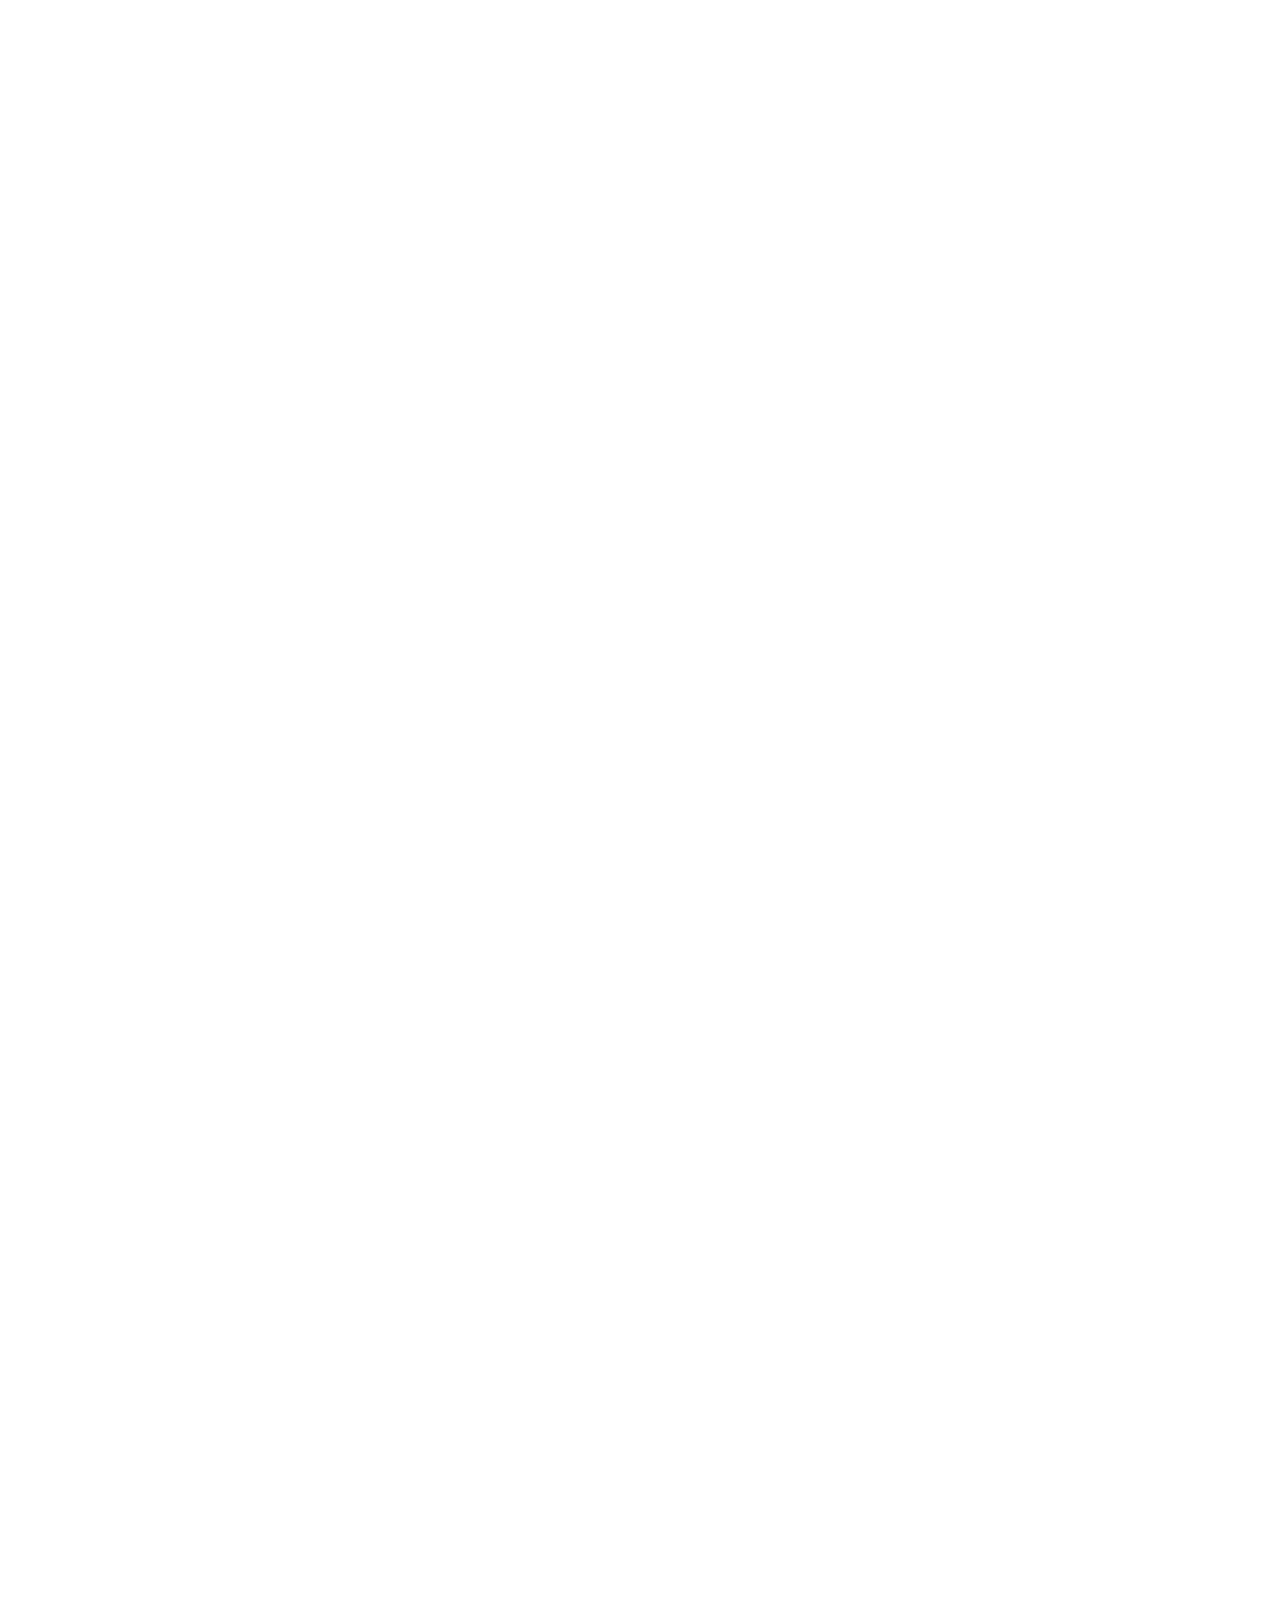
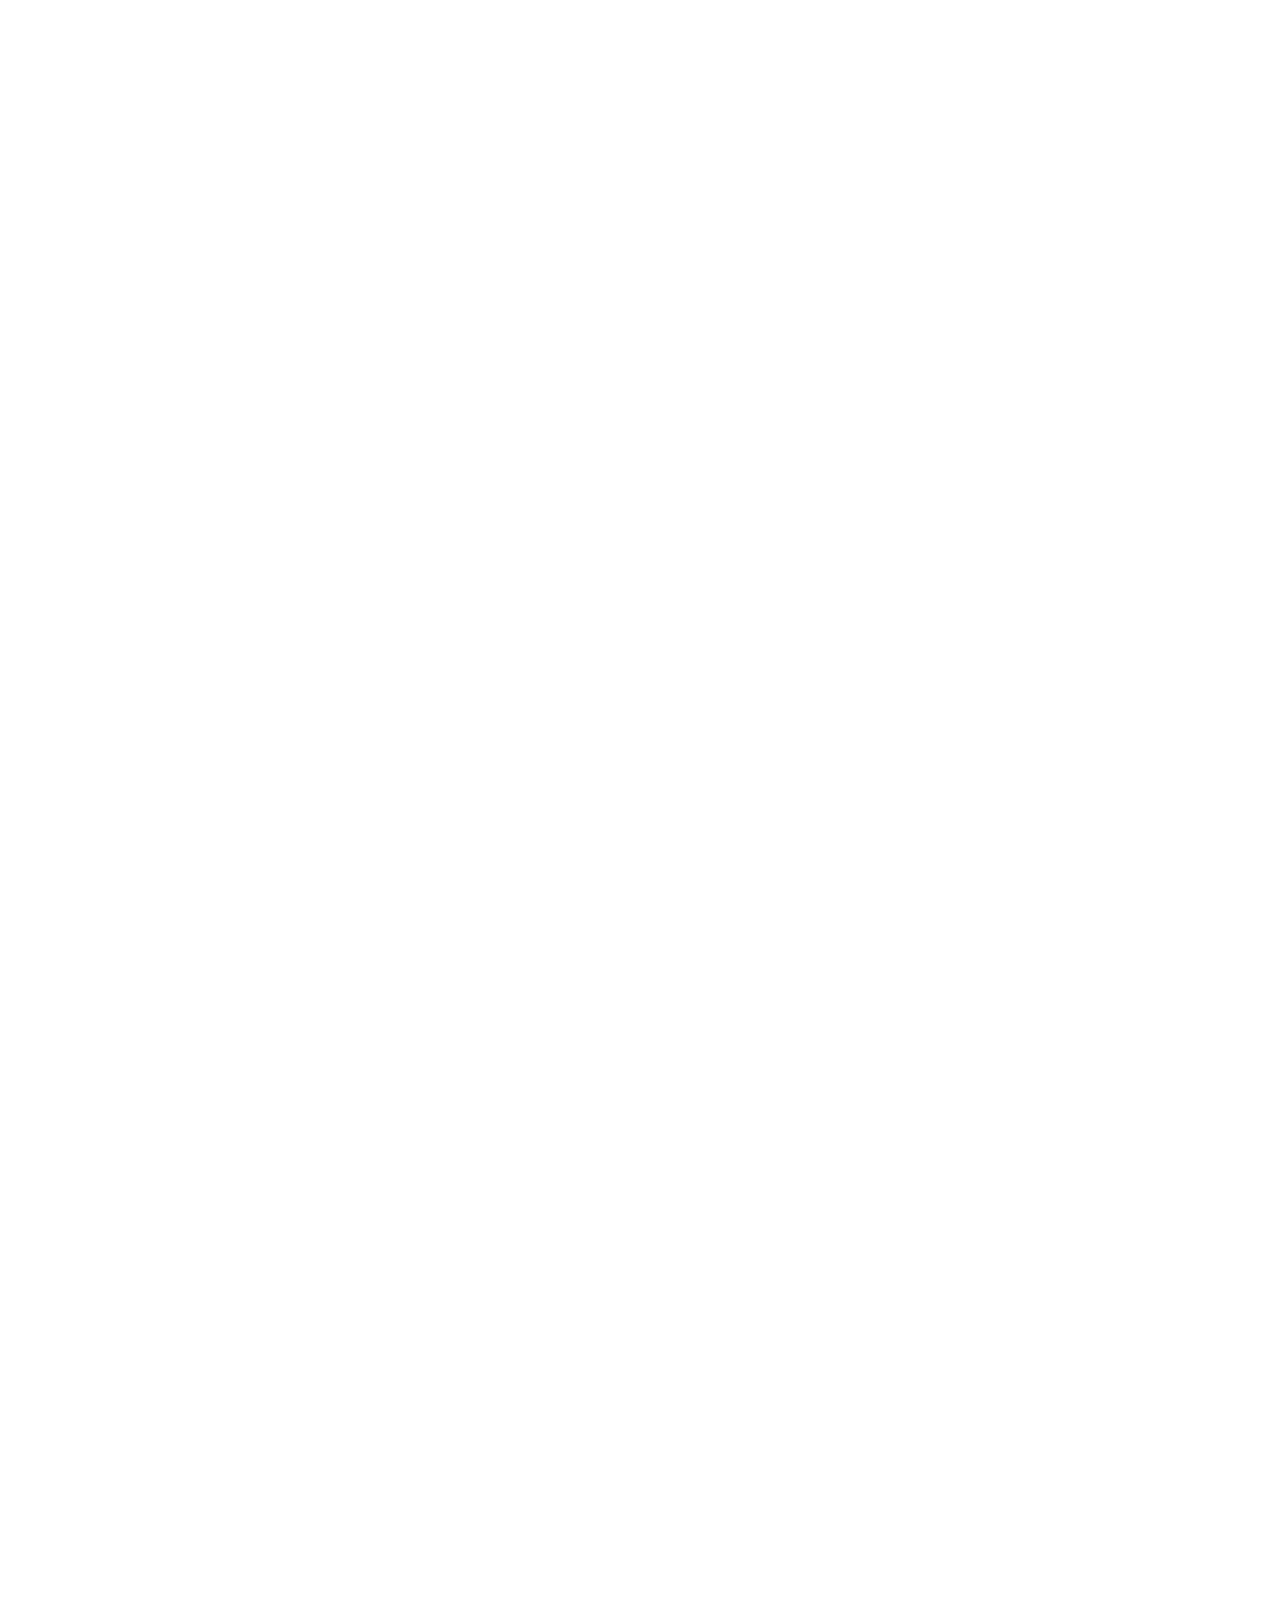
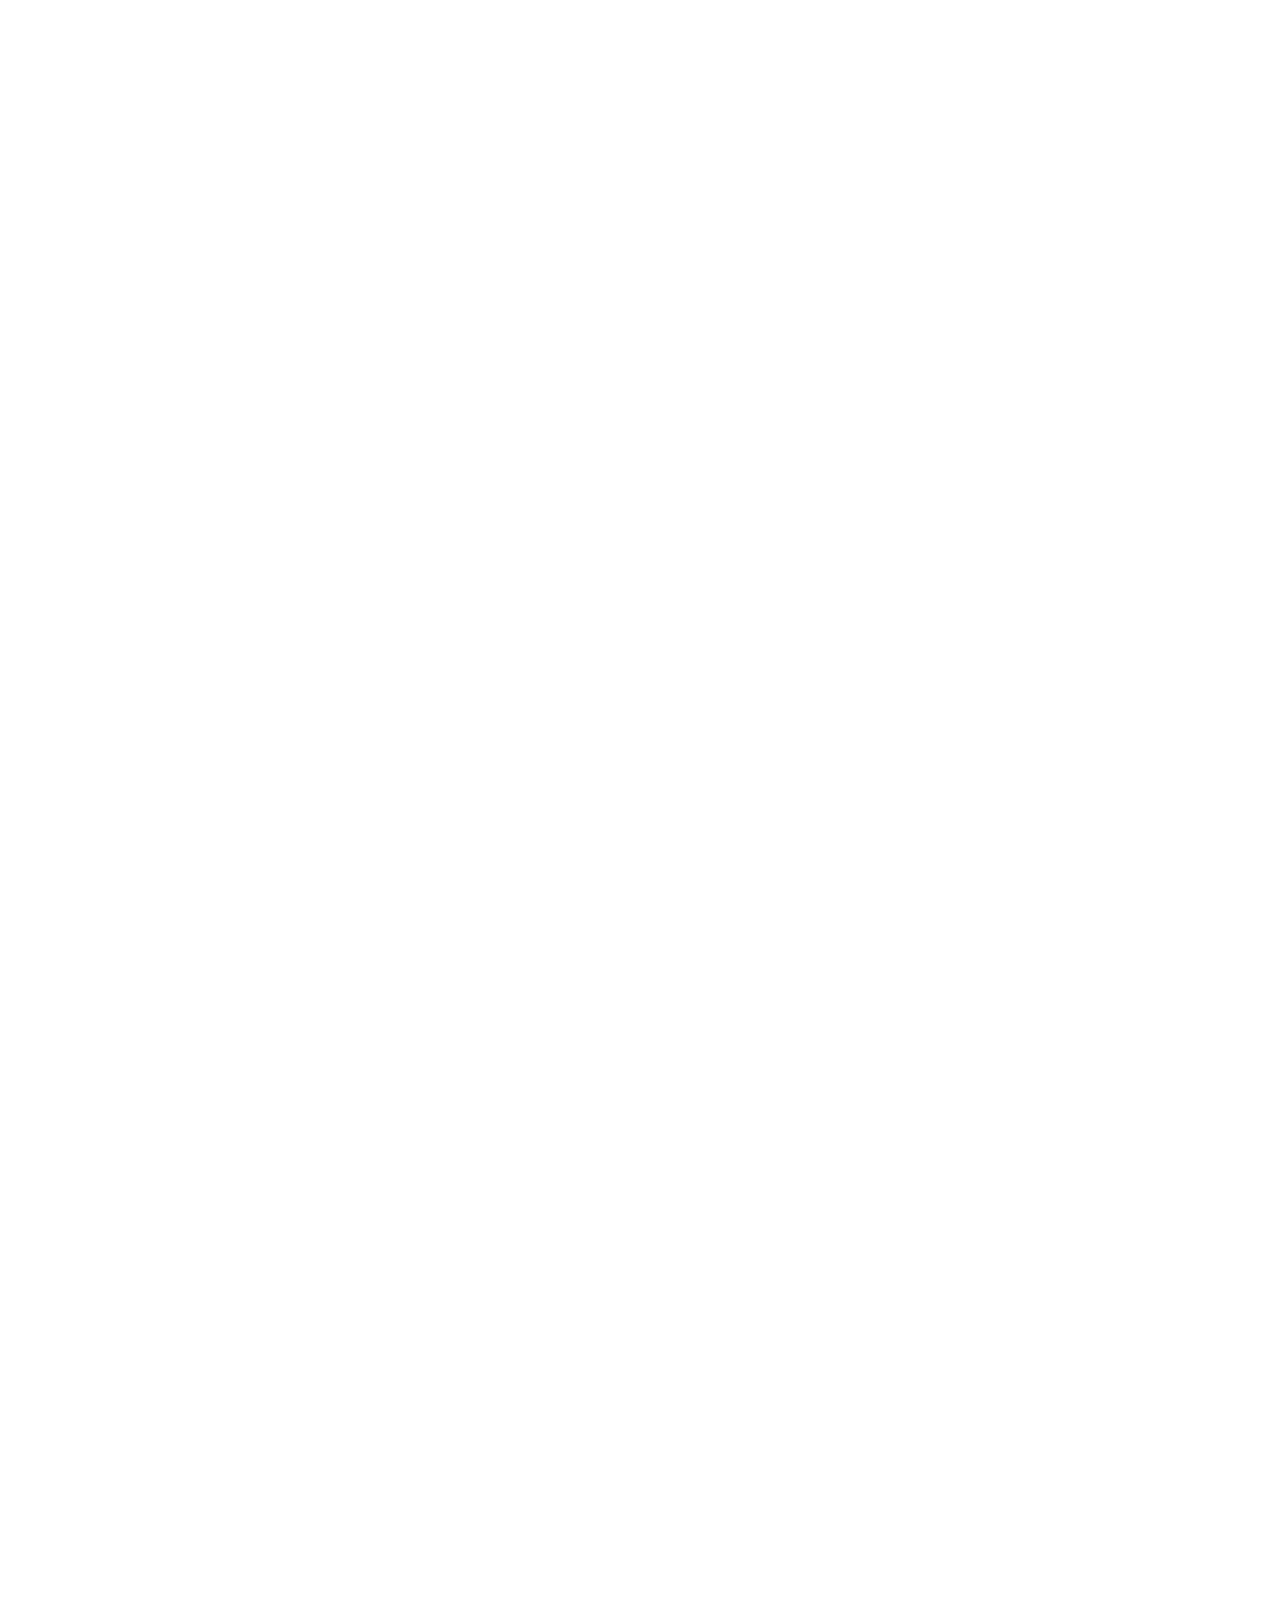
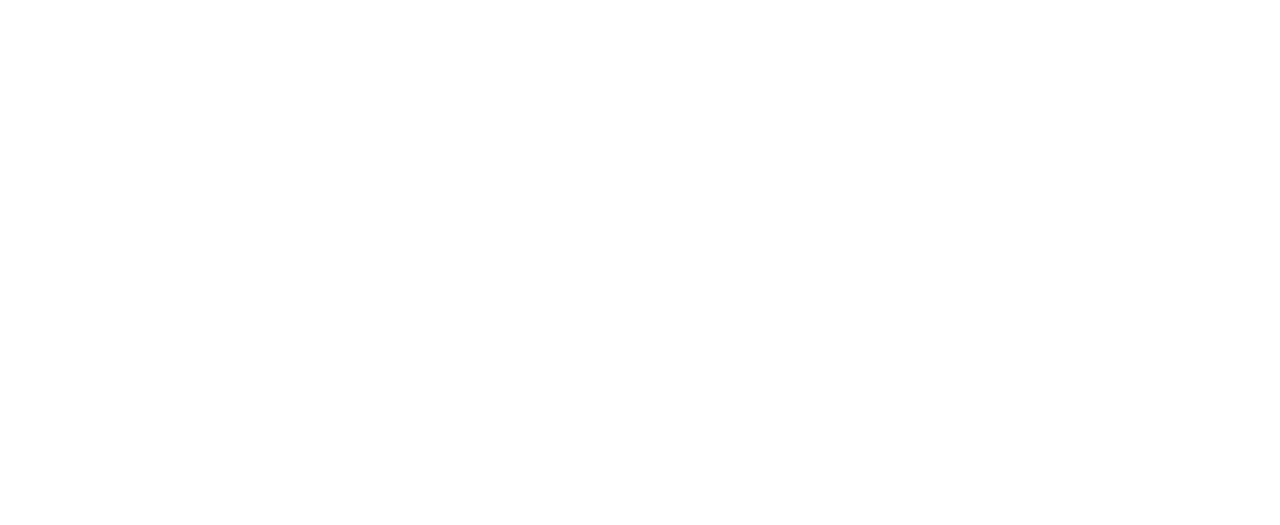
==== index.html @ 1b18153f "home2index" ====
<!DOCTYPE html>
<html lang="en">
<head>
	<title>Главная - Metko.Club</title>
	<meta charset="UTF-8">
	<meta name="viewport" content="width=device-width, initial-scale=1">
<!--===============================================================================================-->
	<link rel="icon" type="image/png" href="images/icons/favicon.png"/>
<!--===============================================================================================-->
	<link rel="stylesheet" type="text/css" href="vendor/bootstrap/css/bootstrap.min.css">
<!--===============================================================================================-->
	<link rel="stylesheet" type="text/css" href="fonts/font-awesome-4.7.0/css/font-awesome.min.css">
<!--===============================================================================================-->
	<link rel="stylesheet" type="text/css" href="fonts/themify/themify-icons.css">
<!--===============================================================================================-->
	<link rel="stylesheet" type="text/css" href="fonts/Linearicons-Free-v1.0.0/icon-font.min.css">
<!--===============================================================================================-->
	<link rel="stylesheet" type="text/css" href="fonts/elegant-font/html-css/style.css">
<!--===============================================================================================-->
	<link rel="stylesheet" type="text/css" href="vendor/animate/animate.css">
<!--===============================================================================================-->
	<link rel="stylesheet" type="text/css" href="vendor/css-hamburgers/hamburgers.min.css">
<!--===============================================================================================-->
	<link rel="stylesheet" type="text/css" href="vendor/animsition/css/animsition.min.css">
<!--===============================================================================================-->
	<link rel="stylesheet" type="text/css" href="vendor/select2/select2.min.css">
<!--===============================================================================================-->
	<link rel="stylesheet" type="text/css" href="vendor/daterangepicker/daterangepicker.css">
<!--===============================================================================================-->
	<link rel="stylesheet" type="text/css" href="vendor/slick/slick.css">
<!--===============================================================================================-->
	<link rel="stylesheet" type="text/css" href="vendor/lightbox2/css/lightbox.min.css">
<!--===============================================================================================-->
	<link rel="stylesheet" type="text/css" href="css/util.css">
	<link rel="stylesheet" type="text/css" href="css/main.css">
<!--===============================================================================================-->
	<link href="https://unpkg.com/aos@2.3.1/dist/aos.css" rel="stylesheet">
<!--===============================================================================================-->
</head>
<body class="animsition">

	<!-- header fixed -->
	<div class="wrap_header fixed-header2 trans-0-4">
		<!-- Logo -->
		<a href="index.html" class="logo">
			<img src="images/icons/logo2.svg" alt="IMG-LOGO">
		</a>

		<!-- Menu -->
		<div class="wrap_menu">
			<nav class="menu">
				<ul class="main_menu">
					<li>
						<a href="index.html">Главная</a>
					</li>

					<li>
						<a href="product.html">Магазин</a>
					</li>

					<!--<li class="sale-noti">
						<a href="product.html">Sale</a>
					</li>-->

					<li>
						<a href="cart.html">Доставка</a>
					</li>

					<li>
						<a href="blog.html">Гарантия и сервис</a>
					</li>

					<li>
						<a href="about.html">О нас</a>
					</li>

					<li>
						<a href="contact.html">Контакты</a>
					</li>

				</ul>
			</nav>
		</div>

		<!-- Header Icon -->
		<div class="header-icons">
			<a href="#" class="header-wrapicon1 dis-block">
				<img src="images/icons/icon-header-01.png" class="header-icon1" alt="ICON">
			</a>

			<span class="linedivide1"></span>

			<div class="header-wrapicon2">
				<img src="images/icons/icon-header-02.png" class="header-icon1 js-show-header-dropdown" alt="ICON">
				<span class="header-icons-noti">0</span>

				<!-- Header cart noti -->
				<div class="header-cart header-dropdown">
					<ul class="header-cart-wrapitem">
						<li class="header-cart-item">
							<div class="header-cart-item-img">
								<img src="images/item-cart-01.jpg" alt="IMG">
							</div>

							<div class="header-cart-item-txt">
								<a href="#" class="header-cart-item-name">
									Dolce Rosa
								</a>

								<span class="header-cart-item-info">
									1 x 8 320.00₽
								</span>
							</div>
						</li>

						<li class="header-cart-item">
							<div class="header-cart-item-img">
								<img src="images/item-cart-02.jpg" alt="IMG">
							</div>

							<div class="header-cart-item-txt">
								<a href="#" class="header-cart-item-name">
									Felicita
								</a>

								<span class="header-cart-item-info">
									1 x 9 500.00₽
								</span>
							</div>
						</li>

						<li class="header-cart-item">
							<div class="header-cart-item-img">
								<img src="images/item-cart-03.jpg" alt="IMG">
							</div>

							<div class="header-cart-item-txt">
								<a href="#" class="header-cart-item-name">
									Dolce Novembre
								</a>

								<span class="header-cart-item-info">
									1 x 7 904.00₽
								</span>
							</div>
						</li>
					</ul>

					<div class="header-cart-total">
						Всего: 25 724.00₽
					</div>

					<div class="header-cart-buttons">
						<div class="header-cart-wrapbtn">
							<!-- Button -->
							<a align=center href="cart.html" class="flex-c-m size1 bg1 bo-rad-20 hov1 s-text1 trans-0-4">
								Посмотреть<br> корзину
							</a>
						</div>

						<div class="header-cart-wrapbtn">
							<!-- Button -->
							<a align=center href="#" class="flex-c-m size1 bg1 bo-rad-20 hov1 s-text1 trans-0-4">
								Оформить<br> заказ
							</a>
						</div>
					</div>
				</div>
			</div>
		</div>
	</div>

	<!-- top noti -->
	<div class="flex-c-m size22 bg0 s-text21 pos-relative">
		Бесплатная доставка
		<a href="product.html" class="s-text22 hov6 p-l-5">
			Перейти к покупкам
		</a>

		<button class="flex-c-m pos2 size23 colorwhite eff3 trans-0-4 btn-romove-top-noti">
			<i class="fa fa-remove fs-13" aria-hidden="true"></i>
		</button>
	</div>

	<!-- Header -->
	<header class="header2">
		<!-- Header desktop -->
		<div class="container-menu-header-v2 p-t-26">
			<div class="topbar2">
				<div class="topbar-social">
					<a href="#" class="topbar-social-item fa fa-facebook"></a>
					<a href="#" class="topbar-social-item fa fa-instagram"></a>
					<a href="#" class="topbar-social-item fa fa-pinterest-p"></a>
					<a href="#" class="topbar-social-item fa fa-snapchat-ghost"></a>
					<a href="#" class="topbar-social-item fa fa-youtube-play"></a>
				</div>

				<!-- Logo2 -->
				<a href="index.html" class="logo2">
					<img src="images/icons/logo.svg" alt="IMG-LOGO">
				</a>

				<div class="topbar-child2">
					<span class="topbar-email">
						info@metko.club
					</span>

					<div class="topbar-language rs1-select2">
						<select class="selection-1" name="time">
							<option>RU</option>
							<option>EN</option>
						</select>
					</div>

					<!--  -->
					<a href="#" class="header-wrapicon1 dis-block m-l-30">
						<img src="images/icons/icon-header-01.png" class="header-icon1" alt="ICON">
					</a>

					<span class="linedivide1"></span>

					<div class="header-wrapicon2 m-r-13">
						<img src="images/icons/icon-header-02.png" class="header-icon1 js-show-header-dropdown" alt="ICON">
						<span class="header-icons-noti">0</span>

						<!-- Header cart noti -->
						<div class="header-cart header-dropdown">
							<ul class="header-cart-wrapitem">
								<li class="header-cart-item">
									<div class="header-cart-item-img">
										<img src="images/item-cart-01.jpg" alt="IMG">
									</div>

									<div class="header-cart-item-txt">
										<a href="#" class="header-cart-item-name">
											Рюкзак Dolce Rosa
										</a>

										<span class="header-cart-item-info">
											1 x 8 320.00₽
										</span>
									</div>
								</li>

								<li class="header-cart-item">
									<div class="header-cart-item-img">
										<img src="images/item-cart-02.jpg" alt="IMG">
									</div>

									<div class="header-cart-item-txt">
										<a href="#" class="header-cart-item-name">
											Сумка Felicita
										</a>

										<span class="header-cart-item-info">
											1 x 9 500.00₽
										</span>
									</div>
								</li>

								<li class="header-cart-item">
									<div class="header-cart-item-img">
										<img src="images/item-cart-03.jpg" alt="IMG">
									</div>

									<div class="header-cart-item-txt">
										<a href="#" class="header-cart-item-name">
											Рюкзак Dolce Novembre
										</a>

										<span class="header-cart-item-info">
											1 x 7 904.00₽
										</span>
									</div>
								</li>
							</ul>

							<div class="header-cart-total">
								Всего: 19 400.00₽
							</div>

							<div class="header-cart-buttons">
								<div class="header-cart-wrapbtn">
									<!-- Button -->
									<a align=center href="cart.html" class="flex-c-m size1 bg1 bo-rad-20 hov1 s-text1 trans-0-4">
										Посмотреть<br> корзину
									</a>
								</div>

								<div class="header-cart-wrapbtn">
									<!-- Button -->
									<a align=center href="#" class="flex-c-m size1 bg1 bo-rad-20 hov1 s-text1 trans-0-4">
										Оформить<br> заказ
									</a>
								</div>
							</div>
						</div>
					</div>
				</div>
			</div>

			<div class="wrap_header">

				<!-- Menu -->
				<div class="wrap_menu">
					<nav class="menu">
						<ul class="main_menu">
							<li>
								<a href="index.html">Главная</a>
							</li>

							<li>
								<a href="product.html">Магазин</a>
							</li>

							<!--<li class="sale-noti">
								<a href="product.html">Распродажа</a>
							</li>-->

							<li>
								<a href="delivery.html">Доставка</a>
							</li>

							<li>
								<a href="service.html">Гарантия и сервис</a>
							</li>

							<li>
								<a href="about.html">О нас</a>
							</li>

							<li>
								<a href="blog.html">Блог</a>
							</li>							

							<li>
								<a href="contact.html">Контакты</a>
							</li>
						</ul>
					</nav>
				</div>

				<!-- Header Icon -->
				<div class="header-icons">

				</div>
			</div>
		</div>

		<!-- Header Mobile -->
		<div class="wrap_header_mobile">
			<!-- Logo moblie -->
			<a href="index.html" class="logo-mobile">
				<img src="images/icons/logo.svg" alt="IMG-LOGO">
			</a>

			<!-- Button show menu -->
			<div class="btn-show-menu">
				<!-- Header Icon mobile -->
				<div class="header-icons-mobile">
					<a href="#" class="header-wrapicon1 dis-block">
						<img src="images/icons/icon-header-01.png" class="header-icon1" alt="ICON">
					</a>

					<span class="linedivide2"></span>

					<div class="header-wrapicon2">
						<img src="images/icons/icon-header-02.png" class="header-icon1 js-show-header-dropdown" alt="ICON">
						<span class="header-icons-noti">0</span>

						<!-- Header cart noti -->
						<div class="header-cart header-dropdown">
							<ul class="header-cart-wrapitem">
								<li class="header-cart-item">
									<div class="header-cart-item-img">
										<img src="images/item-cart-01.jpg" alt="IMG">
									</div>

									<div class="header-cart-item-txt">
										<a href="#" class="header-cart-item-name">
											Рюкзак Dolce Novembre
										</a>

										<span class="header-cart-item-info">
											1 x 12 904,00₽
										</span>
									</div>
								</li>

								<li class="header-cart-item">
									<div class="header-cart-item-img">
										<img src="images/item-cart-02.jpg" alt="IMG">
									</div>

									<div class="header-cart-item-txt">
										<a href="#" class="header-cart-item-name">
											Рюкзак Dolce Rosa
										</a>

										<span class="header-cart-item-info">
											1 x 9 904,00₽
										</span>
									</div>
								</li>

								<li class="header-cart-item">
									<div class="header-cart-item-img">
										<img src="images/item-cart-03.jpg" alt="IMG">
									</div>

									<div class="header-cart-item-txt">
										<a href="#" class="header-cart-item-name">
											Сумка Dolce Novembre
										</a>

										<span class="header-cart-item-info">
											1 x 7 904,00₽
										</span>
									</div>
								</li>
							</ul>

							<div class="header-cart-total">
								Всего: 17 904,00₽
							</div>

							<div class="header-cart-buttons">
								<div class="header-cart-wrapbtn">
									<!-- Button -->
									<a align=center href="cart.html" class="flex-c-m size1 bg1 bo-rad-20 hov1 s-text1 trans-0-4">
										Посмотреть<br> корзину
									</a>
								</div>

								<div class="header-cart-wrapbtn">
									<!-- Button -->
									<a align=center href="#" class="flex-c-m size1 bg1 bo-rad-20 hov1 s-text1 trans-0-4">
										Оформить<br> заказ
									</a>
								</div>
							</div>
						</div>
					</div>
				</div>

				<div class="btn-show-menu-mobile hamburger hamburger--squeeze">
					<span class="hamburger-box">
						<span class="hamburger-inner"></span>
					</span>
				</div>
			</div>
		</div>

		<!-- Menu Mobile -->
		<div class="wrap-side-menu" >
			<nav class="side-menu">
				<ul class="main-menu">
					<li class="item-topbar-mobile p-l-20 p-t-8 p-b-8">
						<span class="topbar-child1">
							Бесплатная доставка по всему миру
						</span>
					</li>

					<li class="item-topbar-mobile p-l-20 p-t-8 p-b-8">
						<div class="topbar-child2-mobile">
							<span class="topbar-email">
								info@metko.club
							</span>

							<div class="topbar-language rs1-select2">
								<select class="selection-1" name="time">
									<option>RU</option>
									<option>EN</option>
								</select>
							</div>
						</div>
					</li>

					<li class="item-topbar-mobile p-l-10">
						<div class="topbar-social-mobile">
							<a href="#" class="topbar-social-item fa fa-facebook"></a>
							<a href="#" class="topbar-social-item fa fa-instagram"></a>
							<a href="#" class="topbar-social-item fa fa-pinterest-p"></a>
							<a href="#" class="topbar-social-item fa fa-snapchat-ghost"></a>
							<a href="#" class="topbar-social-item fa fa-youtube-play"></a>
						</div>
					</li>

					<li class="item-menu-mobile">
						<a href="index.html">Главная</a>
						<i class="arrow-main-menu fa fa-angle-right" aria-hidden="true"></i>
					</li>

					<li class="item-menu-mobile">
						<a href="product.html">Магазин</a>
					</li>

					<!--<li class="item-menu-mobile">
						<a href="product.html">Sale</a>
					</li>-->

					<li class="item-menu-mobile">
						<a href="cart.html">Доставка</a>
					</li>

					<li class="item-menu-mobile">
						<a href="blog.html">Гарантия и сервис</a>
					</li>

					<li class="item-menu-mobile">
						<a href="about.html">О нас</a>
					</li>

					<li class="item-menu-mobile">
						<a href="contact.html">Контакты</a>
					</li>
				</ul>
			</nav>
		</div>
	</header>

	<!-- Slide1 -->
	<section class="slide1">
		<div class="wrap-slick1">
			<div class="slick1">
				<div class="item-slick1 item1-slick1" style="background-image: url(images/master-slide-07.jpg);">
					<div class="wrap-content-slide1 sizefull flex-col-c-m p-l-15 p-r-15 p-t-150 p-b-170">
						<h2 class="caption1-slide1 xl-text2 t-center bo14 p-b-6 animated visible-false m-b-22" data-appear="fadeInUp">
							Изделия<br> из натуральной кожи
						</h2>

						<span class="caption2-slide1 m-text1 t-center animated visible-false m-b-33" data-appear="fadeInUp">
							Новая коллекция 2021
						</span>

						<div class="wrap-btn-slide1 w-size1 animated visible-false" data-appear="fadeInUp">
							<!-- Button -->
							<a href="product.html" class="flex-c-m size2 bo-rad-23 s-text2 bgwhite hov1 trans-0-4">
								НАЧАТЬ ШОПИНГ
							</a>
						</div>
					</div>
				</div>

				<div class="item-slick1 item2-slick1" style="background-image: url(images/master-slide-06.jpg);">
					<div class="wrap-content-slide1 sizefull flex-col-c-m p-l-15 p-r-15 p-t-150 p-b-170">
						<h2 class="caption1-slide1 xl-text2 t-center bo14 p-b-6 animated visible-false m-b-22" data-appear="fadeInUp">
							Изделия<br> из натуральной кожи
						</h2>

						<span class="caption2-slide1 m-text1 t-center animated visible-false m-b-33" data-appear="fadeInUp">
							Новая коллекция 2021
						</span>

						<div class="wrap-btn-slide1 w-size1 animated visible-false" data-appear="fadeInUp">
							<!-- Button -->
							<a href="product.html" class="flex-c-m size2 bo-rad-23 s-text2 bgwhite hov1 trans-0-4">
								НАЧАТЬ ШОПИНГ
							</a>
						</div>
					</div>
				</div>

				<div class="item-slick1 item3-slick1" style="background-image: url(images/master-slide-02.jpg);">
					<div class="wrap-content-slide1 sizefull flex-col-c-m p-l-15 p-r-15 p-t-150 p-b-170">
						<h2 class="caption1-slide1 xl-text2 t-center bo14 p-b-6 animated visible-false m-b-22" data-appear="fadeInUp">
							Изделия<br> из натуральной кожи
						</h2>

						<span class="caption2-slide1 m-text1 t-center animated visible-false m-b-33" data-appear="fadeInUp">
							Новая коллекция 2021
						</span>

						<div class="wrap-btn-slide1 w-size1 animated visible-false" data-appear="fadeInUp">
							<!-- Button -->
							<a href="product.html" class="flex-c-m size2 bo-rad-23 s-text2 bgwhite hov1 trans-0-4">
								НАЧАТЬ ШОПИНГ
							</a>
						</div>
					</div>
				</div>

			</div>
		</div>
	</section>

	<!-- Banner -->
	<div class="banner bgwhite p-t-40 p-b-40">
		<div class="container">
			<div class="row">
				<div class="col-sm-10 col-md-8 col-lg-4 m-l-r-auto" data-aos="fade-up" data-aos-duration="3000">
					<!-- block1 -->
					<div class="block1 hov-img-zoom pos-relative m-b-30">
						<img src="images/banner-05.jpg" alt="IMG-BENNER">

						<div class="block1-wrapbtn w-size2">
							<!-- Button -->
							<a href="./product.html" class="flex-c-m size2 m-text2 bg3 hov1 trans-0-4">
								Рюкзаки
							</a>
						</div>
					</div>
				</div>

				<div class="col-sm-10 col-md-8 col-lg-4 m-l-r-auto" data-aos="fade-up" data-aos-duration="3000">
					<!-- block1 -->
					<div class="block1 hov-img-zoom pos-relative m-b-30">
						<img src="images/banner-03.jpg" alt="IMG-BENNER">

						<div class="block1-wrapbtn w-size2">
							<!-- Button -->
							<a href="./product.html" class="flex-c-m size2 m-text2 bg3 hov1 trans-0-4">
								Сумки
							</a>
						</div>
					</div>
				</div>

				<div class="col-sm-10 col-md-8 col-lg-4 m-l-r-auto" data-aos="fade-up" data-aos-duration="3000">
					<!-- block1 -->
					<div class="block1 hov-img-zoom pos-relative m-b-30">
						<img src="images/banner-10.jpg" alt="IMG-BENNER">

						<div class="block1-wrapbtn w-size2">
							<!-- Button -->
							<a href="#" class="flex-c-m size2 m-text2 bg3 hov1 trans-0-4">
								Аксессуары
							</a>
						</div>
					</div>
				</div>
			</div>
		</div>
	</div>


	<!-- Our product -->
	<section class="bgwhite p-t-45 p-b-58">
		<div class="container">
			<div class="sec-title p-b-22">
				<h3 class="m-text5 t-center">
					Наши продукты
				</h3>
			</div>

			<!-- Tab01 -->
			<div class="tab01">
				<!-- Nav tabs -->
				<!--<ul class="nav nav-tabs" role="tablist">
					<li class="nav-item">
						<a class="nav-link active" data-toggle="tab" href="#best-seller" role="tab">Best Seller</a>
					</li>
					<li class="nav-item">
						<a class="nav-link" data-toggle="tab" href="#featured" role="tab">Featured</a>
					</li>
					<li class="nav-item">
						<a class="nav-link" data-toggle="tab" href="#sale" role="tab">Sale</a>
					</li>
					<li class="nav-item">
						<a class="nav-link" data-toggle="tab" href="#top-rate" role="tab">Top Rate</a>
					</li>
				</ul>-->

				<!-- Tab panes -->
				<div class="tab-content p-t-35">
					<!-- - -->
					<div class="tab-pane fade show active" id="best-seller" role="tabpanel" >
						<div class="row">
							<div class="col-sm-6 col-md-4 col-lg-3 p-b-50" data-aos="fade-up" data-aos-duration="3000">
								<!-- Block2 -->
								<div class="block2">
									<div class="block2-img wrap-pic-w of-hidden pos-relative block2-labelnew" >
										<img src="images/item-02.jpg" alt="IMG-PRODUCT">

										<div class="block2-overlay trans-0-4">
											<a href="#" class="block2-btn-addwishlist hov-pointer trans-0-4">
												<i class="icon-wishlist icon_heart_alt" aria-hidden="true"></i>
												<i class="icon-wishlist icon_heart dis-none" aria-hidden="true"></i>
											</a>

											<div class="block2-btn-addcart w-size1 trans-0-4">
												<!-- Button -->
												<button class="flex-c-m size1 bg4 bo-rad-23 hov1 s-text1 trans-0-4">
													Добавить в корзину
												</button>
											</div>
										</div>
									</div>

									<div class="block2-txt p-t-20">
										<a href="product-detail.html" class="block2-name dis-block s-text3 p-b-5">
											Herschel supply co 25l
										</a>

										<span class="block2-price m-text6 p-r-5">
											9 500,00₽
										</span>
									</div>
								</div>
							</div>

							<div class="col-sm-6 col-md-4 col-lg-3 p-b-50" data-aos="fade-up" data-aos-duration="3000">
								<!-- Block2 -->
								<div class="block2">
									<div class="block2-img wrap-pic-w of-hidden pos-relative">
										<img src="images/item-08.jpg" alt="IMG-PRODUCT">

										<div class="block2-overlay trans-0-4">
											<a href="#" class="block2-btn-addwishlist hov-pointer trans-0-4">
												<i class="icon-wishlist icon_heart_alt" aria-hidden="true"></i>
												<i class="icon-wishlist icon_heart dis-none" aria-hidden="true"></i>
											</a>

											<div class="block2-btn-addcart w-size1 trans-0-4">
												<!-- Button -->
												<button class="flex-c-m size1 bg4 bo-rad-23 hov1 s-text1 trans-0-4">
													Добавить в корзину
												</button>
											</div>
										</div>
									</div>

									<div class="block2-txt p-t-20">
										<a href="product-detail.html" class="block2-name dis-block s-text3 p-b-5">
											Denim jacket blue
										</a>

										<span class="block2-price m-text6 p-r-5">
											9 500,00₽
										</span>
									</div>
								</div>
							</div>

							<div class="col-sm-6 col-md-4 col-lg-3 p-b-50" data-aos="fade-up" data-aos-duration="3000">
								<!-- Block2 -->
								<div class="block2">
									<div class="block2-img wrap-pic-w of-hidden pos-relative">
										<img src="images/item-10.jpg" alt="IMG-PRODUCT">

										<div class="block2-overlay trans-0-4">
											<a href="#" class="block2-btn-addwishlist hov-pointer trans-0-4">
												<i class="icon-wishlist icon_heart_alt" aria-hidden="true"></i>
												<i class="icon-wishlist icon_heart dis-none" aria-hidden="true"></i>
											</a>

											<div class="block2-btn-addcart w-size1 trans-0-4">
												<!-- Button -->
												<button class="flex-c-m size1 bg4 bo-rad-23 hov1 s-text1 trans-0-4">
													Добавить в корзину
												</button>
											</div>
										</div>
									</div>

									<div class="block2-txt p-t-20">
										<a href="product-detail.html" class="block2-name dis-block s-text3 p-b-5">
											Coach slim easton black
										</a>

										<span class="block2-price m-text6 p-r-5">
											9 500,00₽
										</span>
									</div>
								</div>
							</div>

							<div class="col-sm-6 col-md-4 col-lg-3 p-b-50" data-aos="fade-up" data-aos-duration="3000">
								<!-- Block2 -->
								<div class="block2">
									<div class="block2-img wrap-pic-w of-hidden pos-relative block2-labelsale">
										<img src="images/item-06.jpg" alt="IMG-PRODUCT">

										<div class="block2-overlay trans-0-4">
											<a href="#" class="block2-btn-addwishlist hov-pointer trans-0-4">
												<i class="icon-wishlist icon_heart_alt" aria-hidden="true"></i>
												<i class="icon-wishlist icon_heart dis-none" aria-hidden="true"></i>
											</a>

											<div class="block2-btn-addcart w-size1 trans-0-4">
												<!-- Button -->
												<button class="flex-c-m size1 bg4 bo-rad-23 hov1 s-text1 trans-0-4">
													Добавить в корзину
												</button>
											</div>
										</div>
									</div>

									<div class="block2-txt p-t-20">
										<a href="product-detail.html" class="block2-name dis-block s-text3 p-b-5">
											Herschel supply co 25l
										</a>

										<span class="block2-price m-text6 p-r-5">
											9 500,00₽
										</span>
									</div>
								</div>
							</div>

							<div class="col-sm-6 col-md-4 col-lg-3 p-b-50" data-aos="fade-up" data-aos-duration="3000">
								<!-- Block2 -->
								<div class="block2">
									<div class="block2-img wrap-pic-w of-hidden pos-relative">
										<img src="images/item-12.jpg" alt="IMG-PRODUCT">

										<div class="block2-overlay trans-0-4">
											<a href="#" class="block2-btn-addwishlist hov-pointer trans-0-4">
												<i class="icon-wishlist icon_heart_alt" aria-hidden="true"></i>
												<i class="icon-wishlist icon_heart dis-none" aria-hidden="true"></i>
											</a>

											<div class="block2-btn-addcart w-size1 trans-0-4">
												<!-- Button -->
												<button class="flex-c-m size1 bg4 bo-rad-23 hov1 s-text1 trans-0-4">
													Добавить в корзину
												</button>
											</div>
										</div>
									</div>

									<div class="block2-txt p-t-20">
										<a href="product-detail.html" class="block2-name dis-block s-text3 p-b-5">
											Herschel supply co 25l
										</a>

										<span class="block2-price m-text6 p-r-5">
											9 500,00₽
										</span>
									</div>
								</div>
							</div>

							<div class="col-sm-6 col-md-4 col-lg-3 p-b-50" data-aos="fade-up" data-aos-duration="3000">
								<!-- Block2 -->
								<div class="block2">
									<div class="block2-img wrap-pic-w of-hidden pos-relative">
										<img src="images/item-14.jpg" alt="IMG-PRODUCT">

										<div class="block2-overlay trans-0-4">
											<a href="#" class="block2-btn-addwishlist hov-pointer trans-0-4">
												<i class="icon-wishlist icon_heart_alt" aria-hidden="true"></i>
												<i class="icon-wishlist icon_heart dis-none" aria-hidden="true"></i>
											</a>

											<div class="block2-btn-addcart w-size1 trans-0-4">
												<!-- Button -->
												<button class="flex-c-m size1 bg4 bo-rad-23 hov1 s-text1 trans-0-4">
													Добавить в корзину
												</button>
											</div>
										</div>
									</div>

									<div class="block2-txt p-t-20">
										<a href="product-detail.html" class="block2-name dis-block s-text3 p-b-5">
											Denim jacket blue
										</a>

										<span class="block2-price m-text6 p-r-5">
											9 500,00₽
										</span>
									</div>
								</div>
							</div>

							<div class="col-sm-6 col-md-4 col-lg-3 p-b-50" data-aos="fade-up" data-aos-duration="3000">
								<!-- Block2 -->
								<div class="block2">
									<div class="block2-img wrap-pic-w of-hidden pos-relative">
										<img src="images/item-05.jpg" alt="IMG-PRODUCT">

										<div class="block2-overlay trans-0-4">
											<a href="#" class="block2-btn-addwishlist hov-pointer trans-0-4">
												<i class="icon-wishlist icon_heart_alt" aria-hidden="true"></i>
												<i class="icon-wishlist icon_heart dis-none" aria-hidden="true"></i>
											</a>

											<div class="block2-btn-addcart w-size1 trans-0-4">
												<!-- Button -->
												<button class="flex-c-m size1 bg4 bo-rad-23 hov1 s-text1 trans-0-4">
													Добавить в корзину
												</button>
											</div>
										</div>
									</div>

									<div class="block2-txt p-t-20">
										<a href="product-detail.html" class="block2-name dis-block s-text3 p-b-5">
											Coach slim easton black
										</a>

										<span class="block2-price m-text6 p-r-5">
											9 500,00₽
										</span>
									</div>
								</div>
							</div>

							<div class="col-sm-6 col-md-4 col-lg-3 p-b-50" data-aos="fade-up" data-aos-duration="3000">
								<!-- Block2 -->
								<div class="block2">
									<div class="block2-img wrap-pic-w of-hidden pos-relative">
										<img src="images/item-07.jpg" alt="IMG-PRODUCT">

										<div class="block2-overlay trans-0-4">
											<a href="#" class="block2-btn-addwishlist hov-pointer trans-0-4">
												<i class="icon-wishlist icon_heart_alt" aria-hidden="true"></i>
												<i class="icon-wishlist icon_heart dis-none" aria-hidden="true"></i>
											</a>

											<div class="block2-btn-addcart w-size1 trans-0-4">
												<!-- Button -->
												<button class="flex-c-m size1 bg4 bo-rad-23 hov1 s-text1 trans-0-4">
													Добавить в корзину
												</button>
											</div>
										</div>
									</div>

									<div class="block2-txt p-t-20">
										<a href="product-detail.html" class="block2-name dis-block s-text3 p-b-5">
											Frayed denim shorts
										</a>

										<span class="block2-oldprice m-text7 p-r-5">
											9 500.00₽
										</span>

										<span class="block2-newprice m-text8 p-r-5">
											7 500.00₽
										</span>
									</div>
								</div>
							</div>
						</div>
					</div>

					<!-- - -->
					<div class="tab-pane fade" id="featured" role="tabpanel" data-aos="fade-up" data-aos-duration="3000">
						<div class="row">
							<div class="col-sm-6 col-md-4 col-lg-3 p-b-50">
								<!-- Block2 -->
								<div class="block2">
									<div class="block2-img wrap-pic-w of-hidden pos-relative block2-labelsale">
										<img src="images/item-07.jpg" alt="IMG-PRODUCT">

										<div class="block2-overlay trans-0-4">
											<a href="#" class="block2-btn-addwishlist hov-pointer trans-0-4">
												<i class="icon-wishlist icon_heart_alt" aria-hidden="true"></i>
												<i class="icon-wishlist icon_heart dis-none" aria-hidden="true"></i>
											</a>

											<div class="block2-btn-addcart w-size1 trans-0-4">
												<!-- Button -->
												<button class="flex-c-m size1 bg4 bo-rad-23 hov1 s-text1 trans-0-4">
													Добавить в корзину
												</button>
											</div>
										</div>
									</div>

									<div class="block2-txt p-t-20">
										<a href="product-detail.html" class="block2-name dis-block s-text3 p-b-5">
											Frayed denim shorts
										</a>

										<span class="block2-oldprice m-text7 p-r-5">
											9 500.00₽
										</span>

										<span class="block2-newprice m-text8 p-r-5">
											7 500.00₽
										</span>
									</div>
								</div>
							</div>

							<div class="col-sm-6 col-md-4 col-lg-3 p-b-50" data-aos="fade-up" data-aos-duration="3000">
								<!-- Block2 -->
								<div class="block2">
									<div class="block2-img wrap-pic-w of-hidden pos-relative block2-labelnew">
										<img src="images/item-01.jpg" alt="IMG-PRODUCT">

										<div class="block2-overlay trans-0-4">
											<a href="#" class="block2-btn-addwishlist hov-pointer trans-0-4">
												<i class="icon-wishlist icon_heart_alt" aria-hidden="true"></i>
												<i class="icon-wishlist icon_heart dis-none" aria-hidden="true"></i>
											</a>

											<div class="block2-btn-addcart w-size1 trans-0-4">
												<!-- Button -->
												<button class="flex-c-m size1 bg4 bo-rad-23 hov1 s-text1 trans-0-4">
													Добавить в корзину
												</button>
											</div>
										</div>
									</div>

									<div class="block2-txt p-t-20">
										<a href="product-detail.html" class="block2-name dis-block s-text3 p-b-5">
											Herschel supply co 25l
										</a>

										<span class="block2-price m-text6 p-r-5">
											9 500.00₽
										</span>
									</div>
								</div>
							</div>

							<div class="col-sm-6 col-md-4 col-lg-3 p-b-50" data-aos="fade-up" data-aos-duration="3000">
								<!-- Block2 -->
								<div class="block2">
									<div class="block2-img wrap-pic-w of-hidden pos-relative">
										<img src="images/item-14.jpg" alt="IMG-PRODUCT">

										<div class="block2-overlay trans-0-4">
											<a href="#" class="block2-btn-addwishlist hov-pointer trans-0-4">
												<i class="icon-wishlist icon_heart_alt" aria-hidden="true"></i>
												<i class="icon-wishlist icon_heart dis-none" aria-hidden="true"></i>
											</a>

											<div class="block2-btn-addcart w-size1 trans-0-4">
												<!-- Button -->
												<button class="flex-c-m size1 bg4 bo-rad-23 hov1 s-text1 trans-0-4">
													Добавить в корзину
												</button>
											</div>
										</div>
									</div>

									<div class="block2-txt p-t-20">
										<a href="product-detail.html" class="block2-name dis-block s-text3 p-b-5">
											Denim jacket blue
										</a>

										<span class="block2-price m-text6 p-r-5">
											9 500.00₽
										</span>
									</div>
								</div>
							</div>

							<div class="col-sm-6 col-md-4 col-lg-3 p-b-50" data-aos="fade-up" data-aos-duration="3000">
								<!-- Block2 -->
								<div class="block2">
									<div class="block2-img wrap-pic-w of-hidden pos-relative block2-labelnew">
										<img src="images/item-06.jpg" alt="IMG-PRODUCT">

										<div class="block2-overlay trans-0-4">
											<a href="#" class="block2-btn-addwishlist hov-pointer trans-0-4">
												<i class="icon-wishlist icon_heart_alt" aria-hidden="true"></i>
												<i class="icon-wishlist icon_heart dis-none" aria-hidden="true"></i>
											</a>

											<div class="block2-btn-addcart w-size1 trans-0-4">
												<!-- Button -->
												<button class="flex-c-m size1 bg4 bo-rad-23 hov1 s-text1 trans-0-4">
													Добавить в корзину
												</button>
											</div>
										</div>
									</div>

									<div class="block2-txt p-t-20">
										<a href="product-detail.html" class="block2-name dis-block s-text3 p-b-5">
											Herschel supply co 25l
										</a>

										<span class="block2-price m-text6 p-r-5">
											9 500.00₽
										</span>
									</div>
								</div>
							</div>

							<div class="col-sm-6 col-md-4 col-lg-3 p-b-50" data-aos="fade-up" data-aos-duration="3000">
								<!-- Block2 -->
								<div class="block2">
									<div class="block2-img wrap-pic-w of-hidden pos-relative block2-labelsale">
										<img src="images/item-11.jpg" alt="IMG-PRODUCT">

										<div class="block2-overlay trans-0-4">
											<a href="#" class="block2-btn-addwishlist hov-pointer trans-0-4">
												<i class="icon-wishlist icon_heart_alt" aria-hidden="true"></i>
												<i class="icon-wishlist icon_heart dis-none" aria-hidden="true"></i>
											</a>

											<div class="block2-btn-addcart w-size1 trans-0-4">
												<!-- Button -->
												<button class="flex-c-m size1 bg4 bo-rad-23 hov1 s-text1 trans-0-4">
													Добавить в корозину
												</button>
											</div>
										</div>
									</div>

									<div class="block2-txt p-t-20">
										<a href="product-detail.html" class="block2-name dis-block s-text3 p-b-5">
											Frayed denim shorts
										</a>

										<span class="block2-oldprice m-text7 p-r-5">
											9 500.00₽
										</span>

										<span class="block2-newprice m-text8 p-r-5">
											
										</span>
									</div>
								</div>
							</div>

							<div class="col-sm-6 col-md-4 col-lg-3 p-b-50">
								<!-- Block2 -->
								<div class="block2">
									<div class="block2-img wrap-pic-w of-hidden pos-relative block2-labelnew">
										<img src="images/item-12.jpg" alt="IMG-PRODUCT">

										<div class="block2-overlay trans-0-4">
											<a href="#" class="block2-btn-addwishlist hov-pointer trans-0-4">
												<i class="icon-wishlist icon_heart_alt" aria-hidden="true"></i>
												<i class="icon-wishlist icon_heart dis-none" aria-hidden="true"></i>
											</a>

											<div class="block2-btn-addcart w-size1 trans-0-4">
												<!-- Button -->
												<button class="flex-c-m size1 bg4 bo-rad-23 hov1 s-text1 trans-0-4">
													Add to Cart
												</button>
											</div>
										</div>
									</div>

									<div class="block2-txt p-t-20">
										<a href="product-detail.html" class="block2-name dis-block s-text3 p-b-5">
											Herschel supply co 25l
										</a>

										<span class="block2-price m-text6 p-r-5">
											$75.00
										</span>
									</div>
								</div>
							</div>

							<div class="col-sm-6 col-md-4 col-lg-3 p-b-50">
								<!-- Block2 -->
								<div class="block2">
									<div class="block2-img wrap-pic-w of-hidden pos-relative">
										<img src="images/item-15.jpg" alt="IMG-PRODUCT">

										<div class="block2-overlay trans-0-4">
											<a href="#" class="block2-btn-addwishlist hov-pointer trans-0-4">
												<i class="icon-wishlist icon_heart_alt" aria-hidden="true"></i>
												<i class="icon-wishlist icon_heart dis-none" aria-hidden="true"></i>
											</a>

											<div class="block2-btn-addcart w-size1 trans-0-4">
												<!-- Button -->
												<button class="flex-c-m size1 bg4 bo-rad-23 hov1 s-text1 trans-0-4">
													Add to Cart
												</button>
											</div>
										</div>
									</div>

									<div class="block2-txt p-t-20">
										<a href="product-detail.html" class="block2-name dis-block s-text3 p-b-5">
											Denim jacket blue
										</a>

										<span class="block2-price m-text6 p-r-5">
											$92.50
										</span>
									</div>
								</div>
							</div>
						</div>
					</div>

					<!--  -->
					<div class="tab-pane fade" id="sale" role="tabpanel">
						<div class="row">
							<div class="col-sm-6 col-md-4 col-lg-3 p-b-50">
								<!-- Block2 -->
								<div class="block2">
									<div class="block2-img wrap-pic-w of-hidden pos-relative block2-labelsale">
										<img src="images/item-01.jpg" alt="IMG-PRODUCT">

										<div class="block2-overlay trans-0-4">
											<a href="#" class="block2-btn-addwishlist hov-pointer trans-0-4">
												<i class="icon-wishlist icon_heart_alt" aria-hidden="true"></i>
												<i class="icon-wishlist icon_heart dis-none" aria-hidden="true"></i>
											</a>

											<div class="block2-btn-addcart w-size1 trans-0-4">
												<!-- Button -->
												<button class="flex-c-m size1 bg4 bo-rad-23 hov1 s-text1 trans-0-4">
													Add to Cart
												</button>
											</div>
										</div>
									</div>

									<div class="block2-txt p-t-20">
										<a href="product-detail.html" class="block2-name dis-block s-text3 p-b-5">
											Herschel supply co 25l
										</a>

										<span class="block2-price m-text6 p-r-5">
											$75.00
										</span>
									</div>
								</div>
							</div>

							<div class="col-sm-6 col-md-4 col-lg-3 p-b-50">
								<!-- Block2 -->
								<div class="block2">
									<div class="block2-img wrap-pic-w of-hidden pos-relative block2-labelsale">
										<img src="images/item-14.jpg" alt="IMG-PRODUCT">

										<div class="block2-overlay trans-0-4">
											<a href="#" class="block2-btn-addwishlist hov-pointer trans-0-4">
												<i class="icon-wishlist icon_heart_alt" aria-hidden="true"></i>
												<i class="icon-wishlist icon_heart dis-none" aria-hidden="true"></i>
											</a>

											<div class="block2-btn-addcart w-size1 trans-0-4">
												<!-- Button -->
												<button class="flex-c-m size1 bg4 bo-rad-23 hov1 s-text1 trans-0-4">
													Add to Cart
												</button>
											</div>
										</div>
									</div>

									<div class="block2-txt p-t-20">
										<a href="product-detail.html" class="block2-name dis-block s-text3 p-b-5">
											Denim jacket blue
										</a>

										<span class="block2-price m-text6 p-r-5">
											$92.50
										</span>
									</div>
								</div>
							</div>

							<div class="col-sm-6 col-md-4 col-lg-3 p-b-50">
								<!-- Block2 -->
								<div class="block2">
									<div class="block2-img wrap-pic-w of-hidden pos-relative block2-labelsale">
										<img src="images/item-06.jpg" alt="IMG-PRODUCT">

										<div class="block2-overlay trans-0-4">
											<a href="#" class="block2-btn-addwishlist hov-pointer trans-0-4">
												<i class="icon-wishlist icon_heart_alt" aria-hidden="true"></i>
												<i class="icon-wishlist icon_heart dis-none" aria-hidden="true"></i>
											</a>

											<div class="block2-btn-addcart w-size1 trans-0-4">
												<!-- Button -->
												<button class="flex-c-m size1 bg4 bo-rad-23 hov1 s-text1 trans-0-4">
													Add to Cart
												</button>
											</div>
										</div>
									</div>

									<div class="block2-txt p-t-20">
										<a href="product-detail.html" class="block2-name dis-block s-text3 p-b-5">
											Herschel supply co 25l
										</a>

										<span class="block2-price m-text6 p-r-5">
											$75.00
										</span>
									</div>
								</div>
							</div>

							<div class="col-sm-6 col-md-4 col-lg-3 p-b-50">
								<!-- Block2 -->
								<div class="block2">
									<div class="block2-img wrap-pic-w of-hidden pos-relative block2-labelsale">
										<img src="images/item-08.jpg" alt="IMG-PRODUCT">

										<div class="block2-overlay trans-0-4">
											<a href="#" class="block2-btn-addwishlist hov-pointer trans-0-4">
												<i class="icon-wishlist icon_heart_alt" aria-hidden="true"></i>
												<i class="icon-wishlist icon_heart dis-none" aria-hidden="true"></i>
											</a>

											<div class="block2-btn-addcart w-size1 trans-0-4">
												<!-- Button -->
												<button class="flex-c-m size1 bg4 bo-rad-23 hov1 s-text1 trans-0-4">
													Add to Cart
												</button>
											</div>
										</div>
									</div>

									<div class="block2-txt p-t-20">
										<a href="product-detail.html" class="block2-name dis-block s-text3 p-b-5">
											Denim jacket blue
										</a>

										<span class="block2-price m-text6 p-r-5">
											$92.50
										</span>
									</div>
								</div>
							</div>
						</div>
					</div>

					<!--  -->
					<div class="tab-pane fade" id="top-rate" role="tabpanel">
						<div class="row">
							<div class="col-sm-6 col-md-4 col-lg-3 p-b-50">
								<!-- Block2 -->
								<div class="block2">
									<div class="block2-img wrap-pic-w of-hidden pos-relative block2-labelnew">
										<img src="images/item-02.jpg" alt="IMG-PRODUCT">

										<div class="block2-overlay trans-0-4">
											<a href="#" class="block2-btn-addwishlist hov-pointer trans-0-4">
												<i class="icon-wishlist icon_heart_alt" aria-hidden="true"></i>
												<i class="icon-wishlist icon_heart dis-none" aria-hidden="true"></i>
											</a>

											<div class="block2-btn-addcart w-size1 trans-0-4">
												<!-- Button -->
												<button class="flex-c-m size1 bg4 bo-rad-23 hov1 s-text1 trans-0-4">
													Add to Cart
												</button>
											</div>
										</div>
									</div>

									<div class="block2-txt p-t-20">
										<a href="product-detail.html" class="block2-name dis-block s-text3 p-b-5">
											Herschel supply co 25l
										</a>

										<span class="block2-price m-text6 p-r-5">
											$75.00
										</span>
									</div>
								</div>
							</div>

							<div class="col-sm-6 col-md-4 col-lg-3 p-b-50">
								<!-- Block2 -->
								<div class="block2">
									<div class="block2-img wrap-pic-w of-hidden pos-relative">
										<img src="images/item-03.jpg" alt="IMG-PRODUCT">

										<div class="block2-overlay trans-0-4">
											<a href="#" class="block2-btn-addwishlist hov-pointer trans-0-4">
												<i class="icon-wishlist icon_heart_alt" aria-hidden="true"></i>
												<i class="icon-wishlist icon_heart dis-none" aria-hidden="true"></i>
											</a>

											<div class="block2-btn-addcart w-size1 trans-0-4">
												<!-- Button -->
												<button class="flex-c-m size1 bg4 bo-rad-23 hov1 s-text1 trans-0-4">
													Add to Cart
												</button>
											</div>
										</div>
									</div>

									<div class="block2-txt p-t-20">
										<a href="product-detail.html" class="block2-name dis-block s-text3 p-b-5">
											Denim jacket blue
										</a>

										<span class="block2-price m-text6 p-r-5">
											$92.50
										</span>
									</div>
								</div>
							</div>

							<div class="col-sm-6 col-md-4 col-lg-3 p-b-50">
								<!-- Block2 -->
								<div class="block2">
									<div class="block2-img wrap-pic-w of-hidden pos-relative">
										<img src="images/item-05.jpg" alt="IMG-PRODUCT">

										<div class="block2-overlay trans-0-4">
											<a href="#" class="block2-btn-addwishlist hov-pointer trans-0-4">
												<i class="icon-wishlist icon_heart_alt" aria-hidden="true"></i>
												<i class="icon-wishlist icon_heart dis-none" aria-hidden="true"></i>
											</a>

											<div class="block2-btn-addcart w-size1 trans-0-4">
												<!-- Button -->
												<button class="flex-c-m size1 bg4 bo-rad-23 hov1 s-text1 trans-0-4">
													Add to Cart
												</button>
											</div>
										</div>
									</div>

									<div class="block2-txt p-t-20">
										<a href="product-detail.html" class="block2-name dis-block s-text3 p-b-5">
											Coach slim easton black
										</a>

										<span class="block2-price m-text6 p-r-5">
											$165.90
										</span>
									</div>
								</div>
							</div>

							<div class="col-sm-6 col-md-4 col-lg-3 p-b-50">
								<!-- Block2 -->
								<div class="block2">
									<div class="block2-img wrap-pic-w of-hidden pos-relative block2-labelsale">
										<img src="images/item-07.jpg" alt="IMG-PRODUCT">

										<div class="block2-overlay trans-0-4">
											<a href="#" class="block2-btn-addwishlist hov-pointer trans-0-4">
												<i class="icon-wishlist icon_heart_alt" aria-hidden="true"></i>
												<i class="icon-wishlist icon_heart dis-none" aria-hidden="true"></i>
											</a>

											<div class="block2-btn-addcart w-size1 trans-0-4">
												<!-- Button -->
												<button class="flex-c-m size1 bg4 bo-rad-23 hov1 s-text1 trans-0-4">
													Add to Cart
												</button>
											</div>
										</div>
									</div>

									<div class="block2-txt p-t-20">
										<a href="product-detail.html" class="block2-name dis-block s-text3 p-b-5">
											Frayed denim shorts
										</a>

										<span class="block2-oldprice m-text7 p-r-5">
											$29.50
										</span>

										<span class="block2-newprice m-text8 p-r-5">
											$15.90
										</span>
									</div>
								</div>
							</div>

							<div class="col-sm-6 col-md-4 col-lg-3 p-b-50">
								<!-- Block2 -->
								<div class="block2">
									<div class="block2-img wrap-pic-w of-hidden pos-relative">
										<img src="images/item-10.jpg" alt="IMG-PRODUCT">

										<div class="block2-overlay trans-0-4">
											<a href="#" class="block2-btn-addwishlist hov-pointer trans-0-4">
												<i class="icon-wishlist icon_heart_alt" aria-hidden="true"></i>
												<i class="icon-wishlist icon_heart dis-none" aria-hidden="true"></i>
											</a>

											<div class="block2-btn-addcart w-size1 trans-0-4">
												<!-- Button -->
												<button class="flex-c-m size1 bg4 bo-rad-23 hov1 s-text1 trans-0-4">
													Add to Cart
												</button>
											</div>
										</div>
									</div>

									<div class="block2-txt p-t-20">
										<a href="product-detail.html" class="block2-name dis-block s-text3 p-b-5">
											Coach slim easton black
										</a>

										<span class="block2-price m-text6 p-r-5">
											$165.90
										</span>
									</div>
								</div>
							</div>

							<div class="col-sm-6 col-md-4 col-lg-3 p-b-50">
								<!-- Block2 -->
								<div class="block2">
									<div class="block2-img wrap-pic-w of-hidden pos-relative block2-labelsale">
										<img src="images/item-11.jpg" alt="IMG-PRODUCT">

										<div class="block2-overlay trans-0-4">
											<a href="#" class="block2-btn-addwishlist hov-pointer trans-0-4">
												<i class="icon-wishlist icon_heart_alt" aria-hidden="true"></i>
												<i class="icon-wishlist icon_heart dis-none" aria-hidden="true"></i>
											</a>

											<div class="block2-btn-addcart w-size1 trans-0-4">
												<!-- Button -->
												<button class="flex-c-m size1 bg4 bo-rad-23 hov1 s-text1 trans-0-4">
													Add to Cart
												</button>
											</div>
										</div>
									</div>

									<div class="block2-txt p-t-20">
										<a href="product-detail.html" class="block2-name dis-block s-text3 p-b-5">
											Frayed denim shorts
										</a>

										<span class="block2-oldprice m-text7 p-r-5">
											$29.50
										</span>

										<span class="block2-newprice m-text8 p-r-5">
											$15.90
										</span>
									</div>
								</div>
							</div>

							<div class="col-sm-6 col-md-4 col-lg-3 p-b-50">
								<!-- Block2 -->
								<div class="block2">
									<div class="block2-img wrap-pic-w of-hidden pos-relative block2-labelnew">
										<img src="images/item-12.jpg" alt="IMG-PRODUCT">

										<div class="block2-overlay trans-0-4">
											<a href="#" class="block2-btn-addwishlist hov-pointer trans-0-4">
												<i class="icon-wishlist icon_heart_alt" aria-hidden="true"></i>
												<i class="icon-wishlist icon_heart dis-none" aria-hidden="true"></i>
											</a>

											<div class="block2-btn-addcart w-size1 trans-0-4">
												<!-- Button -->
												<button class="flex-c-m size1 bg4 bo-rad-23 hov1 s-text1 trans-0-4">
													Add to Cart
												</button>
											</div>
										</div>
									</div>

									<div class="block2-txt p-t-20">
										<a href="product-detail.html" class="block2-name dis-block s-text3 p-b-5">
											Herschel supply co 25l
										</a>

										<span class="block2-price m-text6 p-r-5">
											$75.00
										</span>
									</div>
								</div>
							</div>

							<div class="col-sm-6 col-md-4 col-lg-3 p-b-50">
								<!-- Block2 -->
								<div class="block2">
									<div class="block2-img wrap-pic-w of-hidden pos-relative">
										<img src="images/item-15.jpg" alt="IMG-PRODUCT">

										<div class="block2-overlay trans-0-4">
											<a href="#" class="block2-btn-addwishlist hov-pointer trans-0-4">
												<i class="icon-wishlist icon_heart_alt" aria-hidden="true"></i>
												<i class="icon-wishlist icon_heart dis-none" aria-hidden="true"></i>
											</a>

											<div class="block2-btn-addcart w-size1 trans-0-4">
												<!-- Button -->
												<button class="flex-c-m size1 bg4 bo-rad-23 hov1 s-text1 trans-0-4">
													Add to Cart
												</button>
											</div>
										</div>
									</div>

									<div class="block2-txt p-t-20">
										<a href="product-detail.html" class="block2-name dis-block s-text3 p-b-5">
											Denim jacket blue
										</a>

										<span class="block2-price m-text6 p-r-5">
											$92.50
										</span>
									</div>
								</div>
							</div>
						</div>
					</div>
				</div>
			</div>
		</div>
	</section>


	<!-- Banner video -->
	<section class="parallax0 parallax100" style="background-image: url(images/bg-video-01.jpg);">
		<div class="overlay0 p-t-190 p-b-200">
			<div class="flex-col-c-m p-l-15 p-r-15">
				<span class="m-text9 p-t-45 fs-20-sm">
					Образы
				</span>

				<h3 class="l-text1 fs-35-sm">
					ЭТОЙ ВЕСНЫ
				</h3>

				<span class="btn-play s-text4 hov5 cs-pointer p-t-25" data-toggle="modal" data-target="#modal-video-01">
					<i class="fa fa-play" aria-hidden="true"></i>
					Смотреть видео
				</span>
			</div>
		</div>
	</section>

	<!-- Blog -->
	<section class="blog bgwhite p-t-94 p-b-65">
		<div class="container">
			<div class="sec-title p-b-52">
				<h3 class="m-text5 t-center">
					Наш блог
				</h3>
			</div>

			<div class="row">
				<div class="col-sm-10 col-md-4 p-b-30 m-l-r-auto">
					<!-- Block3 -->
					<div class="block3">
						<a href="blog-detail.html" class="block3-img dis-block hov-img-zoom">
							<img src="images/blog-01.jpg" alt="IMG-BLOG">
						</a>

						<div class="block3-txt p-t-14">
							<h4 class="p-b-7">
								<a href="blog-detail.html" class="m-text11">
									Black Friday Guide: Best Sales & Discount Codes
								</a>
							</h4>

							<span class="s-text6">By</span> <span class="s-text7">Nancy Ward</span>
							<span class="s-text6">on</span> <span class="s-text7">July 22, 2017</span>

							<p class="s-text8 p-t-16">
								Duis ut velit gravida nibh bibendum commodo. Sus-pendisse pellentesque mattis augue id euismod. Inter-dum et malesuada fames
							</p>
						</div>
					</div>
				</div>

				<div class="col-sm-10 col-md-4 p-b-30 m-l-r-auto">
					<!-- Block3 -->
					<div class="block3">
						<a href="blog-detail.html" class="block3-img dis-block hov-img-zoom">
							<img src="images/blog-02.jpg" alt="IMG-BLOG">
						</a>

						<div class="block3-txt p-t-14">
							<h4 class="p-b-7">
								<a href="blog-detail.html" class="m-text11">
									The White Sneakers Nearly Every Fashion Girls Own
								</a>
							</h4>

							<span class="s-text6">By</span> <span class="s-text7">Nancy Ward</span>
							<span class="s-text6">on</span> <span class="s-text7">July 18, 2017</span>

							<p class="s-text8 p-t-16">
								Nullam scelerisque, lacus sed consequat laoreet, dui enim iaculis leo, eu viverra ex nulla in tellus. Nullam nec ornare tellus, ac fringilla lacus. Ut sit ame
							</p>
						</div>
					</div>
				</div>

				<div class="col-sm-10 col-md-4 p-b-30 m-l-r-auto">
					<!-- Block3 -->
					<div class="block3">
						<a href="blog-detail.html" class="block3-img dis-block hov-img-zoom">
							<img src="images/blog-03.jpg" alt="IMG-BLOG">
						</a>

						<div class="block3-txt p-t-14">
							<h4 class="p-b-7">
								<a href="blog-detail.html" class="m-text11">
									New York SS 2018 Street Style: Annina Mislin
								</a>
							</h4>

							<span class="s-text6">By</span> <span class="s-text7">Nancy Ward</span>
							<span class="s-text6">on</span> <span class="s-text7">July 2, 2017</span>

							<p class="s-text8 p-t-16">
								Proin nec vehicula lorem, a efficitur ex. Nam vehicula nulla vel erat tincidunt, sed hendrerit ligula porttitor. Fusce sit amet maximus nunc
							</p>
						</div>
					</div>
				</div>
			</div>
		</div>
	</section>

	<!-- Instagram -->
	<section class="instagram p-t-20">
		<div class="sec-title p-b-52 p-l-15 p-r-15">
			<h3 class="m-text5 t-center">
				@ мы в Instagram
			</h3>
		</div>

		<div class="flex-w">
			<!-- Block4 -->
			<div class="block4 wrap-pic-w">
				<img src="images/gallery-03.jpg" alt="IMG-INSTAGRAM">

				<a href="#" class="block4-overlay sizefull ab-t-l trans-0-4">
					<span class="block4-overlay-heart s-text9 flex-m trans-0-4 p-l-40 p-t-25">
						<i class="icon_heart_alt fs-20 p-r-12" aria-hidden="true"></i>
						<span class="p-t-2">39</span>
					</span>

					<div class="block4-overlay-txt trans-0-4 p-l-40 p-r-25 p-b-30">
						<p class="s-text10 m-b-15 h-size1 of-hidden">
							Лучшие рюкзаки из натуральной кожи. Быстрая доставка. Гарантии
						</p>

						<span class="s-text9">
							Фото @metko.club
						</span>
					</div>
				</a>
			</div>

			<!-- Block4 -->
			<div class="block4 wrap-pic-w">
				<img src="images/gallery-07.jpg" alt="IMG-INSTAGRAM">

				<a href="#" class="block4-overlay sizefull ab-t-l trans-0-4">
					<span class="block4-overlay-heart s-text9 flex-m trans-0-4 p-l-40 p-t-25">
						<i class="icon_heart_alt fs-20 p-r-12" aria-hidden="true"></i>
						<span class="p-t-2">39</span>
					</span>

					<div class="block4-overlay-txt trans-0-4 p-l-40 p-r-25 p-b-30">
						<p class="s-text10 m-b-15 h-size1 of-hidden">
							Лучшие рюкзаки из натуральной кожи. Быстрая доставка. Гарантии
						</p>

						<span class="s-text9">
							Фото @metko.club
						</span>
					</div>
				</a>
			</div>

			<!-- Block4 -->
			<div class="block4 wrap-pic-w">
				<img src="images/gallery-09.jpg" alt="IMG-INSTAGRAM">

				<a href="#" class="block4-overlay sizefull ab-t-l trans-0-4">
					<span class="block4-overlay-heart s-text9 flex-m trans-0-4 p-l-40 p-t-25">
						<i class="icon_heart_alt fs-20 p-r-12" aria-hidden="true"></i>
						<span class="p-t-2">39</span>
					</span>

					<div class="block4-overlay-txt trans-0-4 p-l-40 p-r-25 p-b-30">
						<p class="s-text10 m-b-15 h-size1 of-hidden">
							Лучшие рюкзаки из натуральной кожи. Быстрая доставка. Гарантии
						</p>

						<span class="s-text9">
							Фото @metko.club
						</span>
					</div>
				</a>
			</div>

			<!-- Block4 -->
			<div class="block4 wrap-pic-w">
				<img src="images/gallery-13.jpg" alt="IMG-INSTAGRAM">

				<a href="#" class="block4-overlay sizefull ab-t-l trans-0-4">
					<span class="block4-overlay-heart s-text9 flex-m trans-0-4 p-l-40 p-t-25">
						<i class="icon_heart_alt fs-20 p-r-12" aria-hidden="true"></i>
						<span class="p-t-2">39</span>
					</span>

					<div class="block4-overlay-txt trans-0-4 p-l-40 p-r-25 p-b-30">
						<p class="s-text10 m-b-15 h-size1 of-hidden">
							Лучшие рюкзаки из натуральной кожи. Быстрая доставка. Гарантии
						</p>

						<span class="s-text9">
							Фото @metko.club
						</span>
					</div>
				</a>
			</div>

			<!-- Block4 -->
			<div class="block4 wrap-pic-w">
				<img src="images/gallery-15.jpg" alt="IMG-INSTAGRAM">

				<a href="#" class="block4-overlay sizefull ab-t-l trans-0-4">
					<span class="block4-overlay-heart s-text9 flex-m trans-0-4 p-l-40 p-t-25">
						<i class="icon_heart_alt fs-20 p-r-12" aria-hidden="true"></i>
						<span class="p-t-2">39</span>
					</span>

					<div class="block4-overlay-txt trans-0-4 p-l-40 p-r-25 p-b-30">
						<p class="s-text10 m-b-15 h-size1 of-hidden">
							Лучшие рюкзаки из натуральной кожи. Быстрая доставка. Гарантии
						</p>

						<span class="s-text9">
							Фото @metko.club
						</span>
					</div>
				</a>
			</div>
		</div>
	</section>

	<!-- Shipping -->
	<section class="shipping bgwhite p-t-62 p-b-46">
		<div class="flex-w p-l-15 p-r-15">
			<div class="flex-col-c w-size5 p-l-15 p-r-15 p-t-16 p-b-15 respon1">
				<h4 class="m-text12 t-center">
					Бесплатная доставка по России
				</h4>

				<a href="#" class="s-text11 t-center">
					Помощь и информация
				</a>
			</div>

			<div class="flex-col-c w-size5 p-l-15 p-r-15 p-t-16 p-b-15 bo2 respon2">
				<h4 class="m-text12 t-center">
					Возврат в течение 28 дней
				</h4>

				<span class="s-text11 t-center">
					Простые возвраты в течение 28 дней
				</span>
			</div>

			<div class="flex-col-c w-size5 p-l-15 p-r-15 p-t-16 p-b-15 respon1">
				<h4 class="m-text12 t-center">
					Какое-то преимущество
				</h4>

				<span class="s-text11 t-center">
					Работаем 7 дней в неделю
				</span>
			</div>
		</div>
	</section>


	<!-- Footer -->
	<footer class="bg6 p-t-45 p-b-43 p-l-45 p-r-45">
		<div class="t-center p-t-25 p-b-35 p-l-15 p-r-15">
			<a href="#">
				<img src="images/icons/logo-footer.svg" alt="IMG-LOGO">
			</a>
		</div>
		<div class="flex-w p-b-90">
			<div class="w-size6 p-t-30 p-l-15 p-r-15 respon3">
				<h4 class="s-text12 p-b-30">
					СВЯЗАТЬСЯ С НАМИ
				</h4>

				<div>
					<p class="s-text7 w-size27">
						Есть вопросы? <br>Сообщите нам на электронную почту info@metko.club или позвоните нам по телефону +7(8332)49-35-65
					</p>

					<div class="flex-m p-t-30">
						<a href="#" class="fs-18 color1 p-r-20 fa fa-facebook"></a>
						<a href="#" class="fs-18 color1 p-r-20 fa fa-instagram"></a>
						<a href="#" class="fs-18 color1 p-r-20 fa fa-pinterest-p"></a>
						<a href="#" class="fs-18 color1 p-r-20 fa fa-snapchat-ghost"></a>
						<a href="#" class="fs-18 color1 p-r-20 fa fa-youtube-play"></a>
					</div>
				</div>
			</div>

			<div class="w-size7 p-t-30 p-l-15 p-r-15 respon4">
				<h4 class="s-text12 p-b-30">
					Категории
				</h4>

				<ul>
					<li class="p-b-9">
						<a href="#" class="s-text7">
							Мужское
						</a>
					</li>

					<li class="p-b-9">
						<a href="#" class="s-text7">
							Женское
						</a>
					</li>

					<li class="p-b-9">
						<a href="#" class="s-text7">
							Детское
						</a>
					</li>

					<li class="p-b-9">
						<a href="#" class="s-text7">
							Унисекс
						</a>
					</li>
				</ul>
			</div>

			<div class="w-size7 p-t-30 p-l-15 p-r-15 respon4">
				<h4 class="s-text12 p-b-30">
					Ссылки
				</h4>

				<ul>
					<li class="p-b-9">
						<a href="#" class="s-text7">
							Поиск
						</a>
					</li>

					<li class="p-b-9">
						<a href="#" class="s-text7">
							О нас
						</a>
					</li>

					<li class="p-b-9">
						<a href="#" class="s-text7">
							Наши контакты
						</a>
					</li>

					<li class="p-b-9">
						<a href="#" class="s-text7">
							Возвраты
						</a>
					</li>
				</ul>
			</div>

			<div class="w-size7 p-t-30 p-l-15 p-r-15 respon4">
				<h4 class="s-text12 p-b-30">
					Помощь
				</h4>

				<ul>
					<li class="p-b-9">
						<a href="#" class="s-text7">
							Отследить заказ
						</a>
					</li>

					<li class="p-b-9">
						<a href="#" class="s-text7">
							Возвраты
						</a>
					</li>

					<li class="p-b-9">
						<a href="#" class="s-text7">
							Доставка
						</a>
					</li>

					<li class="p-b-9">
						<a href="#" class="s-text7">
							FAQs
						</a>
					</li>
				</ul>
			</div>

			<div class="w-size8 p-t-30 p-l-15 p-r-15 respon3">
				<h4 class="s-text12 p-b-30">
					Хочешь первым узнавать про наши акции и новинки?
				</h4>

				<form>
					<div class="effect1 w-size9">
						<input class="s-text7 bg6 w-full p-b-5" type="text" name="email" placeholder="email@example.com">
						<span class="effect1-line"></span>
					</div>

					<div class="w-size2 p-t-20">
						<!-- Button -->
						<button class="flex-c-m size2 bg4 bo-rad-23 hov1 m-text3 trans-0-4">
							Подписаться
						</button>
					</div>

				</form>
			</div>
		</div>

		<div class="t-center p-l-15 p-r-15">
			<a href="#">
				<img class="h-size2" src="images/icons/paypal.png" alt="IMG-PAYPAL">
			</a>

			<a href="#">
				<img class="h-size2" src="images/icons/visa.png" alt="IMG-VISA">
			</a>

			<a href="#">
				<img class="h-size2" src="images/icons/mastercard.png" alt="IMG-MASTERCARD">
			</a>

			<a href="#">
				<img class="h-size2" src="images/icons/express.png" alt="IMG-EXPRESS">
			</a>

			<a href="#">
				<img class="h-size2" src="images/icons/discover.png" alt="IMG-DISCOVER">
			</a>

			<div class="t-center s-text8 p-t-20">
				Copyright © 2021 Все права защищены. | Metko.Club
			</div>
		</div>
	</footer>



	<!-- Back to top -->
	<div class="btn-back-to-top bg0-hov" id="myBtn">
		<span class="symbol-btn-back-to-top">
			<i class="fa fa-angle-double-up" aria-hidden="true"></i>
		</span>
	</div>

	<!-- Container Selection1 -->
	<div id="dropDownSelect1"></div>

	<!-- Modal Video 01-->
	<div class="modal fade" id="modal-video-01" tabindex="-1" role="dialog" aria-hidden="true">

		<div class="modal-dialog" role="document" data-dismiss="modal">
			<div class="close-mo-video-01 trans-0-4" data-dismiss="modal" aria-label="Close">&times;</div>

			<div class="wrap-video-mo-01">
				<div class="w-full wrap-pic-w op-0-0"><img src="images/icons/video-16-9.jpg" alt="IMG"></div>
				<div class="video-mo-01">
					<iframe src="https://player.vimeo.com/video/519493877?badge=0&amp;autopause=0&amp;player_id=0&amp;app_id=58479" width="640" height="352" frameborder="0" allow="autoplay; fullscreen; picture-in-picture" allowfullscreen title="mc"></iframe>
				</div>
			</div>
		</div>
	</div>

<!--===============================================================================================-->
	<script type="text/javascript" src="vendor/jquery/jquery-3.2.1.min.js"></script>
<!--===============================================================================================-->
	<script type="text/javascript" src="vendor/animsition/js/animsition.min.js"></script>
<!--===============================================================================================-->
	<script type="text/javascript" src="vendor/bootstrap/js/popper.js"></script>
	<script type="text/javascript" src="vendor/bootstrap/js/bootstrap.min.js"></script>
<!--===============================================================================================-->
	<script type="text/javascript" src="vendor/select2/select2.min.js"></script>
	<script type="text/javascript">
		$(".selection-1").select2({
			minimumResultsForSearch: 20,
			dropdownParent: $('#dropDownSelect1')
		});
	</script>
<!--===============================================================================================-->
	<script type="text/javascript" src="vendor/slick/slick.min.js"></script>
	<script type="text/javascript" src="js/slick-custom.js"></script>
<!--===============================================================================================-->
	<script type="text/javascript" src="vendor/countdowntime/countdowntime.js"></script>
<!--===============================================================================================-->
	<script type="text/javascript" src="vendor/lightbox2/js/lightbox.min.js"></script>
<!--===============================================================================================-->
	<script type="text/javascript" src="vendor/sweetalert/sweetalert.min.js"></script>
	<script type="text/javascript">
		$('.block2-btn-addcart').each(function(){
			var nameProduct = $(this).parent().parent().parent().find('.block2-name').html();
			$(this).on('click', function(){
				swal(nameProduct, "is added to cart !", "success");
			});
		});

		$('.block2-btn-addwishlist').each(function(){
			var nameProduct = $(this).parent().parent().parent().find('.block2-name').html();
			$(this).on('click', function(){
				swal(nameProduct, "is added to wishlist !", "success");
			});
		});
	</script>

<!--===============================================================================================-->
	<script type="text/javascript" src="vendor/parallax100/parallax100.js"></script>
	<script type="text/javascript">
        $('.parallax100').parallax100();
	</script>
<!--===============================================================================================-->
	<script src="js/main.js"></script>
<!--===============================================================================================-->
	<script src="https://unpkg.com/aos@2.3.1/dist/aos.js"></script>

	<script>
		AOS.init();
	</script>
<!--===============================================================================================-->
</body>
</html>
---- fonts/themify/themify-icons.css ----
@font-face {
	font-family: 'themify';
	src:url('fonts/themify.eot?-fvbane');
	src:url('fonts/themify.eot?#iefix-fvbane') format('embedded-opentype'),
		url('fonts/themify.woff?-fvbane') format('woff'),
		url('fonts/themify.ttf?-fvbane') format('truetype'),
		url('fonts/themify.svg?-fvbane#themify') format('svg');
	font-weight: normal;
	font-style: normal;
}

[class^="ti-"], [class*=" ti-"] {
	font-family: 'themify';
	speak: none;
	font-style: normal;
	font-weight: normal;
	font-variant: normal;
	text-transform: none;
	line-height: 1;

	/* Better Font Rendering =========== */
	-webkit-font-smoothing: antialiased;
	-moz-osx-font-smoothing: grayscale;
}

.ti-wand:before {
	content: "\e600";
}
.ti-volume:before {
	content: "\e601";
}
.ti-user:before {
	content: "\e602";
}
.ti-unlock:before {
	content: "\e603";
}
.ti-unlink:before {
	content: "\e604";
}
.ti-trash:before {
	content: "\e605";
}
.ti-thought:before {
	content: "\e606";
}
.ti-target:before {
	content: "\e607";
}
.ti-tag:before {
	content: "\e608";
}
.ti-tablet:before {
	content: "\e609";
}
.ti-star:before {
	content: "\e60a";
}
.ti-spray:before {
	content: "\e60b";
}
.ti-signal:before {
	content: "\e60c";
}
.ti-shopping-cart:before {
	content: "\e60d";
}
.ti-shopping-cart-full:before {
	content: "\e60e";
}
.ti-settings:before {
	content: "\e60f";
}
.ti-search:before {
	content: "\e610";
}
.ti-zoom-in:before {
	content: "\e611";
}
.ti-zoom-out:before {
	content: "\e612";
}
.ti-cut:before {
	content: "\e613";
}
.ti-ruler:before {
	content: "\e614";
}
.ti-ruler-pencil:before {
	content: "\e615";
}
.ti-ruler-alt:before {
	content: "\e616";
}
.ti-bookmark:before {
	content: "\e617";
}
.ti-bookmark-alt:before {
	content: "\e618";
}
.ti-reload:before {
	content: "\e619";
}
.ti-plus:before {
	content: "\e61a";
}
.ti-pin:before {
	content: "\e61b";
}
.ti-pencil:before {
	content: "\e61c";
}
.ti-pencil-alt:before {
	content: "\e61d";
}
.ti-paint-roller:before {
	content: "\e61e";
}
.ti-paint-bucket:before {
	content: "\e61f";
}
.ti-na:before {
	content: "\e620";
}
.ti-mobile:before {
	content: "\e621";
}
.ti-minus:before {
	content: "\e622";
}
.ti-medall:before {
	content: "\e623";
}
.ti-medall-alt:before {
	content: "\e624";
}
.ti-marker:before {
	content: "\e625";
}
.ti-marker-alt:before {
	content: "\e626";
}
.ti-arrow-up:before {
	content: "\e627";
}
.ti-arrow-right:before {
	content: "\e628";
}
.ti-arrow-left:before {
	content: "\e629";
}
.ti-arrow-down:before {
	content: "\e62a";
}
.ti-lock:before {
	content: "\e62b";
}
.ti-location-arrow:before {
	content: "\e62c";
}
.ti-link:before {
	content: "\e62d";
}
.ti-layout:before {
	content: "\e62e";
}
.ti-layers:before {
	content: "\e62f";
}
.ti-layers-alt:before {
	content: "\e630";
}
.ti-key:before {
	content: "\e631";
}
.ti-import:before {
	content: "\e632";
}
.ti-image:before {
	content: "\e633";
}
.ti-heart:before {
	content: "\e634";
}
.ti-heart-broken:before {
	content: "\e635";
}
.ti-hand-stop:before {
	content: "\e636";
}
.ti-hand-open:before {
	content: "\e637";
}
.ti-hand-drag:before {
	content: "\e638";
}
.ti-folder:before {
	content: "\e639";
}
.ti-flag:before {
	content: "\e63a";
}
.ti-flag-alt:before {
	content: "\e63b";
}
.ti-flag-alt-2:before {
	content: "\e63c";
}
.ti-eye:before {
	content: "\e63d";
}
.ti-export:before {
	content: "\e63e";
}
.ti-exchange-vertical:before {
	content: "\e63f";
}
.ti-desktop:before {
	content: "\e640";
}
.ti-cup:before {
	content: "\e641";
}
.ti-crown:before {
	content: "\e642";
}
.ti-comments:before {
	content: "\e643";
}
.ti-comment:before {
	content: "\e644";
}
.ti-comment-alt:before {
	content: "\e645";
}
.ti-close:before {
	content: "\e646";
}
.ti-clip:before {
	content: "\e647";
}
.ti-angle-up:before {
	content: "\e648";
}
.ti-angle-right:before {
	content: "\e649";
}
.ti-angle-left:before {
	content: "\e64a";
}
.ti-angle-down:before {
	content: "\e64b";
}
.ti-check:before {
	content: "\e64c";
}
.ti-check-box:before {
	content: "\e64d";
}
.ti-camera:before {
	content: "\e64e";
}
.ti-announcement:before {
	content: "\e64f";
}
.ti-brush:before {
	content: "\e650";
}
.ti-briefcase:before {
	content: "\e651";
}
.ti-bolt:before {
	content: "\e652";
}
.ti-bolt-alt:before {
	content: "\e653";
}
.ti-blackboard:before {
	content: "\e654";
}
.ti-bag:before {
	content: "\e655";
}
.ti-move:before {
	content: "\e656";
}
.ti-arrows-vertical:before {
	content: "\e657";
}
.ti-arrows-horizontal:before {
	content: "\e658";
}
.ti-fullscreen:before {
	content: "\e659";
}
.ti-arrow-top-right:before {
	content: "\e65a";
}
.ti-arrow-top-left:before {
	content: "\e65b";
}
.ti-arrow-circle-up:before {
	content: "\e65c";
}
.ti-arrow-circle-right:before {
	content: "\e65d";
}
.ti-arrow-circle-left:before {
	content: "\e65e";
}
.ti-arrow-circle-down:before {
	content: "\e65f";
}
.ti-angle-double-up:before {
	content: "\e660";
}
.ti-angle-double-right:before {
	content: "\e661";
}
.ti-angle-double-left:before {
	content: "\e662";
}
.ti-angle-double-down:before {
	content: "\e663";
}
.ti-zip:before {
	content: "\e664";
}
.ti-world:before {
	content: "\e665";
}
.ti-wheelchair:before {
	content: "\e666";
}
.ti-view-list:before {
	content: "\e667";
}
.ti-view-list-alt:before {
	content: "\e668";
}
.ti-view-grid:before {
	content: "\e669";
}
.ti-uppercase:before {
	content: "\e66a";
}
.ti-upload:before {
	content: "\e66b";
}
.ti-underline:before {
	content: "\e66c";
}
.ti-truck:before {
	content: "\e66d";
}
.ti-timer:before {
	content: "\e66e";
}
.ti-ticket:before {
	content: "\e66f";
}
.ti-thumb-up:before {
	content: "\e670";
}
.ti-thumb-down:before {
	content: "\e671";
}
.ti-text:before {
	content: "\e672";
}
.ti-stats-up:before {
	content: "\e673";
}
.ti-stats-down:before {
	content: "\e674";
}
.ti-split-v:before {
	content: "\e675";
}
.ti-split-h:before {
	content: "\e676";
}
.ti-smallcap:before {
	content: "\e677";
}
.ti-shine:before {
	content: "\e678";
}
.ti-shift-right:before {
	content: "\e679";
}
.ti-shift-left:before {
	content: "\e67a";
}
.ti-shield:before {
	content: "\e67b";
}
.ti-notepad:before {
	content: "\e67c";
}
.ti-server:before {
	content: "\e67d";
}
.ti-quote-right:before {
	content: "\e67e";
}
.ti-quote-left:before {
	content: "\e67f";
}
.ti-pulse:before {
	content: "\e680";
}
.ti-printer:before {
	content: "\e681";
}
.ti-power-off:before {
	content: "\e682";
}
.ti-plug:before {
	content: "\e683";
}
.ti-pie-chart:before {
	content: "\e684";
}
.ti-paragraph:before {
	content: "\e685";
}
.ti-panel:before {
	content: "\e686";
}
.ti-package:before {
	content: "\e687";
}
.ti-music:before {
	content: "\e688";
}
.ti-music-alt:before {
	content: "\e689";
}
.ti-mouse:before {
	content: "\e68a";
}
.ti-mouse-alt:before {
	content: "\e68b";
}
.ti-money:before {
	content: "\e68c";
}
.ti-microphone:before {
	content: "\e68d";
}
.ti-menu:before {
	content: "\e68e";
}
.ti-menu-alt:before {
	content: "\e68f";
}
.ti-map:before {
	content: "\e690";
}
.ti-map-alt:before {
	content: "\e691";
}
.ti-loop:before {
	content: "\e692";
}
.ti-location-pin:before {
	content: "\e693";
}
.ti-list:before {
	content: "\e694";
}
.ti-light-bulb:before {
	content: "\e695";
}
.ti-Italic:before {
	content: "\e696";
}
.ti-info:before {
	content: "\e697";
}
.ti-infinite:before {
	content: "\e698";
}
.ti-id-badge:before {
	content: "\e699";
}
.ti-hummer:before {
	content: "\e69a";
}
.ti-home:before {
	content: "\e69b";
}
.ti-help:before {
	content: "\e69c";
}
.ti-headphone:before {
	content: "\e69d";
}
.ti-harddrives:before {
	content: "\e69e";
}
.ti-harddrive:before {
	content: "\e69f";
}
.ti-gift:before {
	content: "\e6a0";
}
.ti-game:before {
	content: "\e6a1";
}
.ti-filter:before {
	content: "\e6a2";
}
.ti-files:before {
	content: "\e6a3";
}
.ti-file:before {
	content: "\e6a4";
}
.ti-eraser:before {
	content: "\e6a5";
}
.ti-envelope:before {
	content: "\e6a6";
}
.ti-download:before {
	content: "\e6a7";
}
.ti-direction:before {
	content: "\e6a8";
}
.ti-direction-alt:before {
	content: "\e6a9";
}
.ti-dashboard:before {
	content: "\e6aa";
}
.ti-control-stop:before {
	content: "\e6ab";
}
.ti-control-shuffle:before {
	content: "\e6ac";
}
.ti-control-play:before {
	content: "\e6ad";
}
.ti-control-pause:before {
	content: "\e6ae";
}
.ti-control-forward:before {
	content: "\e6af";
}
.ti-control-backward:before {
	content: "\e6b0";
}
.ti-cloud:before {
	content: "\e6b1";
}
.ti-cloud-up:before {
	content: "\e6b2";
}
.ti-cloud-down:before {
	content: "\e6b3";
}
.ti-clipboard:before {
	content: "\e6b4";
}
.ti-car:before {
	content: "\e6b5";
}
.ti-calendar:before {
	content: "\e6b6";
}
.ti-book:before {
	content: "\e6b7";
}
.ti-bell:before {
	content: "\e6b8";
}
.ti-basketball:before {
	content: "\e6b9";
}
.ti-bar-chart:before {
	content: "\e6ba";
}
.ti-bar-chart-alt:before {
	content: "\e6bb";
}
.ti-back-right:before {
	content: "\e6bc";
}
.ti-back-left:before {
	content: "\e6bd";
}
.ti-arrows-corner:before {
	content: "\e6be";
}
.ti-archive:before {
	content: "\e6bf";
}
.ti-anchor:before {
	content: "\e6c0";
}
.ti-align-right:before {
	content: "\e6c1";
}
.ti-align-left:before {
	content: "\e6c2";
}
.ti-align-justify:before {
	content: "\e6c3";
}
.ti-align-center:before {
	content: "\e6c4";
}
.ti-alert:before {
	content: "\e6c5";
}
.ti-alarm-clock:before {
	content: "\e6c6";
}
.ti-agenda:before {
	content: "\e6c7";
}
.ti-write:before {
	content: "\e6c8";
}
.ti-window:before {
	content: "\e6c9";
}
.ti-widgetized:before {
	content: "\e6ca";
}
.ti-widget:before {
	content: "\e6cb";
}
.ti-widget-alt:before {
	content: "\e6cc";
}
.ti-wallet:before {
	content: "\e6cd";
}
.ti-video-clapper:before {
	content: "\e6ce";
}
.ti-video-camera:before {
	content: "\e6cf";
}
.ti-vector:before {
	content: "\e6d0";
}
.ti-themify-logo:before {
	content: "\e6d1";
}
.ti-themify-favicon:before {
	content: "\e6d2";
}
.ti-themify-favicon-alt:before {
	content: "\e6d3";
}
.ti-support:before {
	content: "\e6d4";
}
.ti-stamp:before {
	content: "\e6d5";
}
.ti-split-v-alt:before {
	content: "\e6d6";
}
.ti-slice:before {
	content: "\e6d7";
}
.ti-shortcode:before {
	content: "\e6d8";
}
.ti-shift-right-alt:before {
	content: "\e6d9";
}
.ti-shift-left-alt:before {
	content: "\e6da";
}
.ti-ruler-alt-2:before {
	content: "\e6db";
}
.ti-receipt:before {
	content: "\e6dc";
}
.ti-pin2:before {
	content: "\e6dd";
}
.ti-pin-alt:before {
	content: "\e6de";
}
.ti-pencil-alt2:before {
	content: "\e6df";
}
.ti-palette:before {
	content: "\e6e0";
}
.ti-more:before {
	content: "\e6e1";
}
.ti-more-alt:before {
	content: "\e6e2";
}
.ti-microphone-alt:before {
	content: "\e6e3";
}
.ti-magnet:before {
	content: "\e6e4";
}
.ti-line-double:before {
	content: "\e6e5";
}
.ti-line-dotted:before {
	content: "\e6e6";
}
.ti-line-dashed:before {
	content: "\e6e7";
}
.ti-layout-width-full:before {
	content: "\e6e8";
}
.ti-layout-width-default:before {
	content: "\e6e9";
}
.ti-layout-width-default-alt:before {
	content: "\e6ea";
}
.ti-layout-tab:before {
	content: "\e6eb";
}
.ti-layout-tab-window:before {
	content: "\e6ec";
}
.ti-layout-tab-v:before {
	content: "\e6ed";
}
.ti-layout-tab-min:before {
	content: "\e6ee";
}
.ti-layout-slider:before {
	content: "\e6ef";
}
.ti-layout-slider-alt:before {
	content: "\e6f0";
}
.ti-layout-sidebar-right:before {
	content: "\e6f1";
}
.ti-layout-sidebar-none:before {
	content: "\e6f2";
}
.ti-layout-sidebar-left:before {
	content: "\e6f3";
}
.ti-layout-placeholder:before {
	content: "\e6f4";
}
.ti-layout-menu:before {
	content: "\e6f5";
}
.ti-layout-menu-v:before {
	content: "\e6f6";
}
.ti-layout-menu-separated:before {
	content: "\e6f7";
}
.ti-layout-menu-full:before {
	content: "\e6f8";
}
.ti-layout-media-right-alt:before {
	content: "\e6f9";
}
.ti-layout-media-right:before {
	content: "\e6fa";
}
.ti-layout-media-overlay:before {
	content: "\e6fb";
}
.ti-layout-media-overlay-alt:before {
	content: "\e6fc";
}
.ti-layout-media-overlay-alt-2:before {
	content: "\e6fd";
}
.ti-layout-media-left-alt:before {
	content: "\e6fe";
}
.ti-layout-media-left:before {
	content: "\e6ff";
}
.ti-layout-media-center-alt:before {
	content: "\e700";
}
.ti-layout-media-center:before {
	content: "\e701";
}
.ti-layout-list-thumb:before {
	content: "\e702";
}
.ti-layout-list-thumb-alt:before {
	content: "\e703";
}
.ti-layout-list-post:before {
	content: "\e704";
}
.ti-layout-list-large-image:before {
	content: "\e705";
}
.ti-layout-line-solid:before {
	content: "\e706";
}
.ti-layout-grid4:before {
	content: "\e707";
}
.ti-layout-grid3:before {
	content: "\e708";
}
.ti-layout-grid2:before {
	content: "\e709";
}
.ti-layout-grid2-thumb:before {
	content: "\e70a";
}
.ti-layout-cta-right:before {
	content: "\e70b";
}
.ti-layout-cta-left:before {
	content: "\e70c";
}
.ti-layout-cta-center:before {
	content: "\e70d";
}
.ti-layout-cta-btn-right:before {
	content: "\e70e";
}
.ti-layout-cta-btn-left:before {
	content: "\e70f";
}
.ti-layout-column4:before {
	content: "\e710";
}
.ti-layout-column3:before {
	content: "\e711";
}
.ti-layout-column2:before {
	content: "\e712";
}
.ti-layout-accordion-separated:before {
	content: "\e713";
}
.ti-layout-accordion-merged:before {
	content: "\e714";
}
.ti-layout-accordion-list:before {
	content: "\e715";
}
.ti-ink-pen:before {
	content: "\e716";
}
.ti-info-alt:before {
	content: "\e717";
}
.ti-help-alt:before {
	content: "\e718";
}
.ti-headphone-alt:before {
	content: "\e719";
}
.ti-hand-point-up:before {
	content: "\e71a";
}
.ti-hand-point-right:before {
	content: "\e71b";
}
.ti-hand-point-left:before {
	content: "\e71c";
}
.ti-hand-point-down:before {
	content: "\e71d";
}
.ti-gallery:before {
	content: "\e71e";
}
.ti-face-smile:before {
	content: "\e71f";
}
.ti-face-sad:before {
	content: "\e720";
}
.ti-credit-card:before {
	content: "\e721";
}
.ti-control-skip-forward:before {
	content: "\e722";
}
.ti-control-skip-backward:before {
	content: "\e723";
}
.ti-control-record:before {
	content: "\e724";
}
.ti-control-eject:before {
	content: "\e725";
}
.ti-comments-smiley:before {
	content: "\e726";
}
.ti-brush-alt:before {
	content: "\e727";
}
.ti-youtube:before {
	content: "\e728";
}
.ti-vimeo:before {
	content: "\e729";
}
.ti-twitter:before {
	content: "\e72a";
}
.ti-time:before {
	content: "\e72b";
}
.ti-tumblr:before {
	content: "\e72c";
}
.ti-skype:before {
	content: "\e72d";
}
.ti-share:before {
	content: "\e72e";
}
.ti-share-alt:before {
	content: "\e72f";
}
.ti-rocket:before {
	content: "\e730";
}
.ti-pinterest:before {
	content: "\e731";
}
.ti-new-window:before {
	content: "\e732";
}
.ti-microsoft:before {
	content: "\e733";
}
.ti-list-ol:before {
	content: "\e734";
}
.ti-linkedin:before {
	content: "\e735";
}
.ti-layout-sidebar-2:before {
	content: "\e736";
}
.ti-layout-grid4-alt:before {
	content: "\e737";
}
.ti-layout-grid3-alt:before {
	content: "\e738";
}
.ti-layout-grid2-alt:before {
	content: "\e739";
}
.ti-layout-column4-alt:before {
	content: "\e73a";
}
.ti-layout-column3-alt:before {
	content: "\e73b";
}
.ti-layout-column2-alt:before {
	content: "\e73c";
}
.ti-instagram:before {
	content: "\e73d";
}
.ti-google:before {
	content: "\e73e";
}
.ti-github:before {
	content: "\e73f";
}
.ti-flickr:before {
	content: "\e740";
}
.ti-facebook:before {
	content: "\e741";
}
.ti-dropbox:before {
	content: "\e742";
}
.ti-dribbble:before {
	content: "\e743";
}
.ti-apple:before {
	content: "\e744";
}
.ti-android:before {
	content: "\e745";
}
.ti-save:before {
	content: "\e746";
}
.ti-save-alt:before {
	content: "\e747";
}
.ti-yahoo:before {
	content: "\e748";
}
.ti-wordpress:before {
	content: "\e749";
}
.ti-vimeo-alt:before {
	content: "\e74a";
}
.ti-twitter-alt:before {
	content: "\e74b";
}
.ti-tumblr-alt:before {
	content: "\e74c";
}
.ti-trello:before {
	content: "\e74d";
}
.ti-stack-overflow:before {
	content: "\e74e";
}
.ti-soundcloud:before {
	content: "\e74f";
}
.ti-sharethis:before {
	content: "\e750";
}
.ti-sharethis-alt:before {
	content: "\e751";
}
.ti-reddit:before {
	content: "\e752";
}
.ti-pinterest-alt:before {
	content: "\e753";
}
.ti-microsoft-alt:before {
	content: "\e754";
}
.ti-linux:before {
	content: "\e755";
}
.ti-jsfiddle:before {
	content: "\e756";
}
.ti-joomla:before {
	content: "\e757";
}
.ti-html5:before {
	content: "\e758";
}
.ti-flickr-alt:before {
	content: "\e759";
}
.ti-email:before {
	content: "\e75a";
}
.ti-drupal:before {
	content: "\e75b";
}
.ti-dropbox-alt:before {
	content: "\e75c";
}
.ti-css3:before {
	content: "\e75d";
}
.ti-rss:before {
	content: "\e75e";
}
.ti-rss-alt:before {
	content: "\e75f";
}
---- fonts/Linearicons-Free-v1.0.0/icon-font.min.css ----
/*
Linearicons Free v1.0.0 - https://linearicons.com/free
By Perxis - https://perxis.com
(c) 2014-2015 Perxis.com
License: https://linearicons.com/free/license
*/
@font-face{font-family:Linearicons-Free;src:url(https://cdn.linearicons.com/free/1.0.0/Linearicons-Free.eot);src:url(https://cdn.linearicons.com/free/1.0.0/Linearicons-Free.eot?#iefix) format('embedded-opentype'),url(https://cdn.linearicons.com/free/1.0.0/Linearicons-Free.woff2) format('woff2'),url(https://cdn.linearicons.com/free/1.0.0/Linearicons-Free.ttf) format('truetype'),url(https://cdn.linearicons.com/free/1.0.0/Linearicons-Free.woff) format('woff'),url(https://cdn.linearicons.com/free/1.0.0/Linearicons-Free.svg#Linearicons-Free) format('svg');font-weight:400;font-style:normal}.lnr{font-family:Linearicons-Free;speak:none;font-style:normal;font-weight:400;font-variant:normal;text-transform:none;line-height:1;-webkit-font-smoothing:antialiased;-moz-osx-font-smoothing:grayscale}.lnr-home:before{content:"\e800"}.lnr-apartment:before{content:"\e801"}.lnr-pencil:before{content:"\e802"}.lnr-magic-wand:before{content:"\e803"}.lnr-drop:before{content:"\e804"}.lnr-lighter:before{content:"\e805"}.lnr-poop:before{content:"\e806"}.lnr-sun:before{content:"\e807"}.lnr-moon:before{content:"\e808"}.lnr-cloud:before{content:"\e809"}.lnr-cloud-upload:before{content:"\e80a"}.lnr-cloud-download:before{content:"\e80b"}.lnr-cloud-sync:before{content:"\e80c"}.lnr-cloud-check:before{content:"\e80d"}.lnr-database:before{content:"\e80e"}.lnr-lock:before{content:"\e80f"}.lnr-cog:before{content:"\e810"}.lnr-trash:before{content:"\e811"}.lnr-dice:before{content:"\e812"}.lnr-heart:before{content:"\e813"}.lnr-star:before{content:"\e814"}.lnr-star-half:before{content:"\e815"}.lnr-star-empty:before{content:"\e816"}.lnr-flag:before{content:"\e817"}.lnr-envelope:before{content:"\e818"}.lnr-paperclip:before{content:"\e819"}.lnr-inbox:before{content:"\e81a"}.lnr-eye:before{content:"\e81b"}.lnr-printer:before{content:"\e81c"}.lnr-file-empty:before{content:"\e81d"}.lnr-file-add:before{content:"\e81e"}.lnr-enter:before{content:"\e81f"}.lnr-exit:before{content:"\e820"}.lnr-graduation-hat:before{content:"\e821"}.lnr-license:before{content:"\e822"}.lnr-music-note:before{content:"\e823"}.lnr-film-play:before{content:"\e824"}.lnr-camera-video:before{content:"\e825"}.lnr-camera:before{content:"\e826"}.lnr-picture:before{content:"\e827"}.lnr-book:before{content:"\e828"}.lnr-bookmark:before{content:"\e829"}.lnr-user:before{content:"\e82a"}.lnr-users:before{content:"\e82b"}.lnr-shirt:before{content:"\e82c"}.lnr-store:before{content:"\e82d"}.lnr-cart:before{content:"\e82e"}.lnr-tag:before{content:"\e82f"}.lnr-phone-handset:before{content:"\e830"}.lnr-phone:before{content:"\e831"}.lnr-pushpin:before{content:"\e832"}.lnr-map-marker:before{content:"\e833"}.lnr-map:before{content:"\e834"}.lnr-location:before{content:"\e835"}.lnr-calendar-full:before{content:"\e836"}.lnr-keyboard:before{content:"\e837"}.lnr-spell-check:before{content:"\e838"}.lnr-screen:before{content:"\e839"}.lnr-smartphone:before{content:"\e83a"}.lnr-tablet:before{content:"\e83b"}.lnr-laptop:before{content:"\e83c"}.lnr-laptop-phone:before{content:"\e83d"}.lnr-power-switch:before{content:"\e83e"}.lnr-bubble:before{content:"\e83f"}.lnr-heart-pulse:before{content:"\e840"}.lnr-construction:before{content:"\e841"}.lnr-pie-chart:before{content:"\e842"}.lnr-chart-bars:before{content:"\e843"}.lnr-gift:before{content:"\e844"}.lnr-diamond:before{content:"\e845"}.lnr-linearicons:before{content:"\e846"}.lnr-dinner:before{content:"\e847"}.lnr-coffee-cup:before{content:"\e848"}.lnr-leaf:before{content:"\e849"}.lnr-paw:before{content:"\e84a"}.lnr-rocket:before{content:"\e84b"}.lnr-briefcase:before{content:"\e84c"}.lnr-bus:before{content:"\e84d"}.lnr-car:before{content:"\e84e"}.lnr-train:before{content:"\e84f"}.lnr-bicycle:before{content:"\e850"}.lnr-wheelchair:before{content:"\e851"}.lnr-select:before{content:"\e852"}.lnr-earth:before{content:"\e853"}.lnr-smile:before{content:"\e854"}.lnr-sad:before{content:"\e855"}.lnr-neutral:before{content:"\e856"}.lnr-mustache:before{content:"\e857"}.lnr-alarm:before{content:"\e858"}.lnr-bullhorn:before{content:"\e859"}.lnr-volume-high:before{content:"\e85a"}.lnr-volume-medium:before{content:"\e85b"}.lnr-volume-low:before{content:"\e85c"}.lnr-volume:before{content:"\e85d"}.lnr-mic:before{content:"\e85e"}.lnr-hourglass:before{content:"\e85f"}.lnr-undo:before{content:"\e860"}.lnr-redo:before{content:"\e861"}.lnr-sync:before{content:"\e862"}.lnr-history:before{content:"\e863"}.lnr-clock:before{content:"\e864"}.lnr-download:before{content:"\e865"}.lnr-upload:before{content:"\e866"}.lnr-enter-down:before{content:"\e867"}.lnr-exit-up:before{content:"\e868"}.lnr-bug:before{content:"\e869"}.lnr-code:before{content:"\e86a"}.lnr-link:before{content:"\e86b"}.lnr-unlink:before{content:"\e86c"}.lnr-thumbs-up:before{content:"\e86d"}.lnr-thumbs-down:before{content:"\e86e"}.lnr-magnifier:before{content:"\e86f"}.lnr-cross:before{content:"\e870"}.lnr-menu:before{content:"\e871"}.lnr-list:before{content:"\e872"}.lnr-chevron-up:before{content:"\e873"}.lnr-chevron-down:before{content:"\e874"}.lnr-chevron-left:before{content:"\e875"}.lnr-chevron-right:before{content:"\e876"}.lnr-arrow-up:before{content:"\e877"}.lnr-arrow-down:before{content:"\e878"}.lnr-arrow-left:before{content:"\e879"}.lnr-arrow-right:before{content:"\e87a"}.lnr-move:before{content:"\e87b"}.lnr-warning:before{content:"\e87c"}.lnr-question-circle:before{content:"\e87d"}.lnr-menu-circle:before{content:"\e87e"}.lnr-checkmark-circle:before{content:"\e87f"}.lnr-cross-circle:before{content:"\e880"}.lnr-plus-circle:before{content:"\e881"}.lnr-circle-minus:before{content:"\e882"}.lnr-arrow-up-circle:before{content:"\e883"}.lnr-arrow-down-circle:before{content:"\e884"}.lnr-arrow-left-circle:before{content:"\e885"}.lnr-arrow-right-circle:before{content:"\e886"}.lnr-chevron-up-circle:before{content:"\e887"}.lnr-chevron-down-circle:before{content:"\e888"}.lnr-chevron-left-circle:before{content:"\e889"}.lnr-chevron-right-circle:before{content:"\e88a"}.lnr-crop:before{content:"\e88b"}.lnr-frame-expand:before{content:"\e88c"}.lnr-frame-contract:before{content:"\e88d"}.lnr-layers:before{content:"\e88e"}.lnr-funnel:before{content:"\e88f"}.lnr-text-format:before{content:"\e890"}.lnr-text-format-remove:before{content:"\e891"}.lnr-text-size:before{content:"\e892"}.lnr-bold:before{content:"\e893"}.lnr-italic:before{content:"\e894"}.lnr-underline:before{content:"\e895"}.lnr-strikethrough:before{content:"\e896"}.lnr-highlight:before{content:"\e897"}.lnr-text-align-left:before{content:"\e898"}.lnr-text-align-center:before{content:"\e899"}.lnr-text-align-right:before{content:"\e89a"}.lnr-text-align-justify:before{content:"\e89b"}.lnr-line-spacing:before{content:"\e89c"}.lnr-indent-increase:before{content:"\e89d"}.lnr-indent-decrease:before{content:"\e89e"}.lnr-pilcrow:before{content:"\e89f"}.lnr-direction-ltr:before{content:"\e8a0"}.lnr-direction-rtl:before{content:"\e8a1"}.lnr-page-break:before{content:"\e8a2"}.lnr-sort-alpha-asc:before{content:"\e8a3"}.lnr-sort-amount-asc:before{content:"\e8a4"}.lnr-hand:before{content:"\e8a5"}.lnr-pointer-up:before{content:"\e8a6"}.lnr-pointer-right:before{content:"\e8a7"}.lnr-pointer-down:before{content:"\e8a8"}.lnr-pointer-left:before{content:"\e8a9"}
---- fonts/elegant-font/html-css/style.css ----
@font-face {
	font-family: 'ElegantIcons';
	src:url('fonts/ElegantIcons.eot');
	src:url('fonts/ElegantIcons.eot?#iefix') format('embedded-opentype'),
		url('fonts/ElegantIcons.woff') format('woff'),
		url('fonts/ElegantIcons.ttf') format('truetype'),
		url('fonts/ElegantIcons.svg#ElegantIcons') format('svg');
	font-weight: normal;
	font-style: normal;
}

/* Use the following CSS code if you want to use data attributes for inserting your icons */
[data-icon]:before {
	font-family: 'ElegantIcons';
	content: attr(data-icon);
	speak: none;
	font-weight: normal;
	font-variant: normal;
	text-transform: none;
	line-height: 1;
	-webkit-font-smoothing: antialiased;
	-moz-osx-font-smoothing: grayscale;
}

/* Use the following CSS code if you want to have a class per icon */
/*
Instead of a list of all class selectors,
you can use the generic selector below, but it's slower:
[class*="your-class-prefix"] {
*/
.arrow_up, .arrow_down, .arrow_left, .arrow_right, .arrow_left-up, .arrow_right-up, .arrow_right-down, .arrow_left-down, .arrow-up-down, .arrow_up-down_alt, .arrow_left-right_alt, .arrow_left-right, .arrow_expand_alt2, .arrow_expand_alt, .arrow_condense, .arrow_expand, .arrow_move, .arrow_carrot-up, .arrow_carrot-down, .arrow_carrot-left, .arrow_carrot-right, .arrow_carrot-2up, .arrow_carrot-2down, .arrow_carrot-2left, .arrow_carrot-2right, .arrow_carrot-up_alt2, .arrow_carrot-down_alt2, .arrow_carrot-left_alt2, .arrow_carrot-right_alt2, .arrow_carrot-2up_alt2, .arrow_carrot-2down_alt2, .arrow_carrot-2left_alt2, .arrow_carrot-2right_alt2, .arrow_triangle-up, .arrow_triangle-down, .arrow_triangle-left, .arrow_triangle-right, .arrow_triangle-up_alt2, .arrow_triangle-down_alt2, .arrow_triangle-left_alt2, .arrow_triangle-right_alt2, .arrow_back, .icon_minus-06, .icon_plus, .icon_close, .icon_check, .icon_minus_alt2, .icon_plus_alt2, .icon_close_alt2, .icon_check_alt2, .icon_zoom-out_alt, .icon_zoom-in_alt, .icon_search, .icon_box-empty, .icon_box-selected, .icon_minus-box, .icon_plus-box, .icon_box-checked, .icon_circle-empty, .icon_circle-slelected, .icon_stop_alt2, .icon_stop, .icon_pause_alt2, .icon_pause, .icon_menu, .icon_menu-square_alt2, .icon_menu-circle_alt2, .icon_ul, .icon_ol, .icon_adjust-horiz, .icon_adjust-vert, .icon_document_alt, .icon_documents_alt, .icon_pencil, .icon_pencil-edit_alt, .icon_pencil-edit, .icon_folder-alt, .icon_folder-open_alt, .icon_folder-add_alt, .icon_info_alt, .icon_error-oct_alt, .icon_error-circle_alt, .icon_error-triangle_alt, .icon_question_alt2, .icon_question, .icon_comment_alt, .icon_chat_alt, .icon_vol-mute_alt, .icon_volume-low_alt, .icon_volume-high_alt, .icon_quotations, .icon_quotations_alt2, .icon_clock_alt, .icon_lock_alt, .icon_lock-open_alt, .icon_key_alt, .icon_cloud_alt, .icon_cloud-upload_alt, .icon_cloud-download_alt, .icon_image, .icon_images, .icon_lightbulb_alt, .icon_gift_alt, .icon_house_alt, .icon_genius, .icon_mobile, .icon_tablet, .icon_laptop, .icon_desktop, .icon_camera_alt, .icon_mail_alt, .icon_cone_alt, .icon_ribbon_alt, .icon_bag_alt, .icon_creditcard, .icon_cart_alt, .icon_paperclip, .icon_tag_alt, .icon_tags_alt, .icon_trash_alt, .icon_cursor_alt, .icon_mic_alt, .icon_compass_alt, .icon_pin_alt, .icon_pushpin_alt, .icon_map_alt, .icon_drawer_alt, .icon_toolbox_alt, .icon_book_alt, .icon_calendar, .icon_film, .icon_table, .icon_contacts_alt, .icon_headphones, .icon_lifesaver, .icon_piechart, .icon_refresh, .icon_link_alt, .icon_link, .icon_loading, .icon_blocked, .icon_archive_alt, .icon_heart_alt, .icon_star_alt, .icon_star-half_alt, .icon_star, .icon_star-half, .icon_tools, .icon_tool, .icon_cog, .icon_cogs, .arrow_up_alt, .arrow_down_alt, .arrow_left_alt, .arrow_right_alt, .arrow_left-up_alt, .arrow_right-up_alt, .arrow_right-down_alt, .arrow_left-down_alt, .arrow_condense_alt, .arrow_expand_alt3, .arrow_carrot_up_alt, .arrow_carrot-down_alt, .arrow_carrot-left_alt, .arrow_carrot-right_alt, .arrow_carrot-2up_alt, .arrow_carrot-2dwnn_alt, .arrow_carrot-2left_alt, .arrow_carrot-2right_alt, .arrow_triangle-up_alt, .arrow_triangle-down_alt, .arrow_triangle-left_alt, .arrow_triangle-right_alt, .icon_minus_alt, .icon_plus_alt, .icon_close_alt, .icon_check_alt, .icon_zoom-out, .icon_zoom-in, .icon_stop_alt, .icon_menu-square_alt, .icon_menu-circle_alt, .icon_document, .icon_documents, .icon_pencil_alt, .icon_folder, .icon_folder-open, .icon_folder-add, .icon_folder_upload, .icon_folder_download, .icon_info, .icon_error-circle, .icon_error-oct, .icon_error-triangle, .icon_question_alt, .icon_comment, .icon_chat, .icon_vol-mute, .icon_volume-low, .icon_volume-high, .icon_quotations_alt, .icon_clock, .icon_lock, .icon_lock-open, .icon_key, .icon_cloud, .icon_cloud-upload, .icon_cloud-download, .icon_lightbulb, .icon_gift, .icon_house, .icon_camera, .icon_mail, .icon_cone, .icon_ribbon, .icon_bag, .icon_cart, .icon_tag, .icon_tags, .icon_trash, .icon_cursor, .icon_mic, .icon_compass, .icon_pin, .icon_pushpin, .icon_map, .icon_drawer, .icon_toolbox, .icon_book, .icon_contacts, .icon_archive, .icon_heart, .icon_profile, .icon_group, .icon_grid-2x2, .icon_grid-3x3, .icon_music, .icon_pause_alt, .icon_phone, .icon_upload, .icon_download, .social_facebook, .social_twitter, .social_pinterest, .social_googleplus, .social_tumblr, .social_tumbleupon, .social_wordpress, .social_instagram, .social_dribbble, .social_vimeo, .social_linkedin, .social_rss, .social_deviantart, .social_share, .social_myspace, .social_skype, .social_youtube, .social_picassa, .social_googledrive, .social_flickr, .social_blogger, .social_spotify, .social_delicious, .social_facebook_circle, .social_twitter_circle, .social_pinterest_circle, .social_googleplus_circle, .social_tumblr_circle, .social_stumbleupon_circle, .social_wordpress_circle, .social_instagram_circle, .social_dribbble_circle, .social_vimeo_circle, .social_linkedin_circle, .social_rss_circle, .social_deviantart_circle, .social_share_circle, .social_myspace_circle, .social_skype_circle, .social_youtube_circle, .social_picassa_circle, .social_googledrive_alt2, .social_flickr_circle, .social_blogger_circle, .social_spotify_circle, .social_delicious_circle, .social_facebook_square, .social_twitter_square, .social_pinterest_square, .social_googleplus_square, .social_tumblr_square, .social_stumbleupon_square, .social_wordpress_square, .social_instagram_square, .social_dribbble_square, .social_vimeo_square, .social_linkedin_square, .social_rss_square, .social_deviantart_square, .social_share_square, .social_myspace_square, .social_skype_square, .social_youtube_square, .social_picassa_square, .social_googledrive_square, .social_flickr_square, .social_blogger_square, .social_spotify_square, .social_delicious_square, .icon_printer, .icon_calulator, .icon_building, .icon_floppy, .icon_drive, .icon_search-2, .icon_id, .icon_id-2, .icon_puzzle, .icon_like, .icon_dislike, .icon_mug, .icon_currency, .icon_wallet, .icon_pens, .icon_easel, .icon_flowchart, .icon_datareport, .icon_briefcase, .icon_shield, .icon_percent, .icon_globe, .icon_globe-2, .icon_target, .icon_hourglass, .icon_balance, .icon_rook, .icon_printer-alt, .icon_calculator_alt, .icon_building_alt, .icon_floppy_alt, .icon_drive_alt, .icon_search_alt, .icon_id_alt, .icon_id-2_alt, .icon_puzzle_alt, .icon_like_alt, .icon_dislike_alt, .icon_mug_alt, .icon_currency_alt, .icon_wallet_alt, .icon_pens_alt, .icon_easel_alt, .icon_flowchart_alt, .icon_datareport_alt, .icon_briefcase_alt, .icon_shield_alt, .icon_percent_alt, .icon_globe_alt, .icon_clipboard {
	font-family: 'ElegantIcons';
	speak: none;
	font-style: normal;
	font-weight: normal;
	font-variant: normal;
	text-transform: none;
	line-height: 1;
	-webkit-font-smoothing: antialiased;
}
.arrow_up:before {
	content: "\21";
}
.arrow_down:before {
	content: "\22";
}
.arrow_left:before {
	content: "\23";
}
.arrow_right:before {
	content: "\24";
}
.arrow_left-up:before {
	content: "\25";
}
.arrow_right-up:before {
	content: "\26";
}
.arrow_right-down:before {
	content: "\27";
}
.arrow_left-down:before {
	content: "\28";
}
.arrow-up-down:before {
	content: "\29";
}
.arrow_up-down_alt:before {
	content: "\2a";
}
.arrow_left-right_alt:before {
	content: "\2b";
}
.arrow_left-right:before {
	content: "\2c";
}
.arrow_expand_alt2:before {
	content: "\2d";
}
.arrow_expand_alt:before {
	content: "\2e";
}
.arrow_condense:before {
	content: "\2f";
}
.arrow_expand:before {
	content: "\30";
}
.arrow_move:before {
	content: "\31";
}
.arrow_carrot-up:before {
	content: "\32";
}
.arrow_carrot-down:before {
	content: "\33";
}
.arrow_carrot-left:before {
	content: "\34";
}
.arrow_carrot-right:before {
	content: "\35";
}
.arrow_carrot-2up:before {
	content: "\36";
}
.arrow_carrot-2down:before {
	content: "\37";
}
.arrow_carrot-2left:before {
	content: "\38";
}
.arrow_carrot-2right:before {
	content: "\39";
}
.arrow_carrot-up_alt2:before {
	content: "\3a";
}
.arrow_carrot-down_alt2:before {
	content: "\3b";
}
.arrow_carrot-left_alt2:before {
	content: "\3c";
}
.arrow_carrot-right_alt2:before {
	content: "\3d";
}
.arrow_carrot-2up_alt2:before {
	content: "\3e";
}
.arrow_carrot-2down_alt2:before {
	content: "\3f";
}
.arrow_carrot-2left_alt2:before {
	content: "\40";
}
.arrow_carrot-2right_alt2:before {
	content: "\41";
}
.arrow_triangle-up:before {
	content: "\42";
}
.arrow_triangle-down:before {
	content: "\43";
}
.arrow_triangle-left:before {
	content: "\44";
}
.arrow_triangle-right:before {
	content: "\45";
}
.arrow_triangle-up_alt2:before {
	content: "\46";
}
.arrow_triangle-down_alt2:before {
	content: "\47";
}
.arrow_triangle-left_alt2:before {
	content: "\48";
}
.arrow_triangle-right_alt2:before {
	content: "\49";
}
.arrow_back:before {
	content: "\4a";
}
.icon_minus-06:before {
	content: "\4b";
}
.icon_plus:before {
	content: "\4c";
}
.icon_close:before {
	content: "\4d";
}
.icon_check:before {
	content: "\4e";
}
.icon_minus_alt2:before {
	content: "\4f";
}
.icon_plus_alt2:before {
	content: "\50";
}
.icon_close_alt2:before {
	content: "\51";
}
.icon_check_alt2:before {
	content: "\52";
}
.icon_zoom-out_alt:before {
	content: "\53";
}
.icon_zoom-in_alt:before {
	content: "\54";
}
.icon_search:before {
	content: "\55";
}
.icon_box-empty:before {
	content: "\56";
}
.icon_box-selected:before {
	content: "\57";
}
.icon_minus-box:before {
	content: "\58";
}
.icon_plus-box:before {
	content: "\59";
}
.icon_box-checked:before {
	content: "\5a";
}
.icon_circle-empty:before {
	content: "\5b";
}
.icon_circle-slelected:before {
	content: "\5c";
}
.icon_stop_alt2:before {
	content: "\5d";
}
.icon_stop:before {
	content: "\5e";
}
.icon_pause_alt2:before {
	content: "\5f";
}
.icon_pause:before {
	content: "\60";
}
.icon_menu:before {
	content: "\61";
}
.icon_menu-square_alt2:before {
	content: "\62";
}
.icon_menu-circle_alt2:before {
	content: "\63";
}
.icon_ul:before {
	content: "\64";
}
.icon_ol:before {
	content: "\65";
}
.icon_adjust-horiz:before {
	content: "\66";
}
.icon_adjust-vert:before {
	content: "\67";
}
.icon_document_alt:before {
	content: "\68";
}
.icon_documents_alt:before {
	content: "\69";
}
.icon_pencil:before {
	content: "\6a";
}
.icon_pencil-edit_alt:before {
	content: "\6b";
}
.icon_pencil-edit:before {
	content: "\6c";
}
.icon_folder-alt:before {
	content: "\6d";
}
.icon_folder-open_alt:before {
	content: "\6e";
}
.icon_folder-add_alt:before {
	content: "\6f";
}
.icon_info_alt:before {
	content: "\70";
}
.icon_error-oct_alt:before {
	content: "\71";
}
.icon_error-circle_alt:before {
	content: "\72";
}
.icon_error-triangle_alt:before {
	content: "\73";
}
.icon_question_alt2:before {
	content: "\74";
}
.icon_question:before {
	content: "\75";
}
.icon_comment_alt:before {
	content: "\76";
}
.icon_chat_alt:before {
	content: "\77";
}
.icon_vol-mute_alt:before {
	content: "\78";
}
.icon_volume-low_alt:before {
	content: "\79";
}
.icon_volume-high_alt:before {
	content: "\7a";
}
.icon_quotations:before {
	content: "\7b";
}
.icon_quotations_alt2:before {
	content: "\7c";
}
.icon_clock_alt:before {
	content: "\7d";
}
.icon_lock_alt:before {
	content: "\7e";
}
.icon_lock-open_alt:before {
	content: "\e000";
}
.icon_key_alt:before {
	content: "\e001";
}
.icon_cloud_alt:before {
	content: "\e002";
}
.icon_cloud-upload_alt:before {
	content: "\e003";
}
.icon_cloud-download_alt:before {
	content: "\e004";
}
.icon_image:before {
	content: "\e005";
}
.icon_images:before {
	content: "\e006";
}
.icon_lightbulb_alt:before {
	content: "\e007";
}
.icon_gift_alt:before {
	content: "\e008";
}
.icon_house_alt:before {
	content: "\e009";
}
.icon_genius:before {
	content: "\e00a";
}
.icon_mobile:before {
	content: "\e00b";
}
.icon_tablet:before {
	content: "\e00c";
}
.icon_laptop:before {
	content: "\e00d";
}
.icon_desktop:before {
	content: "\e00e";
}
.icon_camera_alt:before {
	content: "\e00f";
}
.icon_mail_alt:before {
	content: "\e010";
}
.icon_cone_alt:before {
	content: "\e011";
}
.icon_ribbon_alt:before {
	content: "\e012";
}
.icon_bag_alt:before {
	content: "\e013";
}
.icon_creditcard:before {
	content: "\e014";
}
.icon_cart_alt:before {
	content: "\e015";
}
.icon_paperclip:before {
	content: "\e016";
}
.icon_tag_alt:before {
	content: "\e017";
}
.icon_tags_alt:before {
	content: "\e018";
}
.icon_trash_alt:before {
	content: "\e019";
}
.icon_cursor_alt:before {
	content: "\e01a";
}
.icon_mic_alt:before {
	content: "\e01b";
}
.icon_compass_alt:before {
	content: "\e01c";
}
.icon_pin_alt:before {
	content: "\e01d";
}
.icon_pushpin_alt:before {
	content: "\e01e";
}
.icon_map_alt:before {
	content: "\e01f";
}
.icon_drawer_alt:before {
	content: "\e020";
}
.icon_toolbox_alt:before {
	content: "\e021";
}
.icon_book_alt:before {
	content: "\e022";
}
.icon_calendar:before {
	content: "\e023";
}
.icon_film:before {
	content: "\e024";
}
.icon_table:before {
	content: "\e025";
}
.icon_contacts_alt:before {
	content: "\e026";
}
.icon_headphones:before {
	content: "\e027";
}
.icon_lifesaver:before {
	content: "\e028";
}
.icon_piechart:before {
	content: "\e029";
}
.icon_refresh:before {
	content: "\e02a";
}
.icon_link_alt:before {
	content: "\e02b";
}
.icon_link:before {
	content: "\e02c";
}
.icon_loading:before {
	content: "\e02d";
}
.icon_blocked:before {
	content: "\e02e";
}
.icon_archive_alt:before {
	content: "\e02f";
}
.icon_heart_alt:before {
	content: "\e030";
}
.icon_star_alt:before {
	content: "\e031";
}
.icon_star-half_alt:before {
	content: "\e032";
}
.icon_star:before {
	content: "\e033";
}
.icon_star-half:before {
	content: "\e034";
}
.icon_tools:before {
	content: "\e035";
}
.icon_tool:before {
	content: "\e036";
}
.icon_cog:before {
	content: "\e037";
}
.icon_cogs:before {
	content: "\e038";
}
.arrow_up_alt:before {
	content: "\e039";
}
.arrow_down_alt:before {
	content: "\e03a";
}
.arrow_left_alt:before {
	content: "\e03b";
}
.arrow_right_alt:before {
	content: "\e03c";
}
.arrow_left-up_alt:before {
	content: "\e03d";
}
.arrow_right-up_alt:before {
	content: "\e03e";
}
.arrow_right-down_alt:before {
	content: "\e03f";
}
.arrow_left-down_alt:before {
	content: "\e040";
}
.arrow_condense_alt:before {
	content: "\e041";
}
.arrow_expand_alt3:before {
	content: "\e042";
}
.arrow_carrot_up_alt:before {
	content: "\e043";
}
.arrow_carrot-down_alt:before {
	content: "\e044";
}
.arrow_carrot-left_alt:before {
	content: "\e045";
}
.arrow_carrot-right_alt:before {
	content: "\e046";
}
.arrow_carrot-2up_alt:before {
	content: "\e047";
}
.arrow_carrot-2dwnn_alt:before {
	content: "\e048";
}
.arrow_carrot-2left_alt:before {
	content: "\e049";
}
.arrow_carrot-2right_alt:before {
	content: "\e04a";
}
.arrow_triangle-up_alt:before {
	content: "\e04b";
}
.arrow_triangle-down_alt:before {
	content: "\e04c";
}
.arrow_triangle-left_alt:before {
	content: "\e04d";
}
.arrow_triangle-right_alt:before {
	content: "\e04e";
}
.icon_minus_alt:before {
	content: "\e04f";
}
.icon_plus_alt:before {
	content: "\e050";
}
.icon_close_alt:before {
	content: "\e051";
}
.icon_check_alt:before {
	content: "\e052";
}
.icon_zoom-out:before {
	content: "\e053";
}
.icon_zoom-in:before {
	content: "\e054";
}
.icon_stop_alt:before {
	content: "\e055";
}
.icon_menu-square_alt:before {
	content: "\e056";
}
.icon_menu-circle_alt:before {
	content: "\e057";
}
.icon_document:before {
	content: "\e058";
}
.icon_documents:before {
	content: "\e059";
}
.icon_pencil_alt:before {
	content: "\e05a";
}
.icon_folder:before {
	content: "\e05b";
}
.icon_folder-open:before {
	content: "\e05c";
}
.icon_folder-add:before {
	content: "\e05d";
}
.icon_folder_upload:before {
	content: "\e05e";
}
.icon_folder_download:before {
	content: "\e05f";
}
.icon_info:before {
	content: "\e060";
}
.icon_error-circle:before {
	content: "\e061";
}
.icon_error-oct:before {
	content: "\e062";
}
.icon_error-triangle:before {
	content: "\e063";
}
.icon_question_alt:before {
	content: "\e064";
}
.icon_comment:before {
	content: "\e065";
}
.icon_chat:before {
	content: "\e066";
}
.icon_vol-mute:before {
	content: "\e067";
}
.icon_volume-low:before {
	content: "\e068";
}
.icon_volume-high:before {
	content: "\e069";
}
.icon_quotations_alt:before {
	content: "\e06a";
}
.icon_clock:before {
	content: "\e06b";
}
.icon_lock:before {
	content: "\e06c";
}
.icon_lock-open:before {
	content: "\e06d";
}
.icon_key:before {
	content: "\e06e";
}
.icon_cloud:before {
	content: "\e06f";
}
.icon_cloud-upload:before {
	content: "\e070";
}
.icon_cloud-download:before {
	content: "\e071";
}
.icon_lightbulb:before {
	content: "\e072";
}
.icon_gift:before {
	content: "\e073";
}
.icon_house:before {
	content: "\e074";
}
.icon_camera:before {
	content: "\e075";
}
.icon_mail:before {
	content: "\e076";
}
.icon_cone:before {
	content: "\e077";
}
.icon_ribbon:before {
	content: "\e078";
}
.icon_bag:before {
	content: "\e079";
}
.icon_cart:before {
	content: "\e07a";
}
.icon_tag:before {
	content: "\e07b";
}
.icon_tags:before {
	content: "\e07c";
}
.icon_trash:before {
	content: "\e07d";
}
.icon_cursor:before {
	content: "\e07e";
}
.icon_mic:before {
	content: "\e07f";
}
.icon_compass:before {
	content: "\e080";
}
.icon_pin:before {
	content: "\e081";
}
.icon_pushpin:before {
	content: "\e082";
}
.icon_map:before {
	content: "\e083";
}
.icon_drawer:before {
	content: "\e084";
}
.icon_toolbox:before {
	content: "\e085";
}
.icon_book:before {
	content: "\e086";
}
.icon_contacts:before {
	content: "\e087";
}
.icon_archive:before {
	content: "\e088";
}
.icon_heart:before {
	content: "\e089";
}
.icon_profile:before {
	content: "\e08a";
}
.icon_group:before {
	content: "\e08b";
}
.icon_grid-2x2:before {
	content: "\e08c";
}
.icon_grid-3x3:before {
	content: "\e08d";
}
.icon_music:before {
	content: "\e08e";
}
.icon_pause_alt:before {
	content: "\e08f";
}
.icon_phone:before {
	content: "\e090";
}
.icon_upload:before {
	content: "\e091";
}
.icon_download:before {
	content: "\e092";
}
.social_facebook:before {
	content: "\e093";
}
.social_twitter:before {
	content: "\e094";
}
.social_pinterest:before {
	content: "\e095";
}
.social_googleplus:before {
	content: "\e096";
}
.social_tumblr:before {
	content: "\e097";
}
.social_tumbleupon:before {
	content: "\e098";
}
.social_wordpress:before {
	content: "\e099";
}
.social_instagram:before {
	content: "\e09a";
}
.social_dribbble:before {
	content: "\e09b";
}
.social_vimeo:before {
	content: "\e09c";
}
.social_linkedin:before {
	content: "\e09d";
}
.social_rss:before {
	content: "\e09e";
}
.social_deviantart:before {
	content: "\e09f";
}
.social_share:before {
	content: "\e0a0";
}
.social_myspace:before {
	content: "\e0a1";
}
.social_skype:before {
	content: "\e0a2";
}
.social_youtube:before {
	content: "\e0a3";
}
.social_picassa:before {
	content: "\e0a4";
}
.social_googledrive:before {
	content: "\e0a5";
}
.social_flickr:before {
	content: "\e0a6";
}
.social_blogger:before {
	content: "\e0a7";
}
.social_spotify:before {
	content: "\e0a8";
}
.social_delicious:before {
	content: "\e0a9";
}
.social_facebook_circle:before {
	content: "\e0aa";
}
.social_twitter_circle:before {
	content: "\e0ab";
}
.social_pinterest_circle:before {
	content: "\e0ac";
}
.social_googleplus_circle:before {
	content: "\e0ad";
}
.social_tumblr_circle:before {
	content: "\e0ae";
}
.social_stumbleupon_circle:before {
	content: "\e0af";
}
.social_wordpress_circle:before {
	content: "\e0b0";
}
.social_instagram_circle:before {
	content: "\e0b1";
}
.social_dribbble_circle:before {
	content: "\e0b2";
}
.social_vimeo_circle:before {
	content: "\e0b3";
}
.social_linkedin_circle:before {
	content: "\e0b4";
}
.social_rss_circle:before {
	content: "\e0b5";
}
.social_deviantart_circle:before {
	content: "\e0b6";
}
.social_share_circle:before {
	content: "\e0b7";
}
.social_myspace_circle:before {
	content: "\e0b8";
}
.social_skype_circle:before {
	content: "\e0b9";
}
.social_youtube_circle:before {
	content: "\e0ba";
}
.social_picassa_circle:before {
	content: "\e0bb";
}
.social_googledrive_alt2:before {
	content: "\e0bc";
}
.social_flickr_circle:before {
	content: "\e0bd";
}
.social_blogger_circle:before {
	content: "\e0be";
}
.social_spotify_circle:before {
	content: "\e0bf";
}
.social_delicious_circle:before {
	content: "\e0c0";
}
.social_facebook_square:before {
	content: "\e0c1";
}
.social_twitter_square:before {
	content: "\e0c2";
}
.social_pinterest_square:before {
	content: "\e0c3";
}
.social_googleplus_square:before {
	content: "\e0c4";
}
.social_tumblr_square:before {
	content: "\e0c5";
}
.social_stumbleupon_square:before {
	content: "\e0c6";
}
.social_wordpress_square:before {
	content: "\e0c7";
}
.social_instagram_square:before {
	content: "\e0c8";
}
.social_dribbble_square:before {
	content: "\e0c9";
}
.social_vimeo_square:before {
	content: "\e0ca";
}
.social_linkedin_square:before {
	content: "\e0cb";
}
.social_rss_square:before {
	content: "\e0cc";
}
.social_deviantart_square:before {
	content: "\e0cd";
}
.social_share_square:before {
	content: "\e0ce";
}
.social_myspace_square:before {
	content: "\e0cf";
}
.social_skype_square:before {
	content: "\e0d0";
}
.social_youtube_square:before {
	content: "\e0d1";
}
.social_picassa_square:before {
	content: "\e0d2";
}
.social_googledrive_square:before {
	content: "\e0d3";
}
.social_flickr_square:before {
	content: "\e0d4";
}
.social_blogger_square:before {
	content: "\e0d5";
}
.social_spotify_square:before {
	content: "\e0d6";
}
.social_delicious_square:before {
	content: "\e0d7";
}
.icon_printer:before {
	content: "\e103";
}
.icon_calulator:before {
	content: "\e0ee";
}
.icon_building:before {
	content: "\e0ef";
}
.icon_floppy:before {
	content: "\e0e8";
}
.icon_drive:before {
	content: "\e0ea";
}
.icon_search-2:before {
	content: "\e101";
}
.icon_id:before {
	content: "\e107";
}
.icon_id-2:before {
	content: "\e108";
}
.icon_puzzle:before {
	content: "\e102";
}
.icon_like:before {
	content: "\e106";
}
.icon_dislike:before {
	content: "\e0eb";
}
.icon_mug:before {
	content: "\e105";
}
.icon_currency:before {
	content: "\e0ed";
}
.icon_wallet:before {
	content: "\e100";
}
.icon_pens:before {
	content: "\e104";
}
.icon_easel:before {
	content: "\e0e9";
}
.icon_flowchart:before {
	content: "\e109";
}
.icon_datareport:before {
	content: "\e0ec";
}
.icon_briefcase:before {
	content: "\e0fe";
}
.icon_shield:before {
	content: "\e0f6";
}
.icon_percent:before {
	content: "\e0fb";
}
.icon_globe:before {
	content: "\e0e2";
}
.icon_globe-2:before {
	content: "\e0e3";
}
.icon_target:before {
	content: "\e0f5";
}
.icon_hourglass:before {
	content: "\e0e1";
}
.icon_balance:before {
	content: "\e0ff";
}
.icon_rook:before {
	content: "\e0f8";
}
.icon_printer-alt:before {
	content: "\e0fa";
}
.icon_calculator_alt:before {
	content: "\e0e7";
}
.icon_building_alt:before {
	content: "\e0fd";
}
.icon_floppy_alt:before {
	content: "\e0e4";
}
.icon_drive_alt:before {
	content: "\e0e5";
}
.icon_search_alt:before {
	content: "\e0f7";
}
.icon_id_alt:before {
	content: "\e0e0";
}
.icon_id-2_alt:before {
	content: "\e0fc";
}
.icon_puzzle_alt:before {
	content: "\e0f9";
}
.icon_like_alt:before {
	content: "\e0dd";
}
.icon_dislike_alt:before {
	content: "\e0f1";
}
.icon_mug_alt:before {
	content: "\e0dc";
}
.icon_currency_alt:before {
	content: "\e0f3";
}
.icon_wallet_alt:before {
	content: "\e0d8";
}
.icon_pens_alt:before {
	content: "\e0db";
}
.icon_easel_alt:before {
	content: "\e0f0";
}
.icon_flowchart_alt:before {
	content: "\e0df";
}
.icon_datareport_alt:before {
	content: "\e0f2";
}
.icon_briefcase_alt:before {
	content: "\e0f4";
}
.icon_shield_alt:before {
	content: "\e0d9";
}
.icon_percent_alt:before {
	content: "\e0da";
}
.icon_globe_alt:before {
	content: "\e0de";
}
.icon_clipboard:before {
	content: "\e0e6";
}


	.glyph {
		float: left;
		text-align: center;
		padding: .75em;
		margin: .4em 1.5em .75em 0;
		width: 6em;
text-shadow: none;
	}
        .glyph_big {
        font-size: 128px;
        color: #59c5dc;
        float: left;
        margin-right: 20px;
        }

        .glyph div { padding-bottom: 10px;}

	.glyph input {
		font-family: consolas, monospace;
		font-size: 12px;
		width: 100%;
		text-align: center;
		border: 0;
		box-shadow: 0 0 0 1px #ccc;
		padding: .2em;
                -moz-border-radius: 5px;
                -webkit-border-radius: 5px;
	}
	.centered {
		margin-left: auto;
		margin-right: auto;
	}
	.glyph .fs1 {
		font-size: 2em;
	}
---- vendor/css-hamburgers/hamburgers.min.css ----
/*!
 * Hamburgers
 * @description Tasty CSS-animated hamburgers
 * @author Jonathan Suh @jonsuh
 * @site https://jonsuh.com/hamburgers
 * @link https://github.com/jonsuh/hamburgers
 */.hamburger{font:inherit;display:inline-block;overflow:visible;margin:0;padding:15px;cursor:pointer;transition-timing-function:linear;transition-duration:.15s;transition-property:opacity,filter;text-transform:none;color:inherit;border:0;background-color:transparent}.hamburger:hover{opacity:.7}.hamburger-box{position:relative;display:inline-block;width:40px;height:24px}.hamburger-inner{top:50%;display:block;margin-top:-2px}.hamburger-inner,.hamburger-inner:after,.hamburger-inner:before{position:absolute;width:40px;height:4px;transition-timing-function:ease;transition-duration:.15s;transition-property:transform;border-radius:4px;background-color:#000}.hamburger-inner:after,.hamburger-inner:before{display:block;content:''}.hamburger-inner:before{top:-10px}.hamburger-inner:after{bottom:-10px}.hamburger--3dx .hamburger-box{perspective:80px}.hamburger--3dx .hamburger-inner{transition:transform .2s cubic-bezier(.645,.045,.355,1),background-color 0s cubic-bezier(.645,.045,.355,1) .1s}.hamburger--3dx .hamburger-inner:after,.hamburger--3dx .hamburger-inner:before{transition:transform 0s cubic-bezier(.645,.045,.355,1) .1s}.hamburger--3dx.is-active .hamburger-inner{transform:rotateY(180deg);background-color:transparent}.hamburger--3dx.is-active .hamburger-inner:before{transform:translate3d(0,10px,0) rotate(45deg)}.hamburger--3dx.is-active .hamburger-inner:after{transform:translate3d(0,-10px,0) rotate(-45deg)}.hamburger--3dx-r .hamburger-box{perspective:80px}.hamburger--3dx-r .hamburger-inner{transition:transform .2s cubic-bezier(.645,.045,.355,1),background-color 0s cubic-bezier(.645,.045,.355,1) .1s}.hamburger--3dx-r .hamburger-inner:after,.hamburger--3dx-r .hamburger-inner:before{transition:transform 0s cubic-bezier(.645,.045,.355,1) .1s}.hamburger--3dx-r.is-active .hamburger-inner{transform:rotateY(-180deg);background-color:transparent}.hamburger--3dx-r.is-active .hamburger-inner:before{transform:translate3d(0,10px,0) rotate(45deg)}.hamburger--3dx-r.is-active .hamburger-inner:after{transform:translate3d(0,-10px,0) rotate(-45deg)}.hamburger--3dy .hamburger-box{perspective:80px}.hamburger--3dy .hamburger-inner{transition:transform .2s cubic-bezier(.645,.045,.355,1),background-color 0s cubic-bezier(.645,.045,.355,1) .1s}.hamburger--3dy .hamburger-inner:after,.hamburger--3dy .hamburger-inner:before{transition:transform 0s cubic-bezier(.645,.045,.355,1) .1s}.hamburger--3dy.is-active .hamburger-inner{transform:rotateX(-180deg);background-color:transparent}.hamburger--3dy.is-active .hamburger-inner:before{transform:translate3d(0,10px,0) rotate(45deg)}.hamburger--3dy.is-active .hamburger-inner:after{transform:translate3d(0,-10px,0) rotate(-45deg)}.hamburger--3dy-r .hamburger-box{perspective:80px}.hamburger--3dy-r .hamburger-inner{transition:transform .2s cubic-bezier(.645,.045,.355,1),background-color 0s cubic-bezier(.645,.045,.355,1) .1s}.hamburger--3dy-r .hamburger-inner:after,.hamburger--3dy-r .hamburger-inner:before{transition:transform 0s cubic-bezier(.645,.045,.355,1) .1s}.hamburger--3dy-r.is-active .hamburger-inner{transform:rotateX(180deg);background-color:transparent}.hamburger--3dy-r.is-active .hamburger-inner:before{transform:translate3d(0,10px,0) rotate(45deg)}.hamburger--3dy-r.is-active .hamburger-inner:after{transform:translate3d(0,-10px,0) rotate(-45deg)}.hamburger--arrow.is-active .hamburger-inner:before{transform:translate3d(-8px,0,0) rotate(-45deg) scaleX(.7)}.hamburger--arrow.is-active .hamburger-inner:after{transform:translate3d(-8px,0,0) rotate(45deg) scaleX(.7)}.hamburger--arrow-r.is-active .hamburger-inner:before{transform:translate3d(8px,0,0) rotate(45deg) scaleX(.7)}.hamburger--arrow-r.is-active .hamburger-inner:after{transform:translate3d(8px,0,0) rotate(-45deg) scaleX(.7)}.hamburger--arrowalt .hamburger-inner:before{transition:top .1s ease .15s,transform .15s cubic-bezier(.165,.84,.44,1)}.hamburger--arrowalt .hamburger-inner:after{transition:bottom .1s ease .15s,transform .15s cubic-bezier(.165,.84,.44,1)}.hamburger--arrowalt.is-active .hamburger-inner:before{top:0;transition:top .1s ease,transform .15s cubic-bezier(.895,.03,.685,.22) .1s;transform:translate3d(-8px,-10px,0) rotate(-45deg) scaleX(.7)}.hamburger--arrowalt.is-active .hamburger-inner:after{bottom:0;transition:bottom .1s ease,transform .15s cubic-bezier(.895,.03,.685,.22) .1s;transform:translate3d(-8px,10px,0) rotate(45deg) scaleX(.7)}.hamburger--arrowalt-r .hamburger-inner:before{transition:top .1s ease .15s,transform .15s cubic-bezier(.165,.84,.44,1)}.hamburger--arrowalt-r .hamburger-inner:after{transition:bottom .1s ease .15s,transform .15s cubic-bezier(.165,.84,.44,1)}.hamburger--arrowalt-r.is-active .hamburger-inner:before{top:0;transition:top .1s ease,transform .15s cubic-bezier(.895,.03,.685,.22) .1s;transform:translate3d(8px,-10px,0) rotate(45deg) scaleX(.7)}.hamburger--arrowalt-r.is-active .hamburger-inner:after{bottom:0;transition:bottom .1s ease,transform .15s cubic-bezier(.895,.03,.685,.22) .1s;transform:translate3d(8px,10px,0) rotate(-45deg) scaleX(.7)}.hamburger--boring .hamburger-inner,.hamburger--boring .hamburger-inner:after,.hamburger--boring .hamburger-inner:before{transition-property:none}.hamburger--boring.is-active .hamburger-inner{transform:rotate(45deg)}.hamburger--boring.is-active .hamburger-inner:before{top:0;opacity:0}.hamburger--boring.is-active .hamburger-inner:after{bottom:0;transform:rotate(-90deg)}.hamburger--collapse .hamburger-inner{top:auto;bottom:0;transition-delay:.15s;transition-timing-function:cubic-bezier(.55,.055,.675,.19);transition-duration:.15s}.hamburger--collapse .hamburger-inner:after{top:-20px;transition:top .3s cubic-bezier(.33333,.66667,.66667,1) .3s,opacity .1s linear}.hamburger--collapse .hamburger-inner:before{transition:top .12s cubic-bezier(.33333,.66667,.66667,1) .3s,transform .15s cubic-bezier(.55,.055,.675,.19)}.hamburger--collapse.is-active .hamburger-inner{transition-delay:.32s;transition-timing-function:cubic-bezier(.215,.61,.355,1);transform:translate3d(0,-10px,0) rotate(-45deg)}.hamburger--collapse.is-active .hamburger-inner:after{top:0;transition:top .3s cubic-bezier(.33333,0,.66667,.33333),opacity .1s linear .27s;opacity:0}.hamburger--collapse.is-active .hamburger-inner:before{top:0;transition:top .12s cubic-bezier(.33333,0,.66667,.33333) .18s,transform .15s cubic-bezier(.215,.61,.355,1) .42s;transform:rotate(-90deg)}.hamburger--collapse-r .hamburger-inner{top:auto;bottom:0;transition-delay:.15s;transition-timing-function:cubic-bezier(.55,.055,.675,.19);transition-duration:.15s}.hamburger--collapse-r .hamburger-inner:after{top:-20px;transition:top .3s cubic-bezier(.33333,.66667,.66667,1) .3s,opacity .1s linear}.hamburger--collapse-r .hamburger-inner:before{transition:top .12s cubic-bezier(.33333,.66667,.66667,1) .3s,transform .15s cubic-bezier(.55,.055,.675,.19)}.hamburger--collapse-r.is-active .hamburger-inner{transition-delay:.32s;transition-timing-function:cubic-bezier(.215,.61,.355,1);transform:translate3d(0,-10px,0) rotate(45deg)}.hamburger--collapse-r.is-active .hamburger-inner:after{top:0;transition:top .3s cubic-bezier(.33333,0,.66667,.33333),opacity .1s linear .27s;opacity:0}.hamburger--collapse-r.is-active .hamburger-inner:before{top:0;transition:top .12s cubic-bezier(.33333,0,.66667,.33333) .18s,transform .15s cubic-bezier(.215,.61,.355,1) .42s;transform:rotate(90deg)}.hamburger--elastic .hamburger-inner{top:2px;transition-timing-function:cubic-bezier(.68,-.55,.265,1.55);transition-duration:.4s}.hamburger--elastic .hamburger-inner:before{top:10px;transition:opacity .15s ease .4s}.hamburger--elastic .hamburger-inner:after{top:20px;transition:transform .4s cubic-bezier(.68,-.55,.265,1.55)}.hamburger--elastic.is-active .hamburger-inner{transition-delay:.1s;transform:translate3d(0,10px,0) rotate(135deg)}.hamburger--elastic.is-active .hamburger-inner:before{transition-delay:0s;opacity:0}.hamburger--elastic.is-active .hamburger-inner:after{transition-delay:.1s;transform:translate3d(0,-20px,0) rotate(-270deg)}.hamburger--elastic-r .hamburger-inner{top:2px;transition-timing-function:cubic-bezier(.68,-.55,.265,1.55);transition-duration:.4s}.hamburger--elastic-r .hamburger-inner:before{top:10px;transition:opacity .15s ease .4s}.hamburger--elastic-r .hamburger-inner:after{top:20px;transition:transform .4s cubic-bezier(.68,-.55,.265,1.55)}.hamburger--elastic-r.is-active .hamburger-inner{transition-delay:.1s;transform:translate3d(0,10px,0) rotate(-135deg)}.hamburger--elastic-r.is-active .hamburger-inner:before{transition-delay:0s;opacity:0}.hamburger--elastic-r.is-active .hamburger-inner:after{transition-delay:.1s;transform:translate3d(0,-20px,0) rotate(270deg)}.hamburger--emphatic{overflow:hidden}.hamburger--emphatic .hamburger-inner{transition:background-color .2s ease-in .25s}.hamburger--emphatic .hamburger-inner:before{left:0;transition:transform .2s cubic-bezier(.6,.04,.98,.335),top .05s linear .2s,left .2s ease-in .25s}.hamburger--emphatic .hamburger-inner:after{top:10px;right:0;transition:transform .2s cubic-bezier(.6,.04,.98,.335),top .05s linear .2s,right .2s ease-in .25s}.hamburger--emphatic.is-active .hamburger-inner{transition-delay:0s;transition-timing-function:ease-out;background-color:transparent}.hamburger--emphatic.is-active .hamburger-inner:before{top:-80px;left:-80px;transition:left .2s ease-out,top .05s linear .2s,transform .2s cubic-bezier(.075,.82,.165,1) .25s;transform:translate3d(80px,80px,0) rotate(45deg)}.hamburger--emphatic.is-active .hamburger-inner:after{top:-80px;right:-80px;transition:right .2s ease-out,top .05s linear .2s,transform .2s cubic-bezier(.075,.82,.165,1) .25s;transform:translate3d(-80px,80px,0) rotate(-45deg)}.hamburger--emphatic-r{overflow:hidden}.hamburger--emphatic-r .hamburger-inner{transition:background-color .2s ease-in .25s}.hamburger--emphatic-r .hamburger-inner:before{left:0;transition:transform .2s cubic-bezier(.6,.04,.98,.335),top .05s linear .2s,left .2s ease-in .25s}.hamburger--emphatic-r .hamburger-inner:after{top:10px;right:0;transition:transform .2s cubic-bezier(.6,.04,.98,.335),top .05s linear .2s,right .2s ease-in .25s}.hamburger--emphatic-r.is-active .hamburger-inner{transition-delay:0s;transition-timing-function:ease-out;background-color:transparent}.hamburger--emphatic-r.is-active .hamburger-inner:before{top:80px;left:-80px;transition:left .2s ease-out,top .05s linear .2s,transform .2s cubic-bezier(.075,.82,.165,1) .25s;transform:translate3d(80px,-80px,0) rotate(-45deg)}.hamburger--emphatic-r.is-active .hamburger-inner:after{top:80px;right:-80px;transition:right .2s ease-out,top .05s linear .2s,transform .2s cubic-bezier(.075,.82,.165,1) .25s;transform:translate3d(-80px,-80px,0) rotate(45deg)}.hamburger--slider .hamburger-inner{top:2px}.hamburger--slider .hamburger-inner:before{top:10px;transition-timing-function:ease;transition-duration:.2s;transition-property:transform,opacity}.hamburger--slider .hamburger-inner:after{top:20px}.hamburger--slider.is-active .hamburger-inner{transform:translate3d(0,10px,0) rotate(45deg)}.hamburger--slider.is-active .hamburger-inner:before{transform:rotate(-45deg) translate3d(-5.71429px,-6px,0);opacity:0}.hamburger--slider.is-active .hamburger-inner:after{transform:translate3d(0,-20px,0) rotate(-90deg)}.hamburger--slider-r .hamburger-inner{top:2px}.hamburger--slider-r .hamburger-inner:before{top:10px;transition-timing-function:ease;transition-duration:.2s;transition-property:transform,opacity}.hamburger--slider-r .hamburger-inner:after{top:20px}.hamburger--slider-r.is-active .hamburger-inner{transform:translate3d(0,10px,0) rotate(-45deg)}.hamburger--slider-r.is-active .hamburger-inner:before{transform:rotate(45deg) translate3d(5.71429px,-6px,0);opacity:0}.hamburger--slider-r.is-active .hamburger-inner:after{transform:translate3d(0,-20px,0) rotate(90deg)}.hamburger--spring .hamburger-inner{top:2px;transition:background-color 0s linear .15s}.hamburger--spring .hamburger-inner:before{top:10px;transition:top .12s cubic-bezier(.33333,.66667,.66667,1) .3s,transform .15s cubic-bezier(.55,.055,.675,.19)}.hamburger--spring .hamburger-inner:after{top:20px;transition:top .3s cubic-bezier(.33333,.66667,.66667,1) .3s,transform .15s cubic-bezier(.55,.055,.675,.19)}.hamburger--spring.is-active .hamburger-inner{transition-delay:.32s;background-color:transparent}.hamburger--spring.is-active .hamburger-inner:before{top:0;transition:top .12s cubic-bezier(.33333,0,.66667,.33333) .18s,transform .15s cubic-bezier(.215,.61,.355,1) .32s;transform:translate3d(0,10px,0) rotate(45deg)}.hamburger--spring.is-active .hamburger-inner:after{top:0;transition:top .3s cubic-bezier(.33333,0,.66667,.33333),transform .15s cubic-bezier(.215,.61,.355,1) .32s;transform:translate3d(0,10px,0) rotate(-45deg)}.hamburger--spring-r .hamburger-inner{top:auto;bottom:0;transition-delay:0s;transition-timing-function:cubic-bezier(.55,.055,.675,.19);transition-duration:.15s}.hamburger--spring-r .hamburger-inner:after{top:-20px;transition:top .3s cubic-bezier(.33333,.66667,.66667,1) .3s,opacity 0s linear}.hamburger--spring-r .hamburger-inner:before{transition:top .12s cubic-bezier(.33333,.66667,.66667,1) .3s,transform .15s cubic-bezier(.55,.055,.675,.19)}.hamburger--spring-r.is-active .hamburger-inner{transition-delay:.32s;transition-timing-function:cubic-bezier(.215,.61,.355,1);transform:translate3d(0,-10px,0) rotate(-45deg)}.hamburger--spring-r.is-active .hamburger-inner:after{top:0;transition:top .3s cubic-bezier(.33333,0,.66667,.33333),opacity 0s linear .32s;opacity:0}.hamburger--spring-r.is-active .hamburger-inner:before{top:0;transition:top .12s cubic-bezier(.33333,0,.66667,.33333) .18s,transform .15s cubic-bezier(.215,.61,.355,1) .32s;transform:rotate(90deg)}.hamburger--stand .hamburger-inner{transition:transform .1s cubic-bezier(.55,.055,.675,.19) .22s,background-color 0s linear .1s}.hamburger--stand .hamburger-inner:before{transition:top .1s ease-in .1s,transform .1s cubic-bezier(.55,.055,.675,.19) 0s}.hamburger--stand .hamburger-inner:after{transition:bottom .1s ease-in .1s,transform .1s cubic-bezier(.55,.055,.675,.19) 0s}.hamburger--stand.is-active .hamburger-inner{transition:transform .1s cubic-bezier(.215,.61,.355,1) 0s,background-color 0s linear .22s;transform:rotate(90deg);background-color:transparent}.hamburger--stand.is-active .hamburger-inner:before{top:0;transition:top .1s ease-out .12s,transform .1s cubic-bezier(.215,.61,.355,1) .22s;transform:rotate(-45deg)}.hamburger--stand.is-active .hamburger-inner:after{bottom:0;transition:bottom .1s ease-out .12s,transform .1s cubic-bezier(.215,.61,.355,1) .22s;transform:rotate(45deg)}.hamburger--stand-r .hamburger-inner{transition:transform .1s cubic-bezier(.55,.055,.675,.19) .22s,background-color 0s linear .1s}.hamburger--stand-r .hamburger-inner:before{transition:top .1s ease-in .1s,transform .1s cubic-bezier(.55,.055,.675,.19) 0s}.hamburger--stand-r .hamburger-inner:after{transition:bottom .1s ease-in .1s,transform .1s cubic-bezier(.55,.055,.675,.19) 0s}.hamburger--stand-r.is-active .hamburger-inner{transition:transform .1s cubic-bezier(.215,.61,.355,1) 0s,background-color 0s linear .22s;transform:rotate(-90deg);background-color:transparent}.hamburger--stand-r.is-active .hamburger-inner:before{top:0;transition:top .1s ease-out .12s,transform .1s cubic-bezier(.215,.61,.355,1) .22s;transform:rotate(-45deg)}.hamburger--stand-r.is-active .hamburger-inner:after{bottom:0;transition:bottom .1s ease-out .12s,transform .1s cubic-bezier(.215,.61,.355,1) .22s;transform:rotate(45deg)}.hamburger--spin .hamburger-inner{transition-timing-function:cubic-bezier(.55,.055,.675,.19);transition-duration:.3s}.hamburger--spin .hamburger-inner:before{transition:top .1s ease-in .34s,opacity .1s ease-in}.hamburger--spin .hamburger-inner:after{transition:bottom .1s ease-in .34s,transform .3s cubic-bezier(.55,.055,.675,.19)}.hamburger--spin.is-active .hamburger-inner{transition-delay:.14s;transition-timing-function:cubic-bezier(.215,.61,.355,1);transform:rotate(225deg)}.hamburger--spin.is-active .hamburger-inner:before{top:0;transition:top .1s ease-out,opacity .1s ease-out .14s;opacity:0}.hamburger--spin.is-active .hamburger-inner:after{bottom:0;transition:bottom .1s ease-out,transform .3s cubic-bezier(.215,.61,.355,1) .14s;transform:rotate(-90deg)}.hamburger--spin-r .hamburger-inner{transition-timing-function:cubic-bezier(.55,.055,.675,.19);transition-duration:.3s}.hamburger--spin-r .hamburger-inner:before{transition:top .1s ease-in .34s,opacity .1s ease-in}.hamburger--spin-r .hamburger-inner:after{transition:bottom .1s ease-in .34s,transform .3s cubic-bezier(.55,.055,.675,.19)}.hamburger--spin-r.is-active .hamburger-inner{transition-delay:.14s;transition-timing-function:cubic-bezier(.215,.61,.355,1);transform:rotate(-225deg)}.hamburger--spin-r.is-active .hamburger-inner:before{top:0;transition:top .1s ease-out,opacity .1s ease-out .14s;opacity:0}.hamburger--spin-r.is-active .hamburger-inner:after{bottom:0;transition:bottom .1s ease-out,transform .3s cubic-bezier(.215,.61,.355,1) .14s;transform:rotate(90deg)}.hamburger--squeeze .hamburger-inner{transition-timing-function:cubic-bezier(.55,.055,.675,.19);transition-duration:.1s}.hamburger--squeeze .hamburger-inner:before{transition:top .1s ease .14s,opacity .1s ease}.hamburger--squeeze .hamburger-inner:after{transition:bottom .1s ease .14s,transform .1s cubic-bezier(.55,.055,.675,.19)}.hamburger--squeeze.is-active .hamburger-inner{transition-delay:.14s;transition-timing-function:cubic-bezier(.215,.61,.355,1);transform:rotate(45deg)}.hamburger--squeeze.is-active .hamburger-inner:before{top:0;transition:top .1s ease,opacity .1s ease .14s;opacity:0}.hamburger--squeeze.is-active .hamburger-inner:after{bottom:0;transition:bottom .1s ease,transform .1s cubic-bezier(.215,.61,.355,1) .14s;transform:rotate(-90deg)}.hamburger--vortex .hamburger-inner{transition-timing-function:cubic-bezier(.19,1,.22,1);transition-duration:.3s}.hamburger--vortex .hamburger-inner:after,.hamburger--vortex .hamburger-inner:before{transition-delay:.1s;transition-timing-function:linear;transition-duration:0s}.hamburger--vortex .hamburger-inner:before{transition-property:top,opacity}.hamburger--vortex .hamburger-inner:after{transition-property:bottom,transform}.hamburger--vortex.is-active .hamburger-inner{transition-timing-function:cubic-bezier(.19,1,.22,1);transform:rotate(765deg)}.hamburger--vortex.is-active .hamburger-inner:after,.hamburger--vortex.is-active .hamburger-inner:before{transition-delay:0s}.hamburger--vortex.is-active .hamburger-inner:before{top:0;opacity:0}.hamburger--vortex.is-active .hamburger-inner:after{bottom:0;transform:rotate(90deg)}.hamburger--vortex-r .hamburger-inner{transition-timing-function:cubic-bezier(.19,1,.22,1);transition-duration:.3s}.hamburger--vortex-r .hamburger-inner:after,.hamburger--vortex-r .hamburger-inner:before{transition-delay:.1s;transition-timing-function:linear;transition-duration:0s}.hamburger--vortex-r .hamburger-inner:before{transition-property:top,opacity}.hamburger--vortex-r .hamburger-inner:after{transition-property:bottom,transform}.hamburger--vortex-r.is-active .hamburger-inner{transition-timing-function:cubic-bezier(.19,1,.22,1);transform:rotate(-765deg)}.hamburger--vortex-r.is-active .hamburger-inner:after,.hamburger--vortex-r.is-active .hamburger-inner:before{transition-delay:0s}.hamburger--vortex-r.is-active .hamburger-inner:before{top:0;opacity:0}.hamburger--vortex-r.is-active .hamburger-inner:after{bottom:0;transform:rotate(-90deg)}
---- vendor/daterangepicker/daterangepicker.css ----
.daterangepicker {
  position: absolute;
  color: inherit;
  background-color: #fff;
  border-radius: 4px;
  width: 278px;
  padding: 4px;
  margin-top: 1px;
  top: 100px;
  left: 20px;
  /* Calendars */ }
  .daterangepicker:before, .daterangepicker:after {
    position: absolute;
    display: inline-block;
    border-bottom-color: rgba(0, 0, 0, 0.2);
    content: ''; }
  .daterangepicker:before {
    top: -7px;
    border-right: 7px solid transparent;
    border-left: 7px solid transparent;
    border-bottom: 7px solid #ccc; }
  .daterangepicker:after {
    top: -6px;
    border-right: 6px solid transparent;
    border-bottom: 6px solid #fff;
    border-left: 6px solid transparent; }
  .daterangepicker.opensleft:before {
    right: 9px; }
  .daterangepicker.opensleft:after {
    right: 10px; }
  .daterangepicker.openscenter:before {
    left: 0;
    right: 0;
    width: 0;
    margin-left: auto;
    margin-right: auto; }
  .daterangepicker.openscenter:after {
    left: 0;
    right: 0;
    width: 0;
    margin-left: auto;
    margin-right: auto; }
  .daterangepicker.opensright:before {
    left: 9px; }
  .daterangepicker.opensright:after {
    left: 10px; }
  .daterangepicker.dropup {
    margin-top: -5px; }
    .daterangepicker.dropup:before {
      top: initial;
      bottom: -7px;
      border-bottom: initial;
      border-top: 7px solid #ccc; }
    .daterangepicker.dropup:after {
      top: initial;
      bottom: -6px;
      border-bottom: initial;
      border-top: 6px solid #fff; }
  .daterangepicker.dropdown-menu {
    max-width: none;
    z-index: 3001; }
  .daterangepicker.single .ranges, .daterangepicker.single .calendar {
    float: none; }
  .daterangepicker.show-calendar .calendar {
    display: block; }
  .daterangepicker .calendar {
    display: none;
    max-width: 270px;
    margin: 4px; }
    .daterangepicker .calendar.single .calendar-table {
      border: none; }
    .daterangepicker .calendar th, .daterangepicker .calendar td {
      white-space: nowrap;
      text-align: center;
      min-width: 32px; }
  .daterangepicker .calendar-table {
    border: 1px solid #fff;
    padding: 4px;
    border-radius: 4px;
    background-color: #fff; }
  .daterangepicker table {
    width: 100%;
    margin: 0; }
  .daterangepicker td, .daterangepicker th {
    text-align: center;
    width: 20px;
    height: 20px;
    border-radius: 4px;
    border: 1px solid transparent;
    white-space: nowrap;
    cursor: pointer; }
    .daterangepicker td.available:hover, .daterangepicker th.available:hover {
      background-color: #eee;
      border-color: transparent;
      color: inherit; }
    .daterangepicker td.week, .daterangepicker th.week {
      font-size: 80%;
      color: #ccc; }
  .daterangepicker td.off, .daterangepicker td.off.in-range, .daterangepicker td.off.start-date, .daterangepicker td.off.end-date {
    background-color: #fff;
    border-color: transparent;
    color: #999; }
  .daterangepicker td.in-range {
    background-color: #ebf4f8;
    border-color: transparent;
    color: #000;
    border-radius: 0; }
  .daterangepicker td.start-date {
    border-radius: 4px 0 0 4px; }
  .daterangepicker td.end-date {
    border-radius: 0 4px 4px 0; }
  .daterangepicker td.start-date.end-date {
    border-radius: 4px; }
  .daterangepicker td.active, .daterangepicker td.active:hover {
    background-color: #357ebd;
    border-color: transparent;
    color: #fff; }
  .daterangepicker th.month {
    width: auto; }
  .daterangepicker td.disabled, .daterangepicker option.disabled {
    color: #999;
    cursor: not-allowed;
    text-decoration: line-through; }
  .daterangepicker select.monthselect, .daterangepicker select.yearselect {
    font-size: 12px;
    padding: 1px;
    height: auto;
    margin: 0;
    cursor: default; }
  .daterangepicker select.monthselect {
    margin-right: 2%;
    width: 56%; }
  .daterangepicker select.yearselect {
    width: 40%; }
  .daterangepicker select.hourselect, .daterangepicker select.minuteselect, .daterangepicker select.secondselect, .daterangepicker select.ampmselect {
    width: 50px;
    margin-bottom: 0; }
  .daterangepicker .input-mini {
    border: 1px solid #ccc;
    border-radius: 4px;
    color: #555;
    height: 30px;
    line-height: 30px;
    display: block;
    vertical-align: middle;
    margin: 0 0 5px 0;
    padding: 0 6px 0 28px;
    width: 100%; }
    .daterangepicker .input-mini.active {
      border: 1px solid #08c;
      border-radius: 4px; }
  .daterangepicker .daterangepicker_input {
    position: relative; }
    .daterangepicker .daterangepicker_input i {
      position: absolute;
      left: 8px;
      top: 8px; }
  .daterangepicker.rtl .input-mini {
    padding-right: 28px;
    padding-left: 6px; }
  .daterangepicker.rtl .daterangepicker_input i {
    left: auto;
    right: 8px; }
  .daterangepicker .calendar-time {
    text-align: center;
    margin: 5px auto;
    line-height: 30px;
    position: relative;
    padding-left: 28px; }
    .daterangepicker .calendar-time select.disabled {
      color: #ccc;
      cursor: not-allowed; }

.ranges {
  font-size: 11px;
  float: none;
  margin: 4px;
  text-align: left; }
  .ranges ul {
    list-style: none;
    margin: 0 auto;
    padding: 0;
    width: 100%; }
  .ranges li {
    font-size: 13px;
    background-color: #f5f5f5;
    border: 1px solid #f5f5f5;
    border-radius: 4px;
    color: #08c;
    padding: 3px 12px;
    margin-bottom: 8px;
    cursor: pointer; }
    .ranges li:hover {
      background-color: #08c;
      border: 1px solid #08c;
      color: #fff; }
    .ranges li.active {
      background-color: #08c;
      border: 1px solid #08c;
      color: #fff; }

/*  Larger Screen Styling */
@media (min-width: 564px) {
  .daterangepicker {
    width: auto; }
    .daterangepicker .ranges ul {
      width: 160px; }
    .daterangepicker.single .ranges ul {
      width: 100%; }
    .daterangepicker.single .calendar.left {
      clear: none; }
    .daterangepicker.single.ltr .ranges, .daterangepicker.single.ltr .calendar {
      float: left; }
    .daterangepicker.single.rtl .ranges, .daterangepicker.single.rtl .calendar {
      float: right; }
    .daterangepicker.ltr {
      direction: ltr;
      text-align: left; }
      .daterangepicker.ltr .calendar.left {
        clear: left;
        margin-right: 0; }
        .daterangepicker.ltr .calendar.left .calendar-table {
          border-right: none;
          border-top-right-radius: 0;
          border-bottom-right-radius: 0; }
      .daterangepicker.ltr .calendar.right {
        margin-left: 0; }
        .daterangepicker.ltr .calendar.right .calendar-table {
          border-left: none;
          border-top-left-radius: 0;
          border-bottom-left-radius: 0; }
      .daterangepicker.ltr .left .daterangepicker_input {
        padding-right: 12px; }
      .daterangepicker.ltr .calendar.left .calendar-table {
        padding-right: 12px; }
      .daterangepicker.ltr .ranges, .daterangepicker.ltr .calendar {
        float: left; }
    .daterangepicker.rtl {
      direction: rtl;
      text-align: right; }
      .daterangepicker.rtl .calendar.left {
        clear: right;
        margin-left: 0; }
        .daterangepicker.rtl .calendar.left .calendar-table {
          border-left: none;
          border-top-left-radius: 0;
          border-bottom-left-radius: 0; }
      .daterangepicker.rtl .calendar.right {
        margin-right: 0; }
        .daterangepicker.rtl .calendar.right .calendar-table {
          border-right: none;
          border-top-right-radius: 0;
          border-bottom-right-radius: 0; }
      .daterangepicker.rtl .left .daterangepicker_input {
        padding-left: 12px; }
      .daterangepicker.rtl .calendar.left .calendar-table {
        padding-left: 12px; }
      .daterangepicker.rtl .ranges, .daterangepicker.rtl .calendar {
        text-align: right;
        float: right; } }
@media (min-width: 730px) {
  .daterangepicker .ranges {
    width: auto; }
  .daterangepicker.ltr .ranges {
    float: left; }
  .daterangepicker.rtl .ranges {
    float: right; }
  .daterangepicker .calendar.left {
    clear: none !important; } }
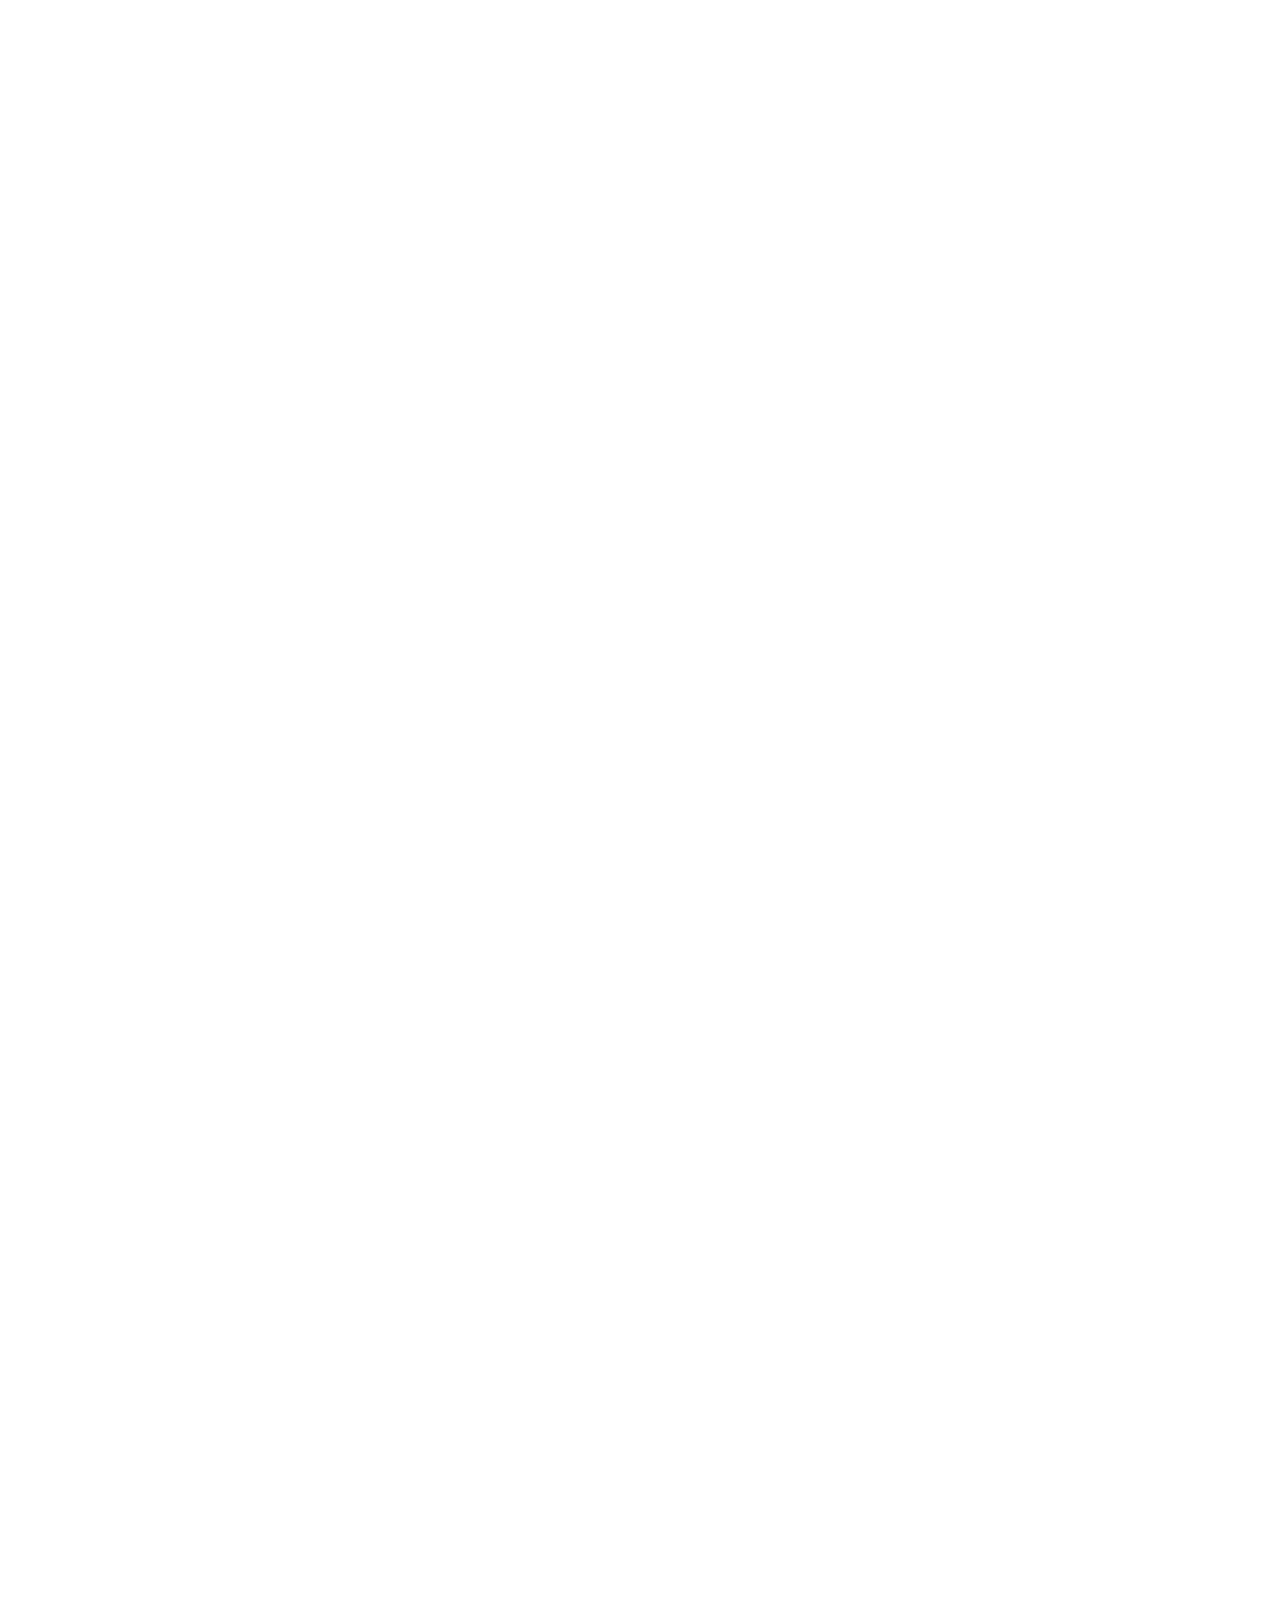
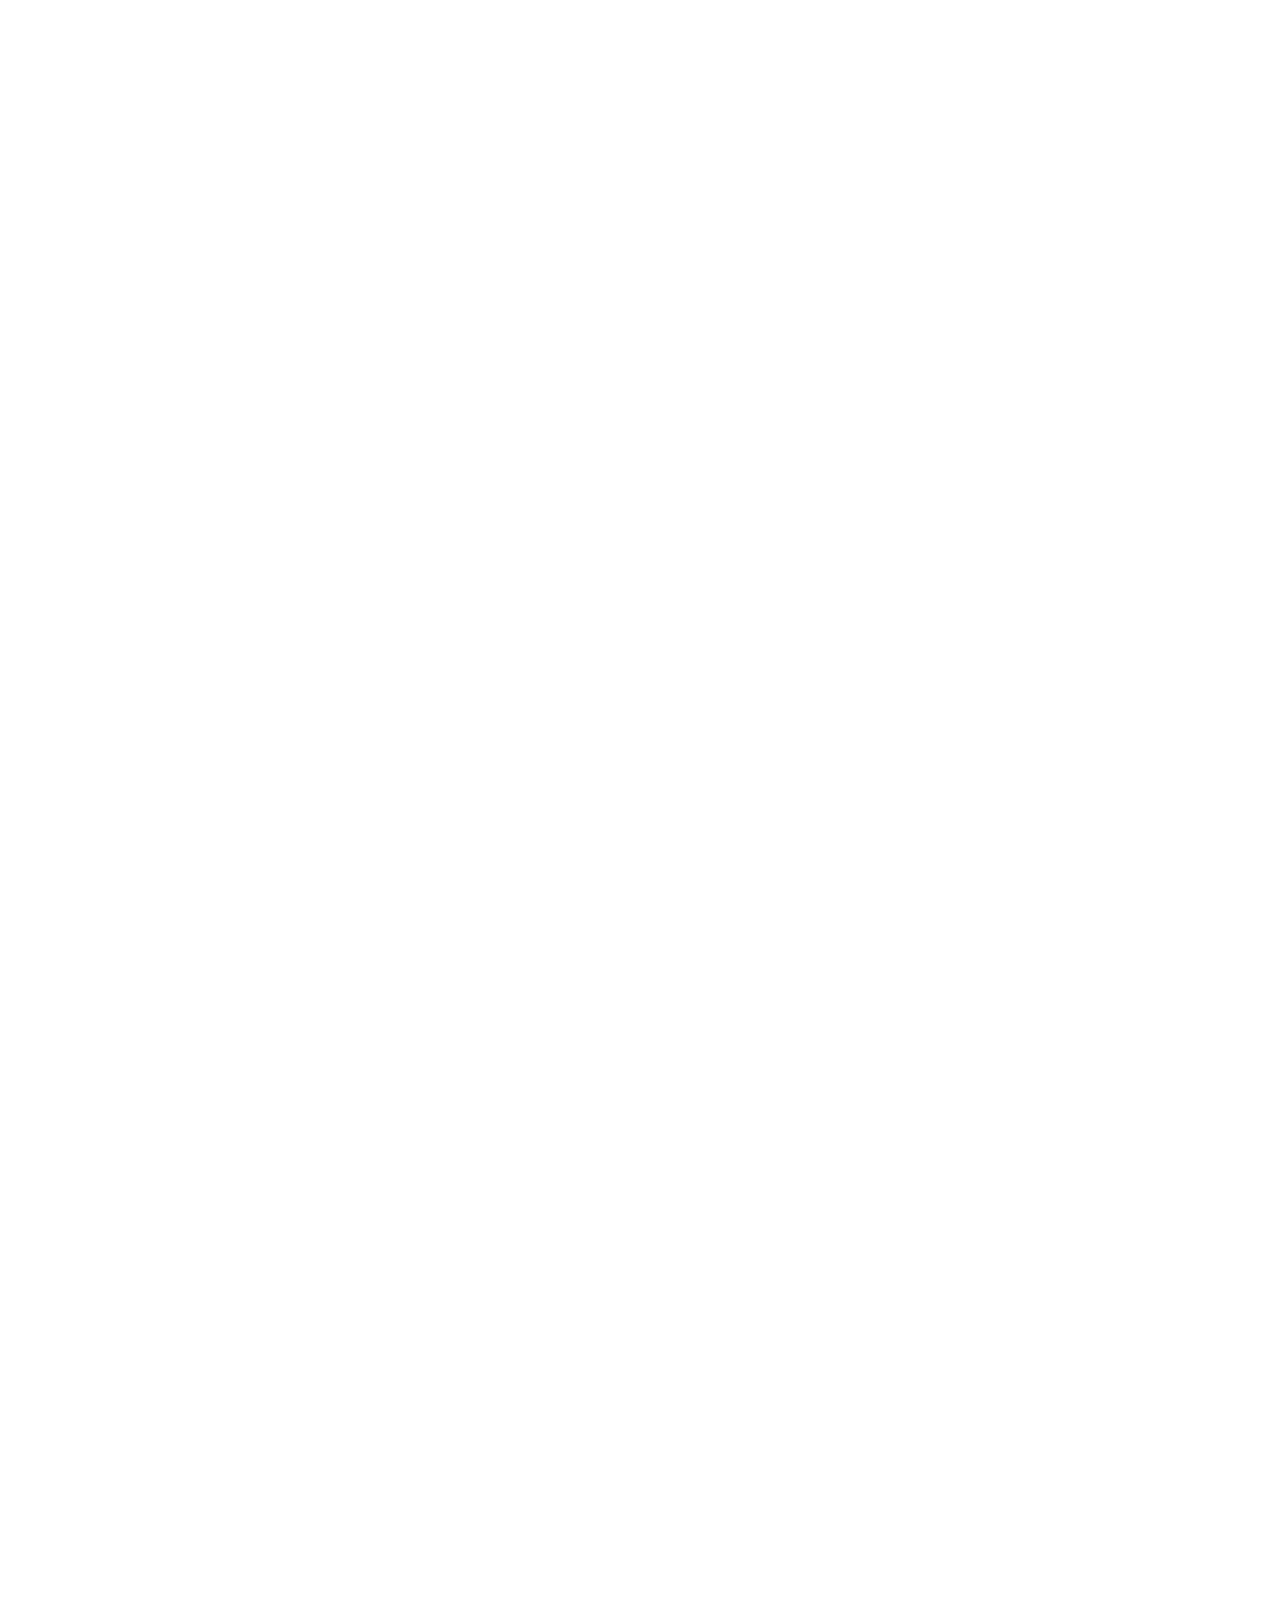
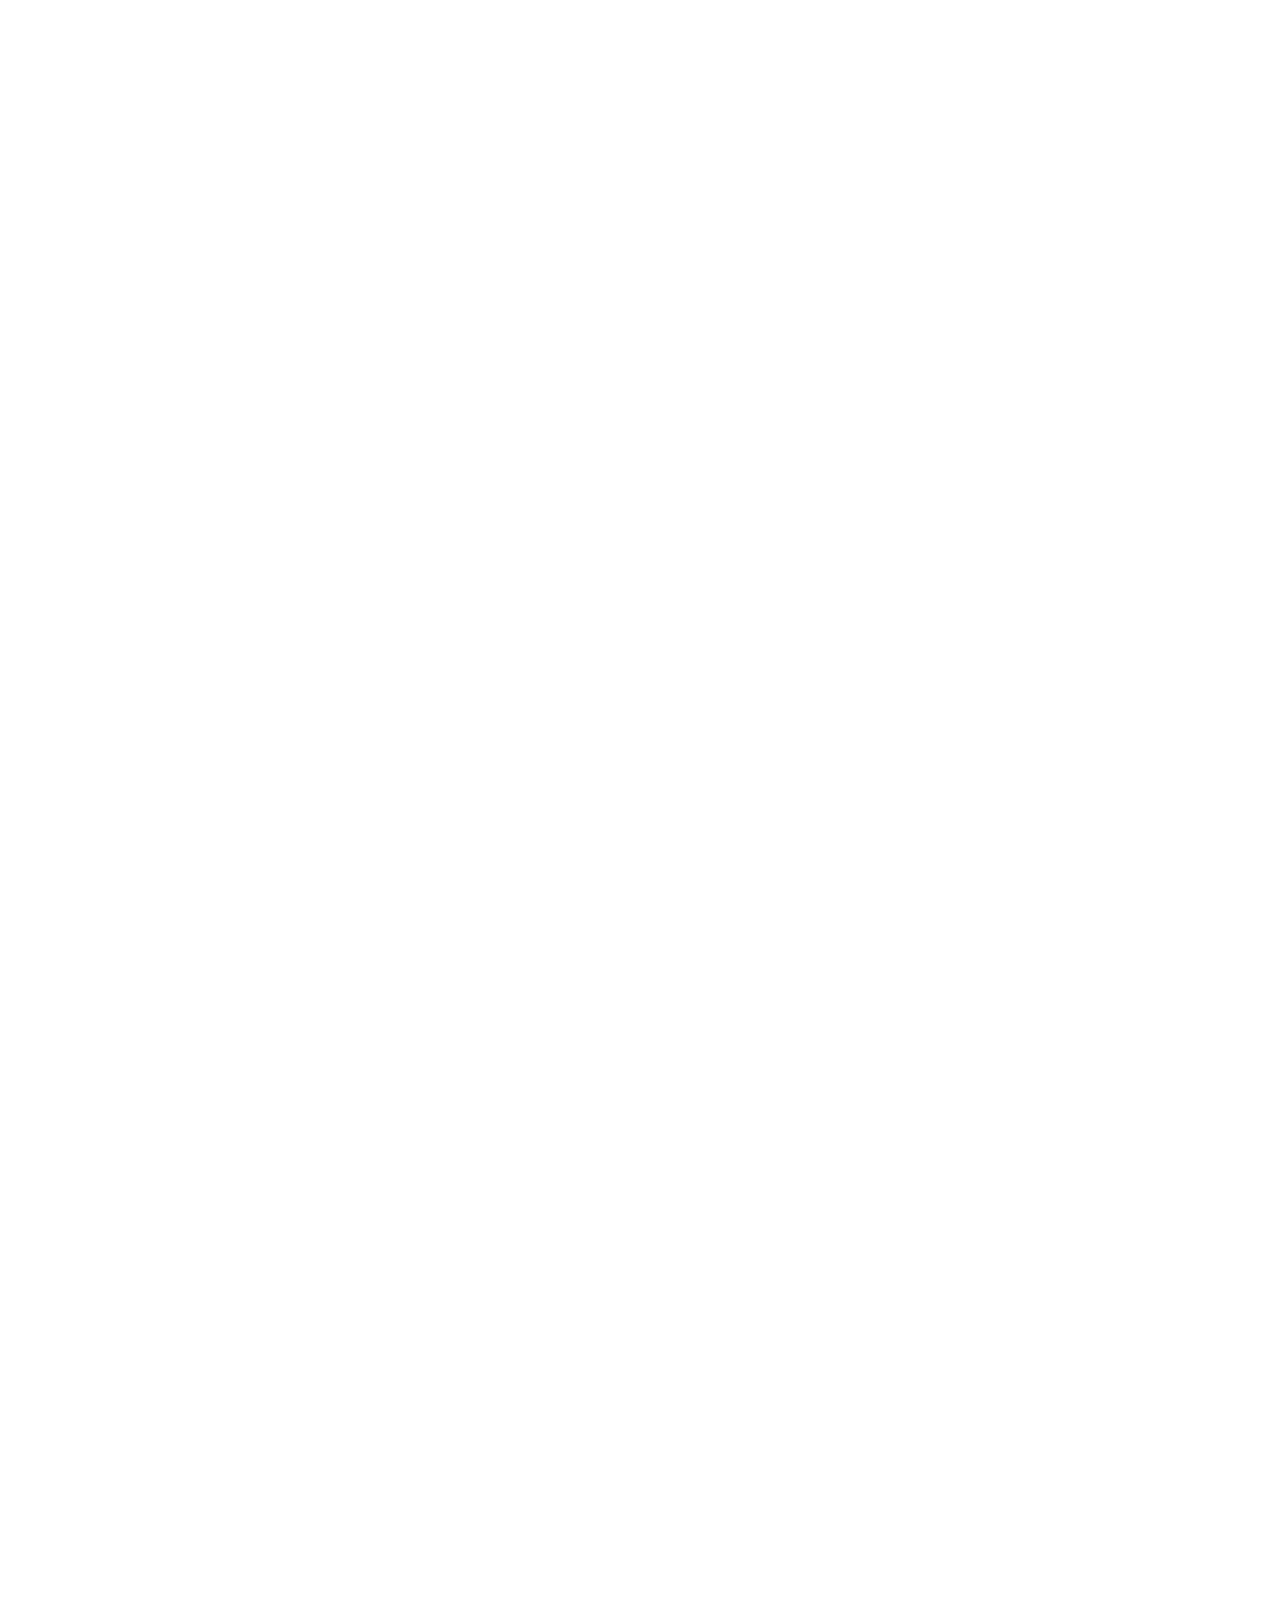
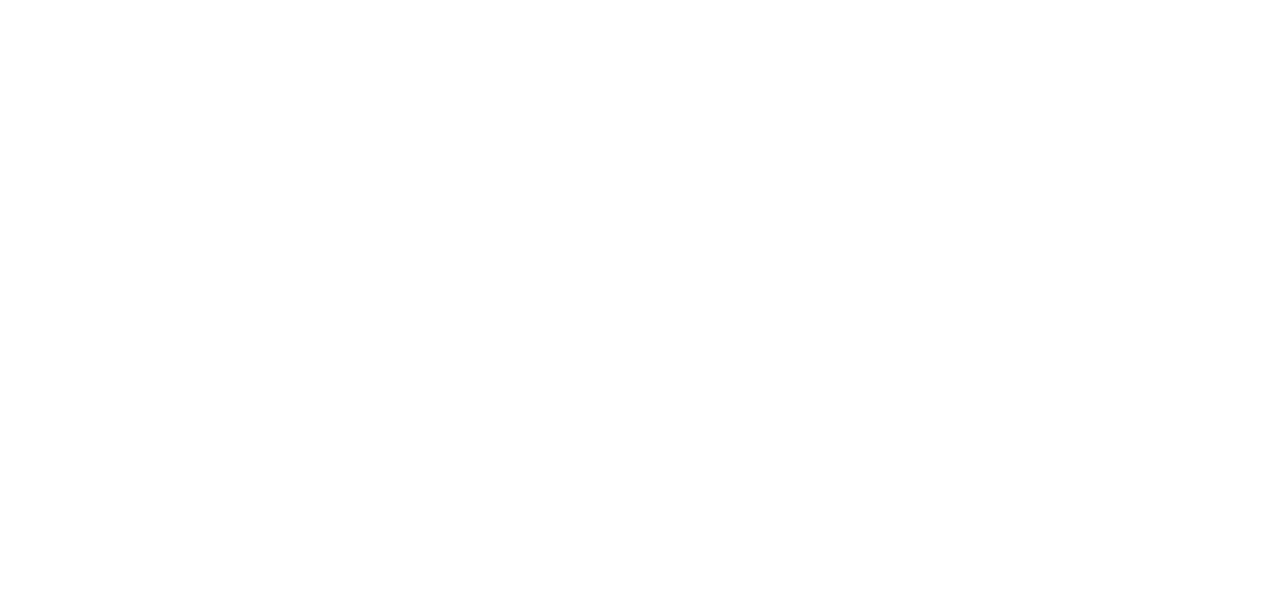
==== commit bfbe1841: "Добавлена страница блога + внесены изменения в вёрстку" ====
--- a/index.html
+++ b/index.html
@@ -67,11 +67,15 @@
 					</li>
 
 					<li>
-						<a href="blog.html">Гарантия и сервис</a>
+						<a href="delivery.html">Гарантия и сервис</a>
 					</li>
 
 					<li>
 						<a href="about.html">О нас</a>
+					</li>
+
+					<li>
+						<a href="blog.html">Блог</a>
 					</li>
 
 					<li>
@@ -525,61 +529,22 @@
 			<div class="slick1">
 				<div class="item-slick1 item1-slick1" style="background-image: url(images/master-slide-07.jpg);">
 					<div class="wrap-content-slide1 sizefull flex-col-c-m p-l-15 p-r-15 p-t-150 p-b-170">
-						<h2 class="caption1-slide1 xl-text2 t-center bo14 p-b-6 animated visible-false m-b-22" data-appear="fadeInUp">
+						<h2 class="caption1-slide1 xl-text2 t-center bo14 p-b-6 m-b-22">
 							Изделия<br> из натуральной кожи
 						</h2>
 
-						<span class="caption2-slide1 m-text1 t-center animated visible-false m-b-33" data-appear="fadeInUp">
+						<span class="caption2-slide1 m-text1 t-center m-b-33">
 							Новая коллекция 2021
 						</span>
 
-						<div class="wrap-btn-slide1 w-size1 animated visible-false" data-appear="fadeInUp">
+						<div align=center class="w-size1">
 							<!-- Button -->
-							<a href="product.html" class="flex-c-m size2 bo-rad-23 s-text2 bgwhite hov1 trans-0-4">
+							<a align=center href="product.html" class="flex-c-m size2 bo-rad-23 s-text2 bgwhite hov1 trans-0-4">
 								НАЧАТЬ ШОПИНГ
 							</a>
 						</div>
 					</div>
 				</div>
-
-				<div class="item-slick1 item2-slick1" style="background-image: url(images/master-slide-06.jpg);">
-					<div class="wrap-content-slide1 sizefull flex-col-c-m p-l-15 p-r-15 p-t-150 p-b-170">
-						<h2 class="caption1-slide1 xl-text2 t-center bo14 p-b-6 animated visible-false m-b-22" data-appear="fadeInUp">
-							Изделия<br> из натуральной кожи
-						</h2>
-
-						<span class="caption2-slide1 m-text1 t-center animated visible-false m-b-33" data-appear="fadeInUp">
-							Новая коллекция 2021
-						</span>
-
-						<div class="wrap-btn-slide1 w-size1 animated visible-false" data-appear="fadeInUp">
-							<!-- Button -->
-							<a href="product.html" class="flex-c-m size2 bo-rad-23 s-text2 bgwhite hov1 trans-0-4">
-								НАЧАТЬ ШОПИНГ
-							</a>
-						</div>
-					</div>
-				</div>
-
-				<div class="item-slick1 item3-slick1" style="background-image: url(images/master-slide-02.jpg);">
-					<div class="wrap-content-slide1 sizefull flex-col-c-m p-l-15 p-r-15 p-t-150 p-b-170">
-						<h2 class="caption1-slide1 xl-text2 t-center bo14 p-b-6 animated visible-false m-b-22" data-appear="fadeInUp">
-							Изделия<br> из натуральной кожи
-						</h2>
-
-						<span class="caption2-slide1 m-text1 t-center animated visible-false m-b-33" data-appear="fadeInUp">
-							Новая коллекция 2021
-						</span>
-
-						<div class="wrap-btn-slide1 w-size1 animated visible-false" data-appear="fadeInUp">
-							<!-- Button -->
-							<a href="product.html" class="flex-c-m size2 bo-rad-23 s-text2 bgwhite hov1 trans-0-4">
-								НАЧАТЬ ШОПИНГ
-							</a>
-						</div>
-					</div>
-				</div>
-
 			</div>
 		</div>
 	</section>
@@ -588,7 +553,7 @@
 	<div class="banner bgwhite p-t-40 p-b-40">
 		<div class="container">
 			<div class="row">
-				<div class="col-sm-10 col-md-8 col-lg-4 m-l-r-auto" data-aos="fade-up" data-aos-duration="3000">
+				<div class="col-sm-10 col-md-8 col-lg-4 m-l-r-auto" data-aos="fade-up" data-aos-duration="1500">
 					<!-- block1 -->
 					<div class="block1 hov-img-zoom pos-relative m-b-30">
 						<img src="images/banner-05.jpg" alt="IMG-BENNER">
@@ -602,7 +567,7 @@
 					</div>
 				</div>
 
-				<div class="col-sm-10 col-md-8 col-lg-4 m-l-r-auto" data-aos="fade-up" data-aos-duration="3000">
+				<div class="col-sm-10 col-md-8 col-lg-4 m-l-r-auto" data-aos="fade-up" data-aos-duration="1500">
 					<!-- block1 -->
 					<div class="block1 hov-img-zoom pos-relative m-b-30">
 						<img src="images/banner-03.jpg" alt="IMG-BENNER">
@@ -616,7 +581,7 @@
 					</div>
 				</div>
 
-				<div class="col-sm-10 col-md-8 col-lg-4 m-l-r-auto" data-aos="fade-up" data-aos-duration="3000">
+				<div class="col-sm-10 col-md-8 col-lg-4 m-l-r-auto" data-aos="fade-up" data-aos-duration="1500">
 					<!-- block1 -->
 					<div class="block1 hov-img-zoom pos-relative m-b-30">
 						<img src="images/banner-10.jpg" alt="IMG-BENNER">
@@ -666,7 +631,7 @@
 					<!-- - -->
 					<div class="tab-pane fade show active" id="best-seller" role="tabpanel" >
 						<div class="row">
-							<div class="col-sm-6 col-md-4 col-lg-3 p-b-50" data-aos="fade-up" data-aos-duration="3000">
+							<div class="col-sm-6 col-md-4 col-lg-3 p-b-50" data-aos="fade-up" data-aos-duration="1500">
 								<!-- Block2 -->
 								<div class="block2">
 									<div class="block2-img wrap-pic-w of-hidden pos-relative block2-labelnew" >
@@ -699,7 +664,7 @@
 								</div>
 							</div>
 
-							<div class="col-sm-6 col-md-4 col-lg-3 p-b-50" data-aos="fade-up" data-aos-duration="3000">
+							<div class="col-sm-6 col-md-4 col-lg-3 p-b-50" data-aos="fade-up" data-aos-duration="1500">
 								<!-- Block2 -->
 								<div class="block2">
 									<div class="block2-img wrap-pic-w of-hidden pos-relative">
@@ -732,7 +697,7 @@
 								</div>
 							</div>
 
-							<div class="col-sm-6 col-md-4 col-lg-3 p-b-50" data-aos="fade-up" data-aos-duration="3000">
+							<div class="col-sm-6 col-md-4 col-lg-3 p-b-50" data-aos="fade-up" data-aos-duration="1500">
 								<!-- Block2 -->
 								<div class="block2">
 									<div class="block2-img wrap-pic-w of-hidden pos-relative">
@@ -765,7 +730,7 @@
 								</div>
 							</div>
 
-							<div class="col-sm-6 col-md-4 col-lg-3 p-b-50" data-aos="fade-up" data-aos-duration="3000">
+							<div class="col-sm-6 col-md-4 col-lg-3 p-b-50" data-aos="fade-up" data-aos-duration="1500">
 								<!-- Block2 -->
 								<div class="block2">
 									<div class="block2-img wrap-pic-w of-hidden pos-relative block2-labelsale">
@@ -798,7 +763,7 @@
 								</div>
 							</div>
 
-							<div class="col-sm-6 col-md-4 col-lg-3 p-b-50" data-aos="fade-up" data-aos-duration="3000">
+							<div class="col-sm-6 col-md-4 col-lg-3 p-b-50" data-aos="fade-up" data-aos-duration="1500">
 								<!-- Block2 -->
 								<div class="block2">
 									<div class="block2-img wrap-pic-w of-hidden pos-relative">
@@ -831,7 +796,7 @@
 								</div>
 							</div>
 
-							<div class="col-sm-6 col-md-4 col-lg-3 p-b-50" data-aos="fade-up" data-aos-duration="3000">
+							<div class="col-sm-6 col-md-4 col-lg-3 p-b-50" data-aos="fade-up" data-aos-duration="1500">
 								<!-- Block2 -->
 								<div class="block2">
 									<div class="block2-img wrap-pic-w of-hidden pos-relative">
@@ -864,7 +829,7 @@
 								</div>
 							</div>
 
-							<div class="col-sm-6 col-md-4 col-lg-3 p-b-50" data-aos="fade-up" data-aos-duration="3000">
+							<div class="col-sm-6 col-md-4 col-lg-3 p-b-50" data-aos="fade-up" data-aos-duration="1500">
 								<!-- Block2 -->
 								<div class="block2">
 									<div class="block2-img wrap-pic-w of-hidden pos-relative">
@@ -897,7 +862,7 @@
 								</div>
 							</div>
 
-							<div class="col-sm-6 col-md-4 col-lg-3 p-b-50" data-aos="fade-up" data-aos-duration="3000">
+							<div class="col-sm-6 col-md-4 col-lg-3 p-b-50" data-aos="fade-up" data-aos-duration="1500">
 								<!-- Block2 -->
 								<div class="block2">
 									<div class="block2-img wrap-pic-w of-hidden pos-relative">
@@ -937,7 +902,7 @@
 					</div>
 
 					<!-- - -->
-					<div class="tab-pane fade" id="featured" role="tabpanel" data-aos="fade-up" data-aos-duration="3000">
+					<div class="tab-pane fade" id="featured" role="tabpanel" data-aos="fade-up" data-aos-duration="1500">
 						<div class="row">
 							<div class="col-sm-6 col-md-4 col-lg-3 p-b-50">
 								<!-- Block2 -->
@@ -976,7 +941,7 @@
 								</div>
 							</div>
 
-							<div class="col-sm-6 col-md-4 col-lg-3 p-b-50" data-aos="fade-up" data-aos-duration="3000">
+							<div class="col-sm-6 col-md-4 col-lg-3 p-b-50" data-aos="fade-up" data-aos-duration="1500">
 								<!-- Block2 -->
 								<div class="block2">
 									<div class="block2-img wrap-pic-w of-hidden pos-relative block2-labelnew">
@@ -1009,7 +974,7 @@
 								</div>
 							</div>
 
-							<div class="col-sm-6 col-md-4 col-lg-3 p-b-50" data-aos="fade-up" data-aos-duration="3000">
+							<div class="col-sm-6 col-md-4 col-lg-3 p-b-50" data-aos="fade-up" data-aos-duration="1500">
 								<!-- Block2 -->
 								<div class="block2">
 									<div class="block2-img wrap-pic-w of-hidden pos-relative">
@@ -1042,7 +1007,7 @@
 								</div>
 							</div>
 
-							<div class="col-sm-6 col-md-4 col-lg-3 p-b-50" data-aos="fade-up" data-aos-duration="3000">
+							<div class="col-sm-6 col-md-4 col-lg-3 p-b-50" data-aos="fade-up" data-aos-duration="1500">
 								<!-- Block2 -->
 								<div class="block2">
 									<div class="block2-img wrap-pic-w of-hidden pos-relative block2-labelnew">
@@ -1075,7 +1040,7 @@
 								</div>
 							</div>
 
-							<div class="col-sm-6 col-md-4 col-lg-3 p-b-50" data-aos="fade-up" data-aos-duration="3000">
+							<div class="col-sm-6 col-md-4 col-lg-3 p-b-50" data-aos="fade-up" data-aos-duration="1500">
 								<!-- Block2 -->
 								<div class="block2">
 									<div class="block2-img wrap-pic-w of-hidden pos-relative block2-labelsale">
@@ -1127,7 +1092,7 @@
 											<div class="block2-btn-addcart w-size1 trans-0-4">
 												<!-- Button -->
 												<button class="flex-c-m size1 bg4 bo-rad-23 hov1 s-text1 trans-0-4">
-													Add to Cart
+													Добавить в корзину
 												</button>
 											</div>
 										</div>
@@ -1160,7 +1125,7 @@
 											<div class="block2-btn-addcart w-size1 trans-0-4">
 												<!-- Button -->
 												<button class="flex-c-m size1 bg4 bo-rad-23 hov1 s-text1 trans-0-4">
-													Add to Cart
+													Добавить в корзину
 												</button>
 											</div>
 										</div>
@@ -1198,7 +1163,7 @@
 											<div class="block2-btn-addcart w-size1 trans-0-4">
 												<!-- Button -->
 												<button class="flex-c-m size1 bg4 bo-rad-23 hov1 s-text1 trans-0-4">
-													Add to Cart
+													Добавить в корзину
 												</button>
 											</div>
 										</div>
@@ -1231,7 +1196,7 @@
 											<div class="block2-btn-addcart w-size1 trans-0-4">
 												<!-- Button -->
 												<button class="flex-c-m size1 bg4 bo-rad-23 hov1 s-text1 trans-0-4">
-													Add to Cart
+													Добавить в корзину
 												</button>
 											</div>
 										</div>
@@ -1264,7 +1229,7 @@
 											<div class="block2-btn-addcart w-size1 trans-0-4">
 												<!-- Button -->
 												<button class="flex-c-m size1 bg4 bo-rad-23 hov1 s-text1 trans-0-4">
-													Add to Cart
+													Добавить в корзину
 												</button>
 											</div>
 										</div>
@@ -1297,7 +1262,7 @@
 											<div class="block2-btn-addcart w-size1 trans-0-4">
 												<!-- Button -->
 												<button class="flex-c-m size1 bg4 bo-rad-23 hov1 s-text1 trans-0-4">
-													Add to Cart
+													Добавить в корзину
 												</button>
 											</div>
 										</div>
@@ -1335,7 +1300,7 @@
 											<div class="block2-btn-addcart w-size1 trans-0-4">
 												<!-- Button -->
 												<button class="flex-c-m size1 bg4 bo-rad-23 hov1 s-text1 trans-0-4">
-													Add to Cart
+													Добавить в корзину
 												</button>
 											</div>
 										</div>
@@ -1368,7 +1333,7 @@
 											<div class="block2-btn-addcart w-size1 trans-0-4">
 												<!-- Button -->
 												<button class="flex-c-m size1 bg4 bo-rad-23 hov1 s-text1 trans-0-4">
-													Add to Cart
+													Добавить в корзину
 												</button>
 											</div>
 										</div>
@@ -1401,7 +1366,7 @@
 											<div class="block2-btn-addcart w-size1 trans-0-4">
 												<!-- Button -->
 												<button class="flex-c-m size1 bg4 bo-rad-23 hov1 s-text1 trans-0-4">
-													Add to Cart
+													Добавить в корзину
 												</button>
 											</div>
 										</div>
@@ -1434,7 +1399,7 @@
 											<div class="block2-btn-addcart w-size1 trans-0-4">
 												<!-- Button -->
 												<button class="flex-c-m size1 bg4 bo-rad-23 hov1 s-text1 trans-0-4">
-													Add to Cart
+													Добавить в корзину
 												</button>
 											</div>
 										</div>
@@ -1471,7 +1436,7 @@
 											<div class="block2-btn-addcart w-size1 trans-0-4">
 												<!-- Button -->
 												<button class="flex-c-m size1 bg4 bo-rad-23 hov1 s-text1 trans-0-4">
-													Add to Cart
+													Добавить в корзину
 												</button>
 											</div>
 										</div>
@@ -1504,7 +1469,7 @@
 											<div class="block2-btn-addcart w-size1 trans-0-4">
 												<!-- Button -->
 												<button class="flex-c-m size1 bg4 bo-rad-23 hov1 s-text1 trans-0-4">
-													Add to Cart
+													Добавить в корзину
 												</button>
 											</div>
 										</div>
@@ -1541,7 +1506,7 @@
 											<div class="block2-btn-addcart w-size1 trans-0-4">
 												<!-- Button -->
 												<button class="flex-c-m size1 bg4 bo-rad-23 hov1 s-text1 trans-0-4">
-													Add to Cart
+													Добавить в корзину
 												</button>
 											</div>
 										</div>
@@ -1574,7 +1539,7 @@
 											<div class="block2-btn-addcart w-size1 trans-0-4">
 												<!-- Button -->
 												<button class="flex-c-m size1 bg4 bo-rad-23 hov1 s-text1 trans-0-4">
-													Add to Cart
+													Добавить в корзину
 												</button>
 											</div>
 										</div>
@@ -2089,14 +2054,14 @@
 		$('.block2-btn-addcart').each(function(){
 			var nameProduct = $(this).parent().parent().parent().find('.block2-name').html();
 			$(this).on('click', function(){
-				swal(nameProduct, "is added to cart !", "success");
+				swal(nameProduct, "добавлен в корзину !", "success");
 			});
 		});
 
 		$('.block2-btn-addwishlist').each(function(){
 			var nameProduct = $(this).parent().parent().parent().find('.block2-name').html();
 			$(this).on('click', function(){
-				swal(nameProduct, "is added to wishlist !", "success");
+				swal(nameProduct, "добавлен в вишлист !", "success");
 			});
 		});
 	</script>
--- a/css/util.css
+++ b/css/util.css
@@ -3585,6 +3585,7 @@
 */
 .w-size1 {
 	width: 161px;
+	margin-left: -5vh;
 }
 
 .w-size2 {
--- a/css/main.css
+++ b/css/main.css
@@ -1401,7 +1401,7 @@
 }
 
 .item-slick1 {
-  height: 570px;
+  height: 72vh;
   background-size: cover;
   background-repeat: no-repeat;
   background-position: center center;
